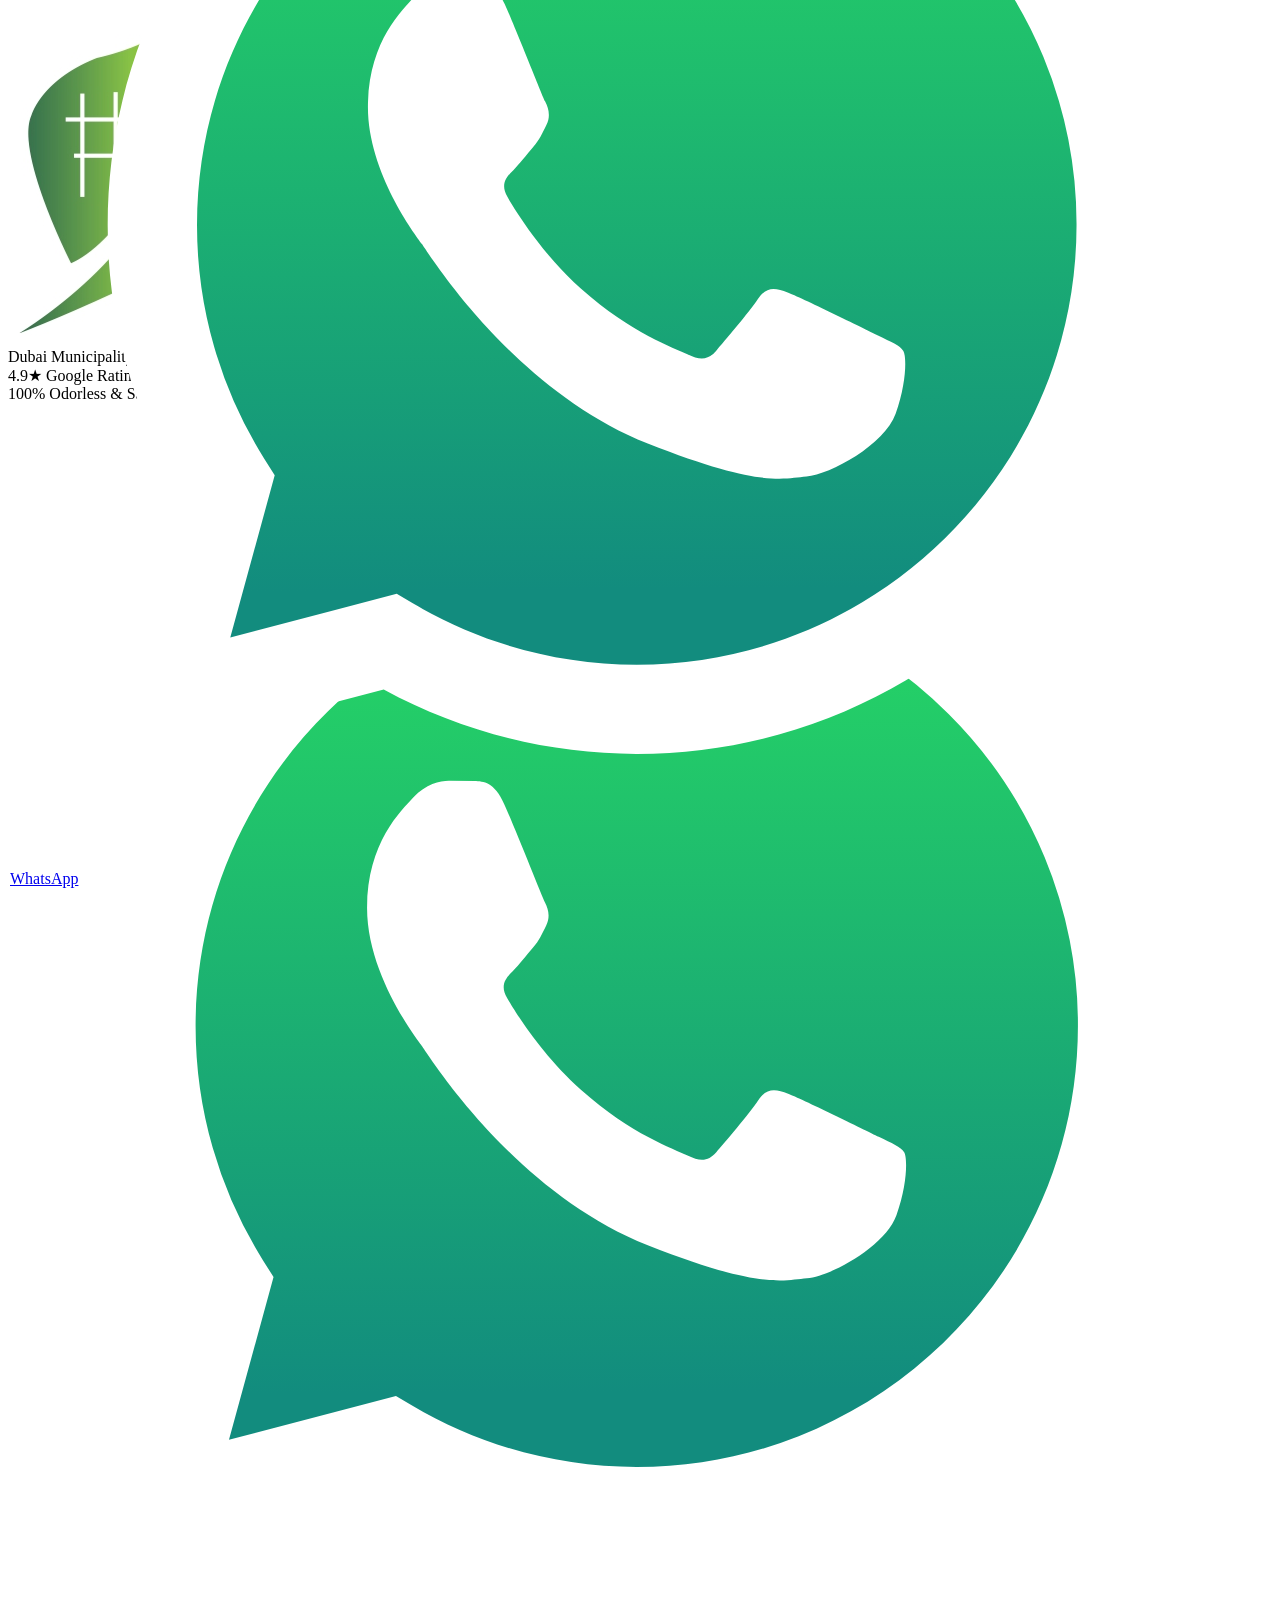
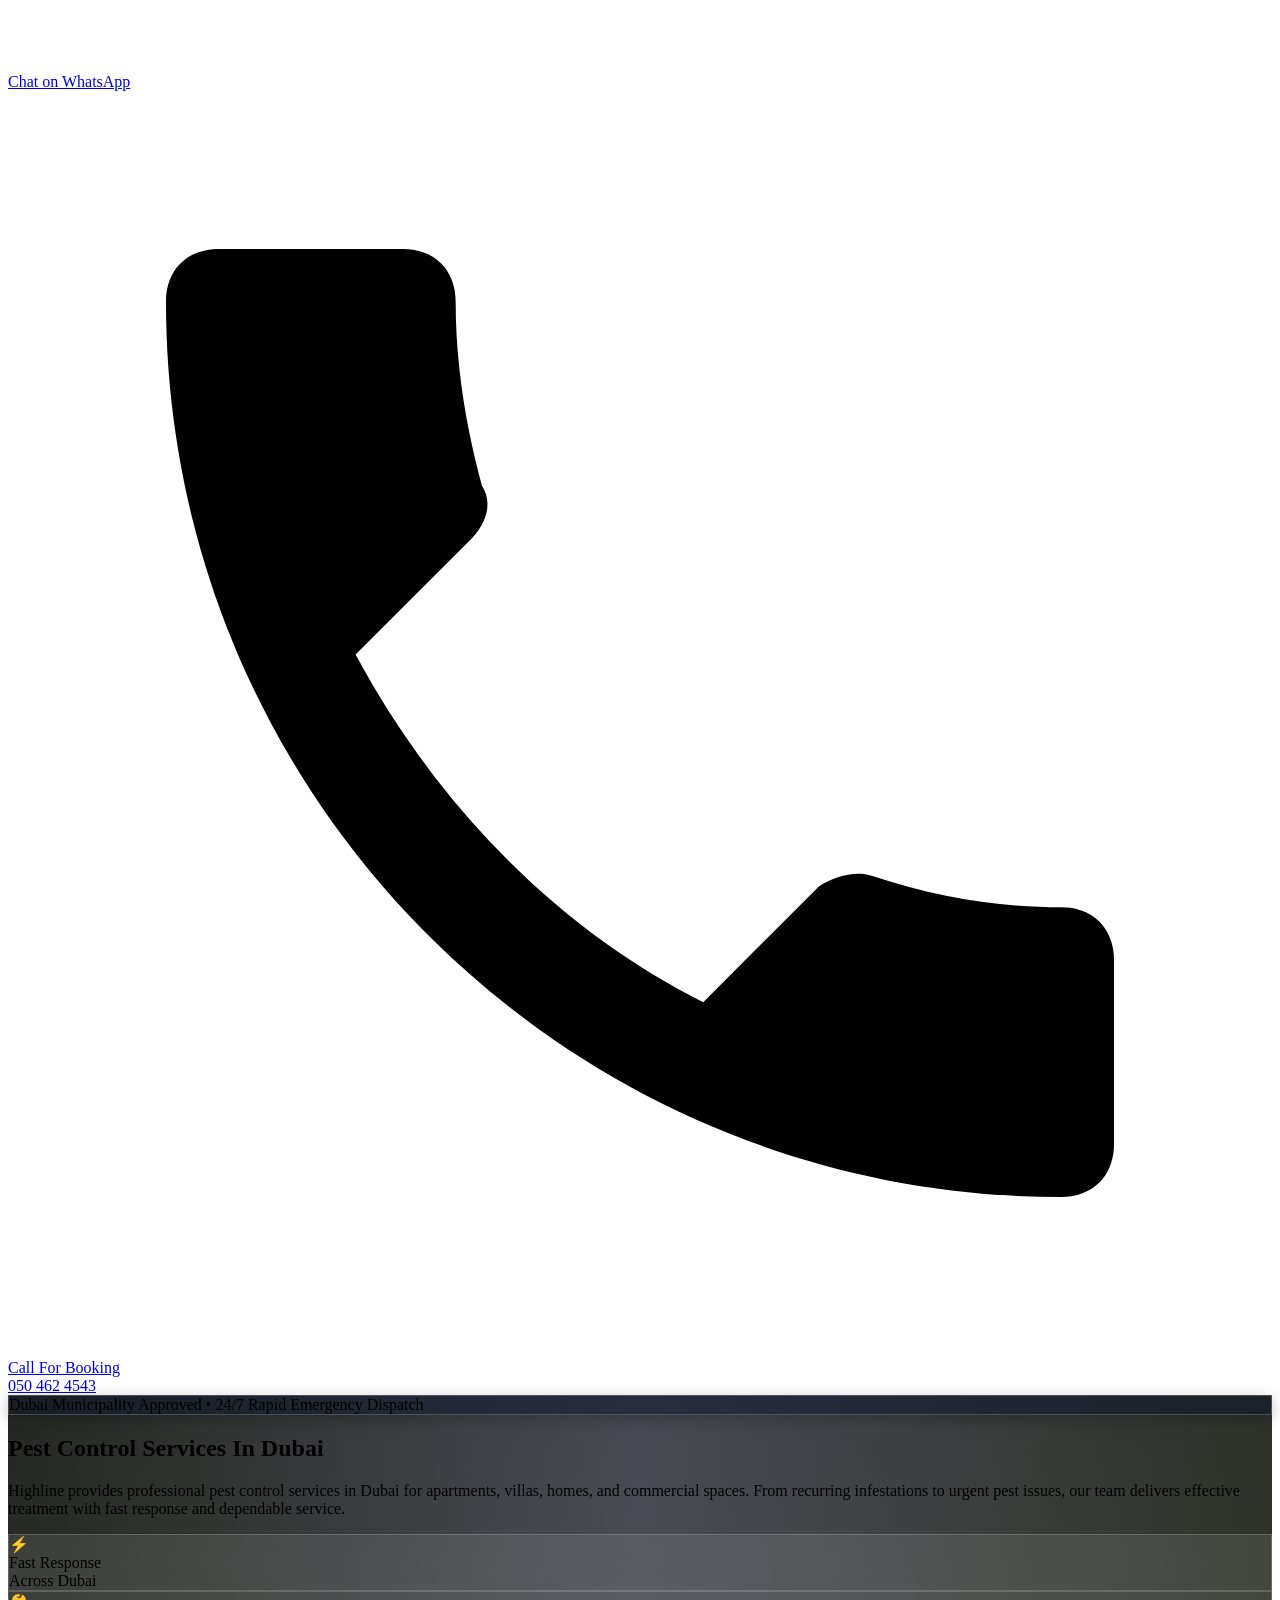
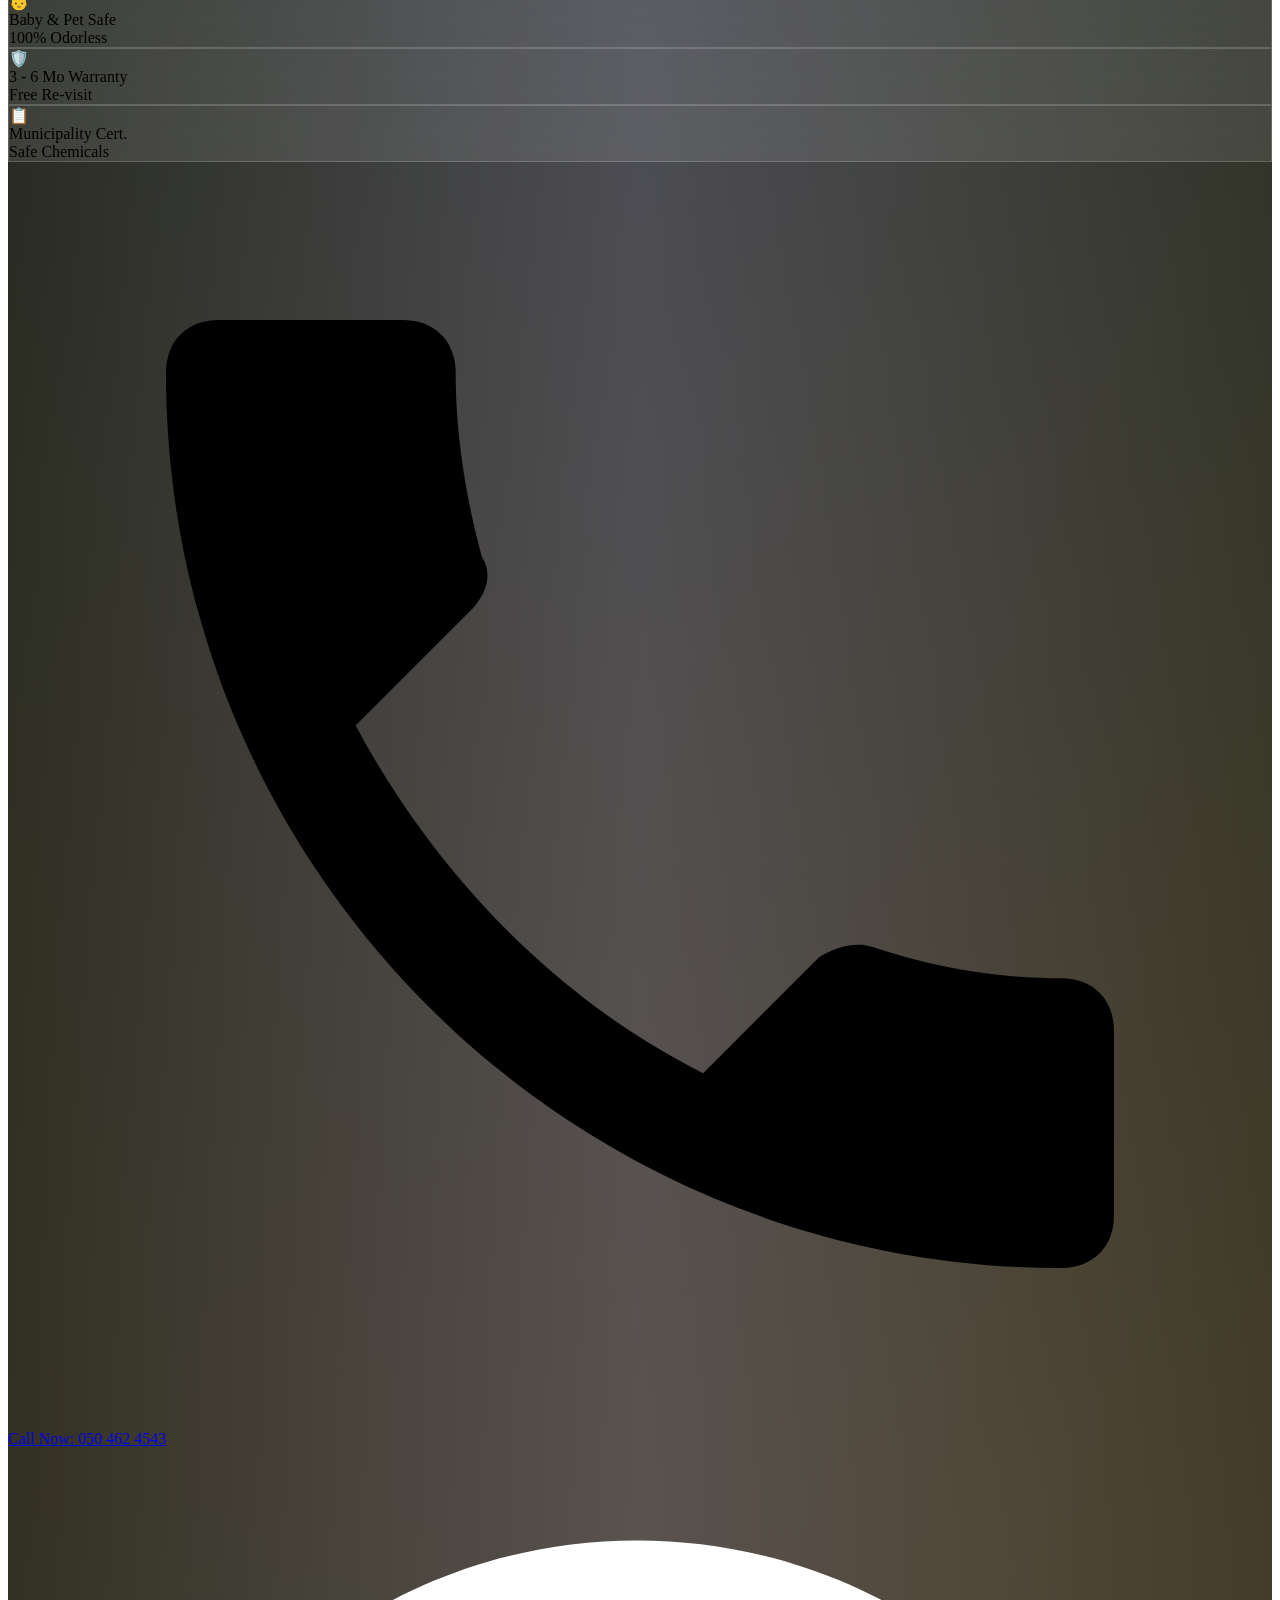
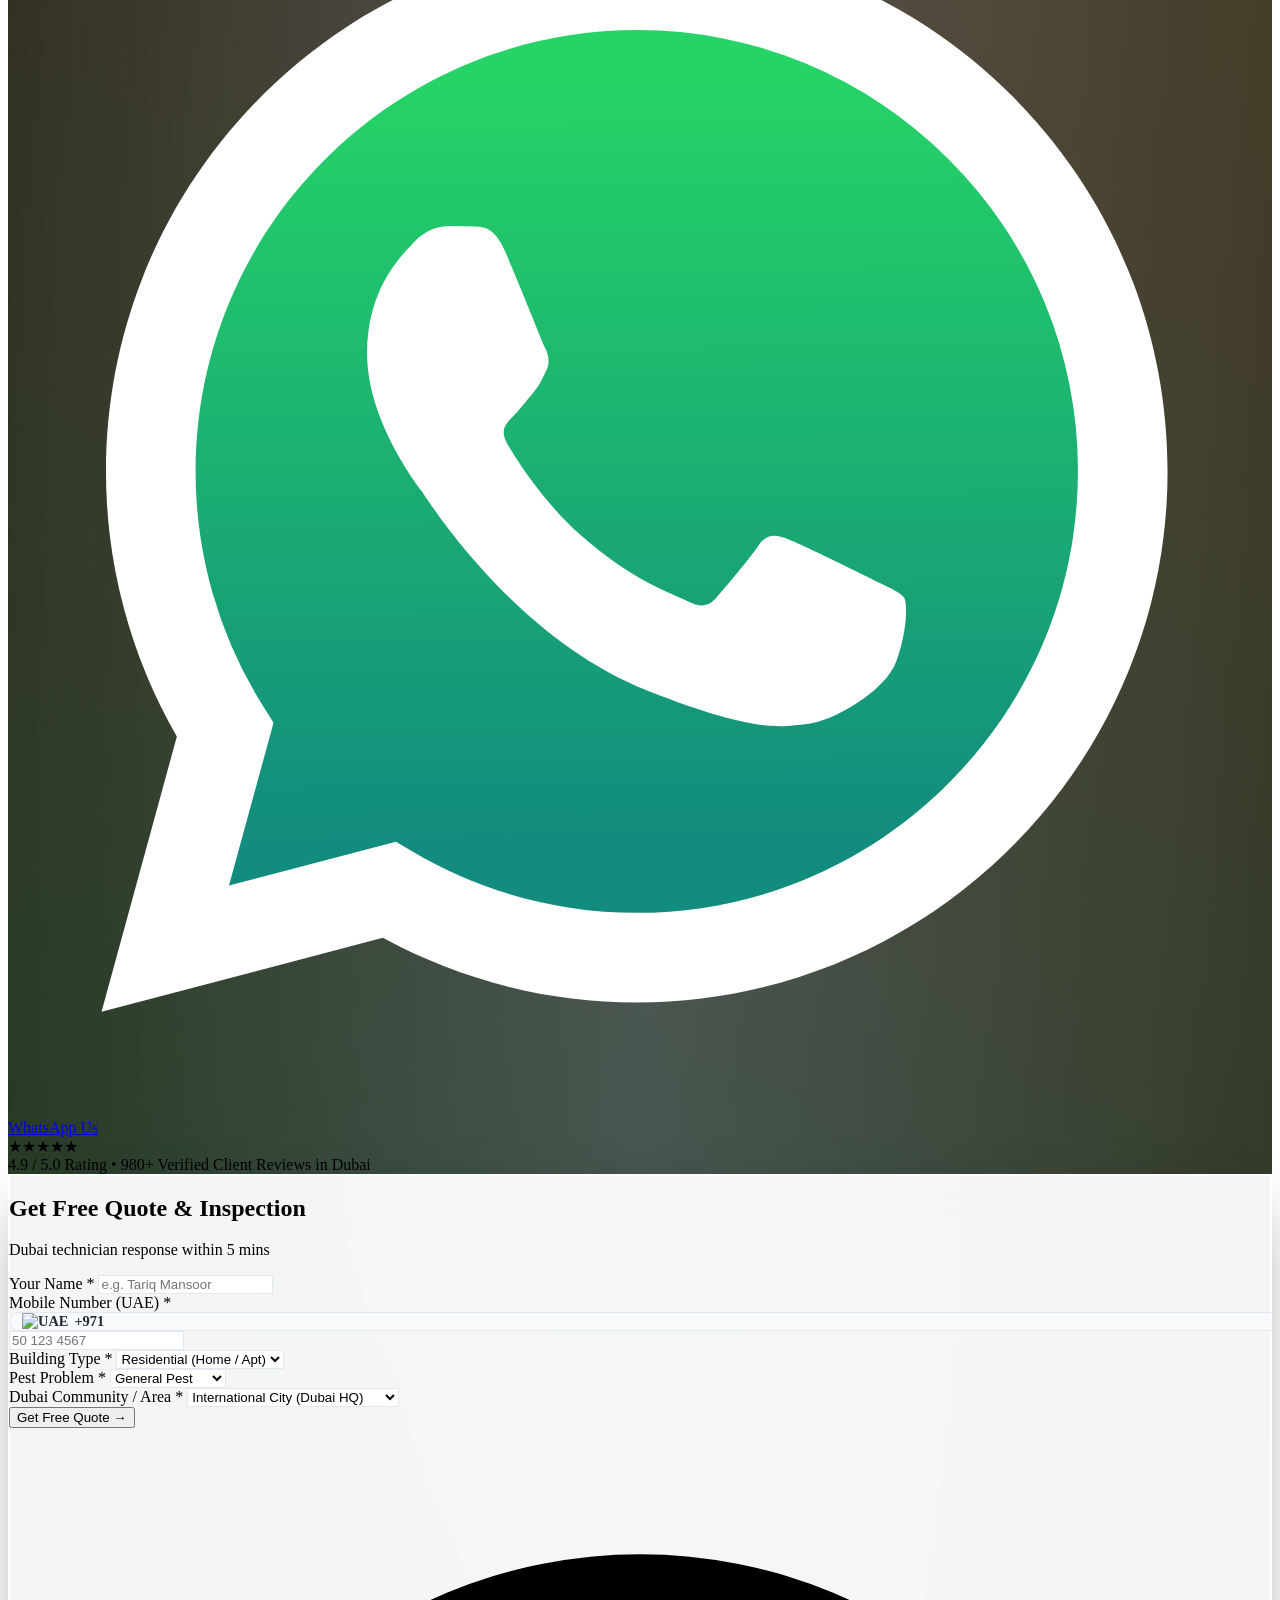
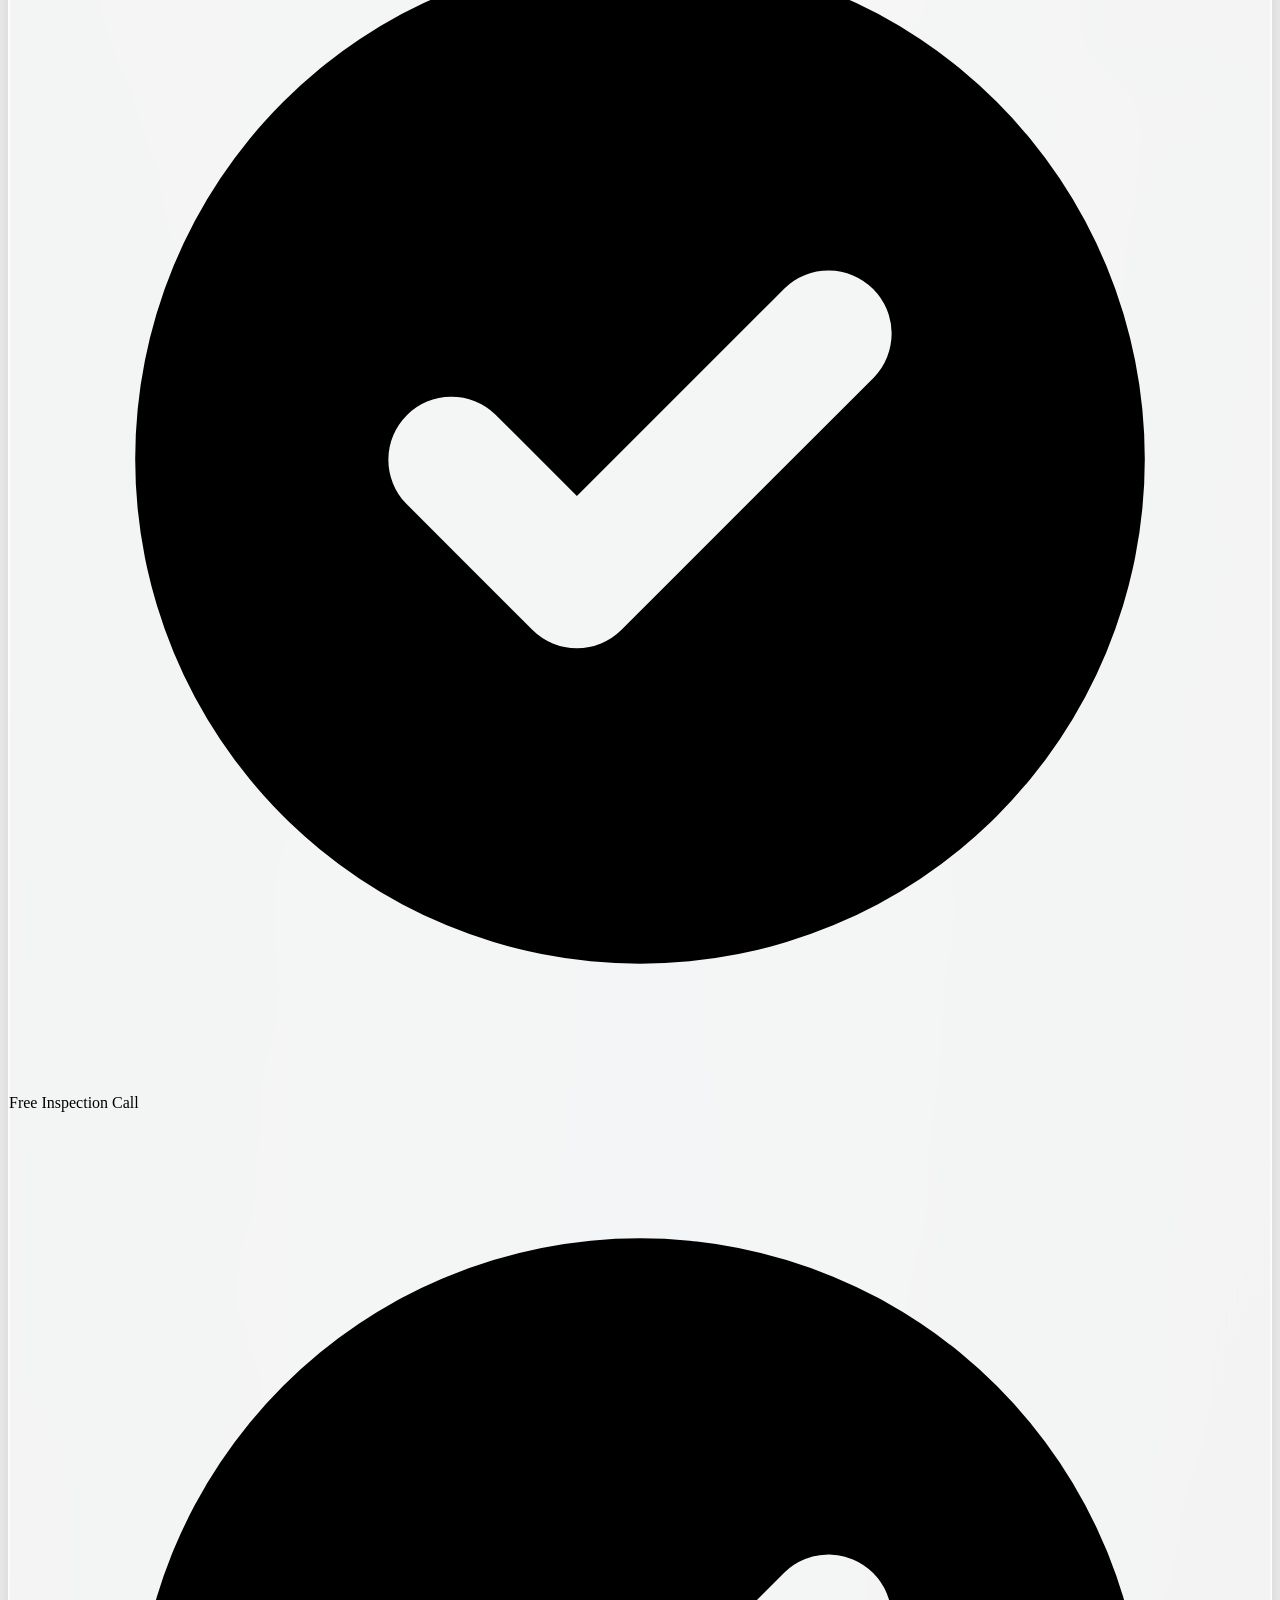
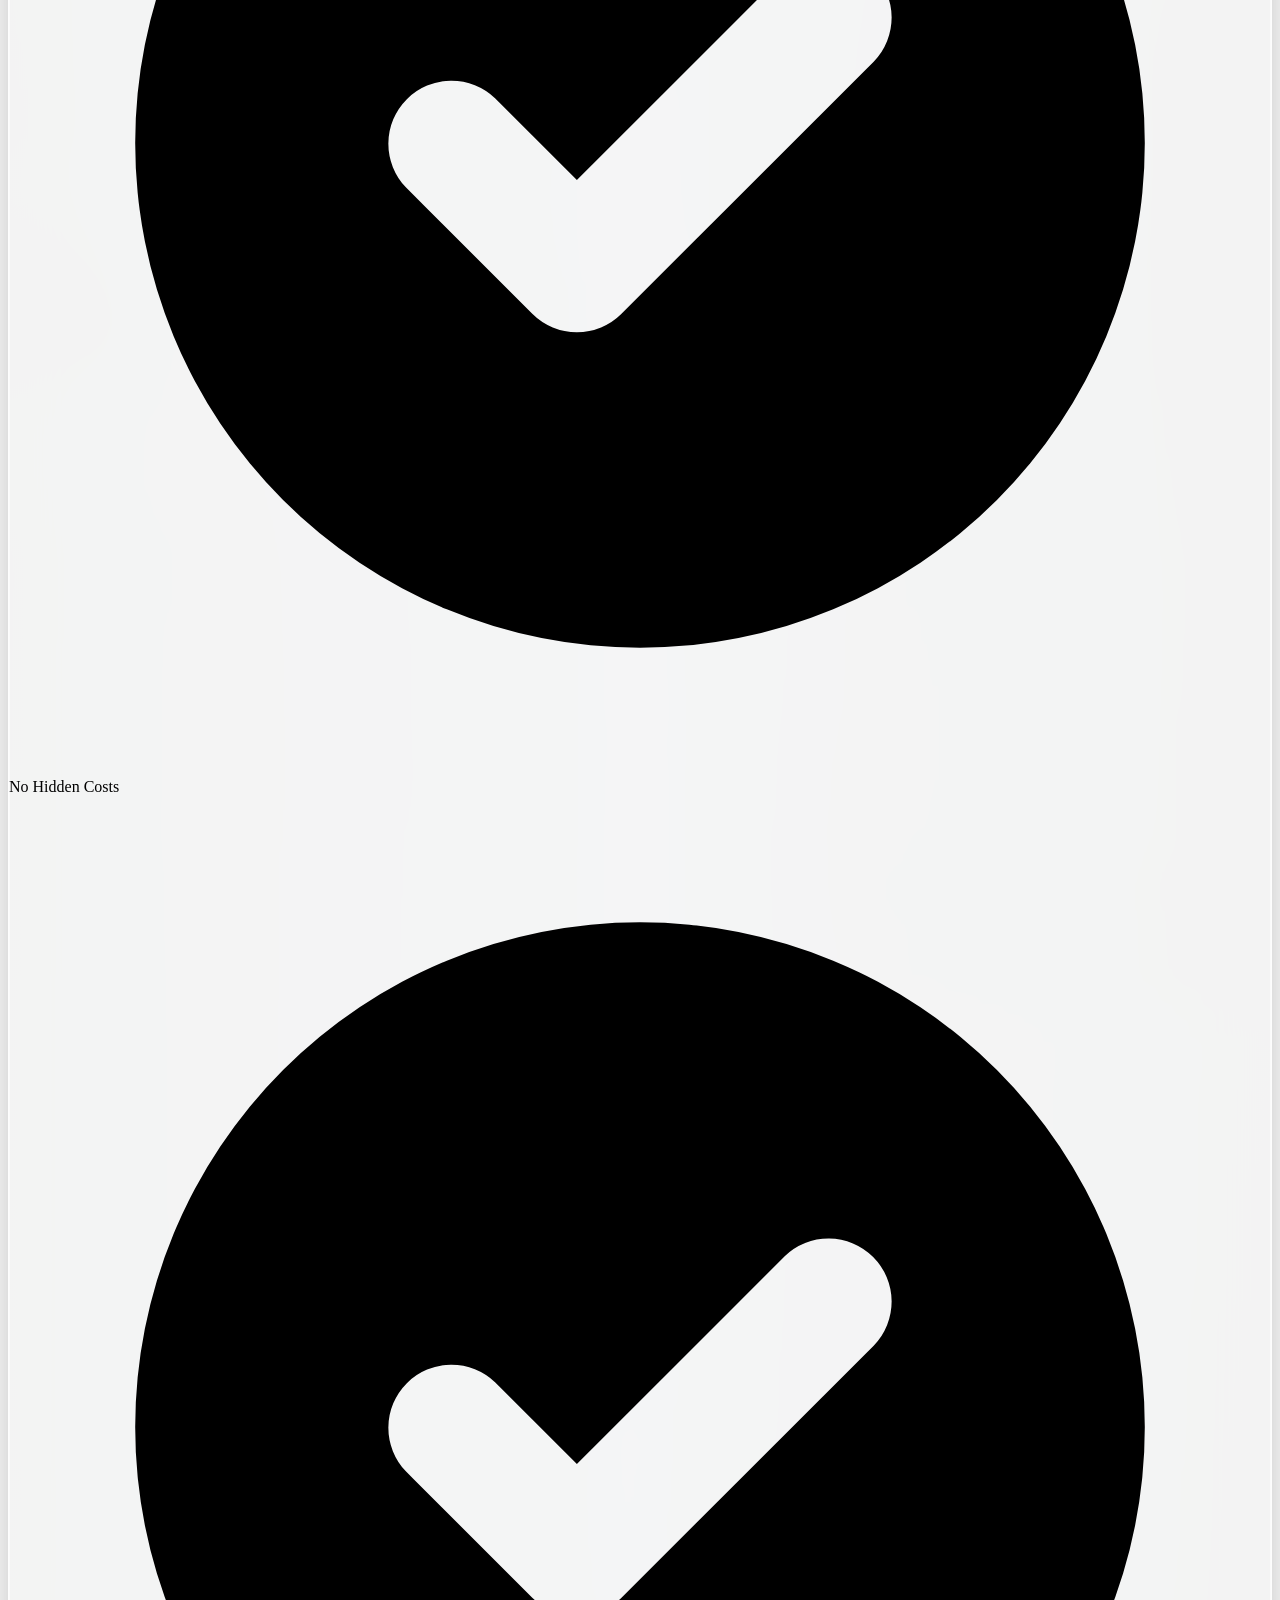
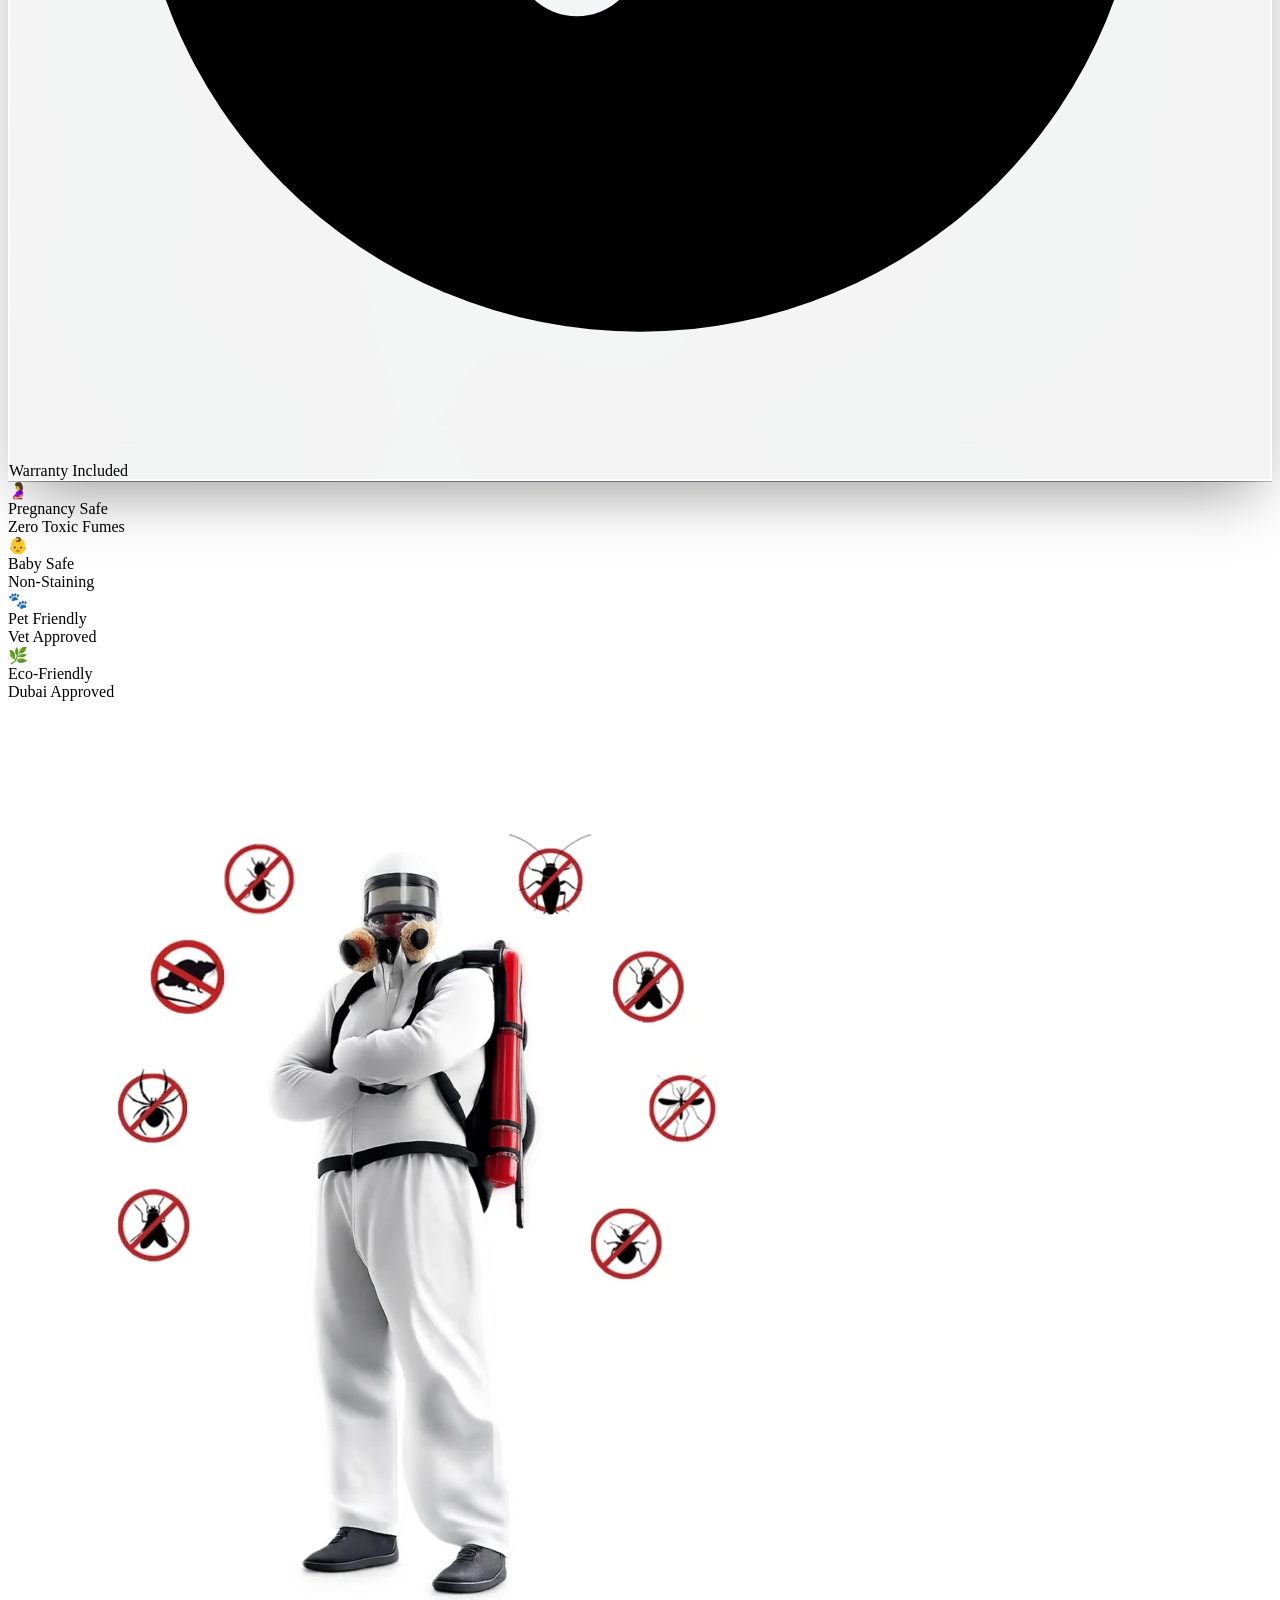
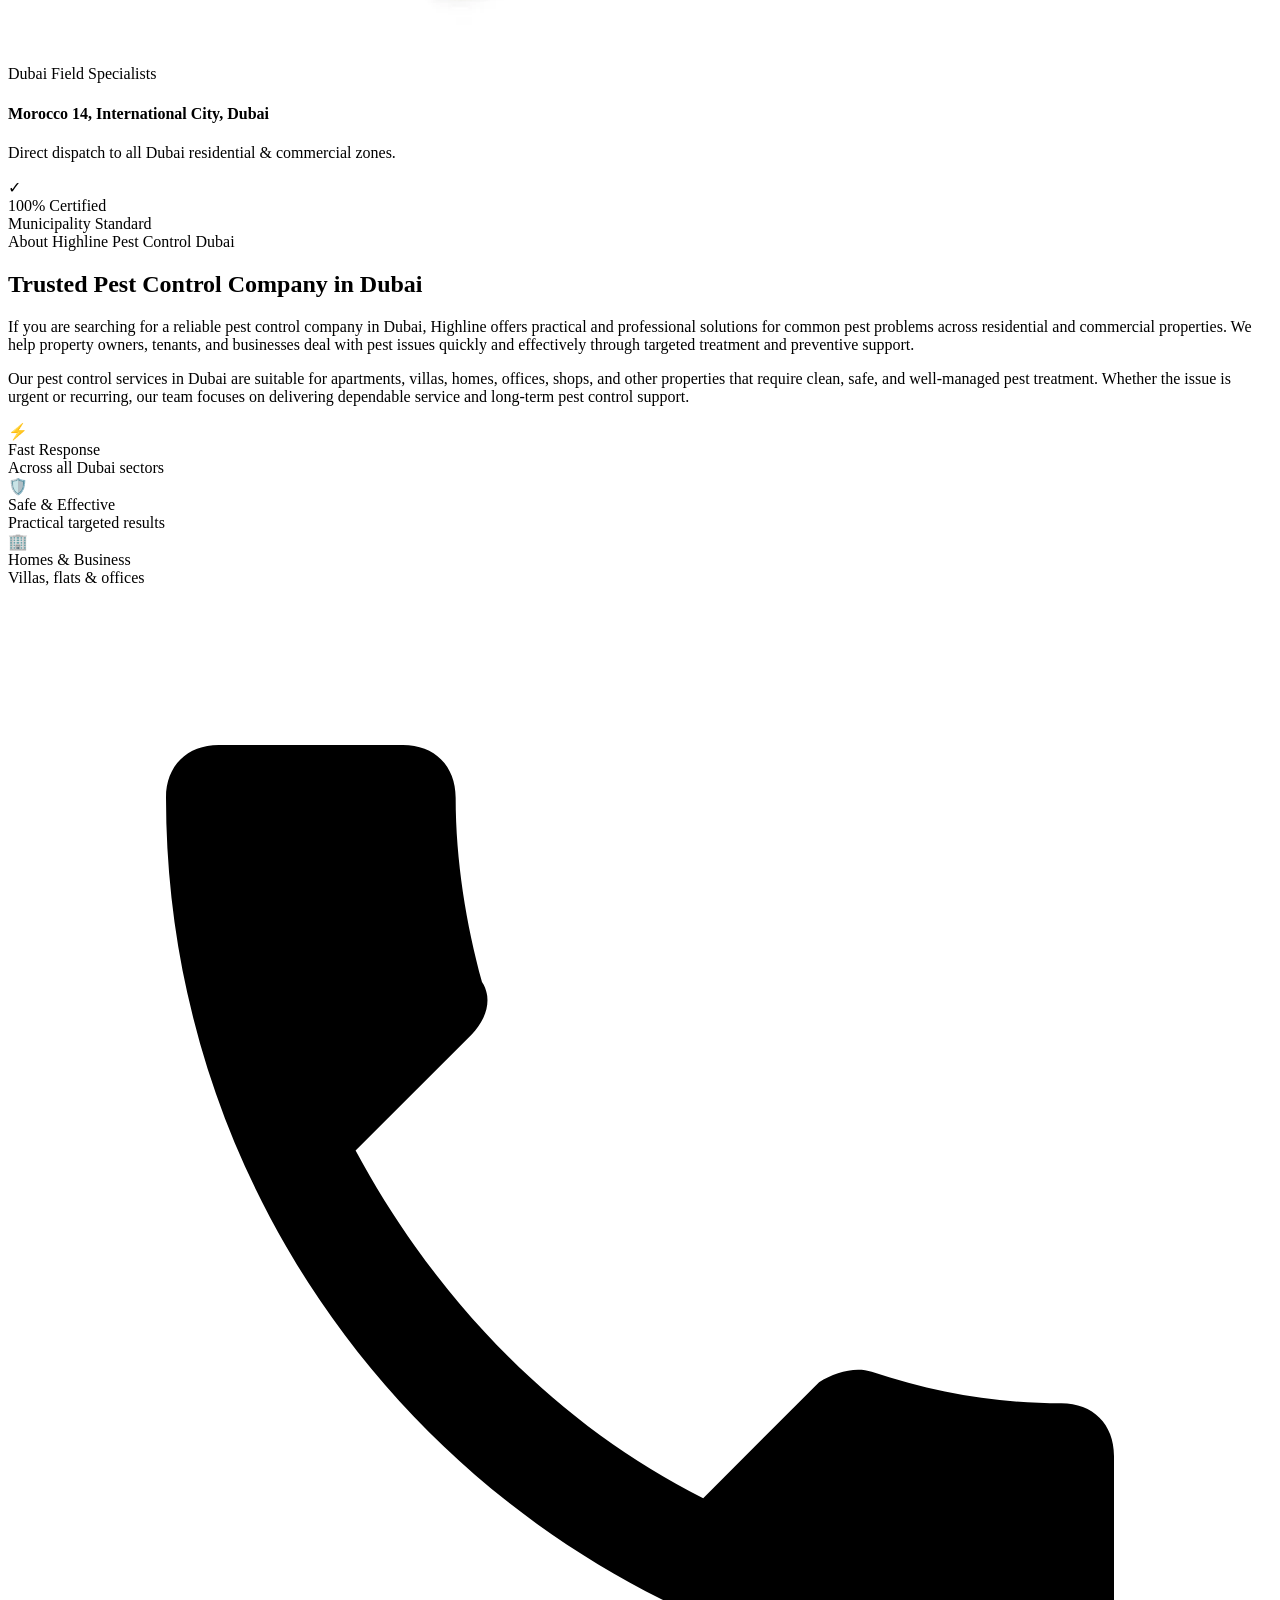
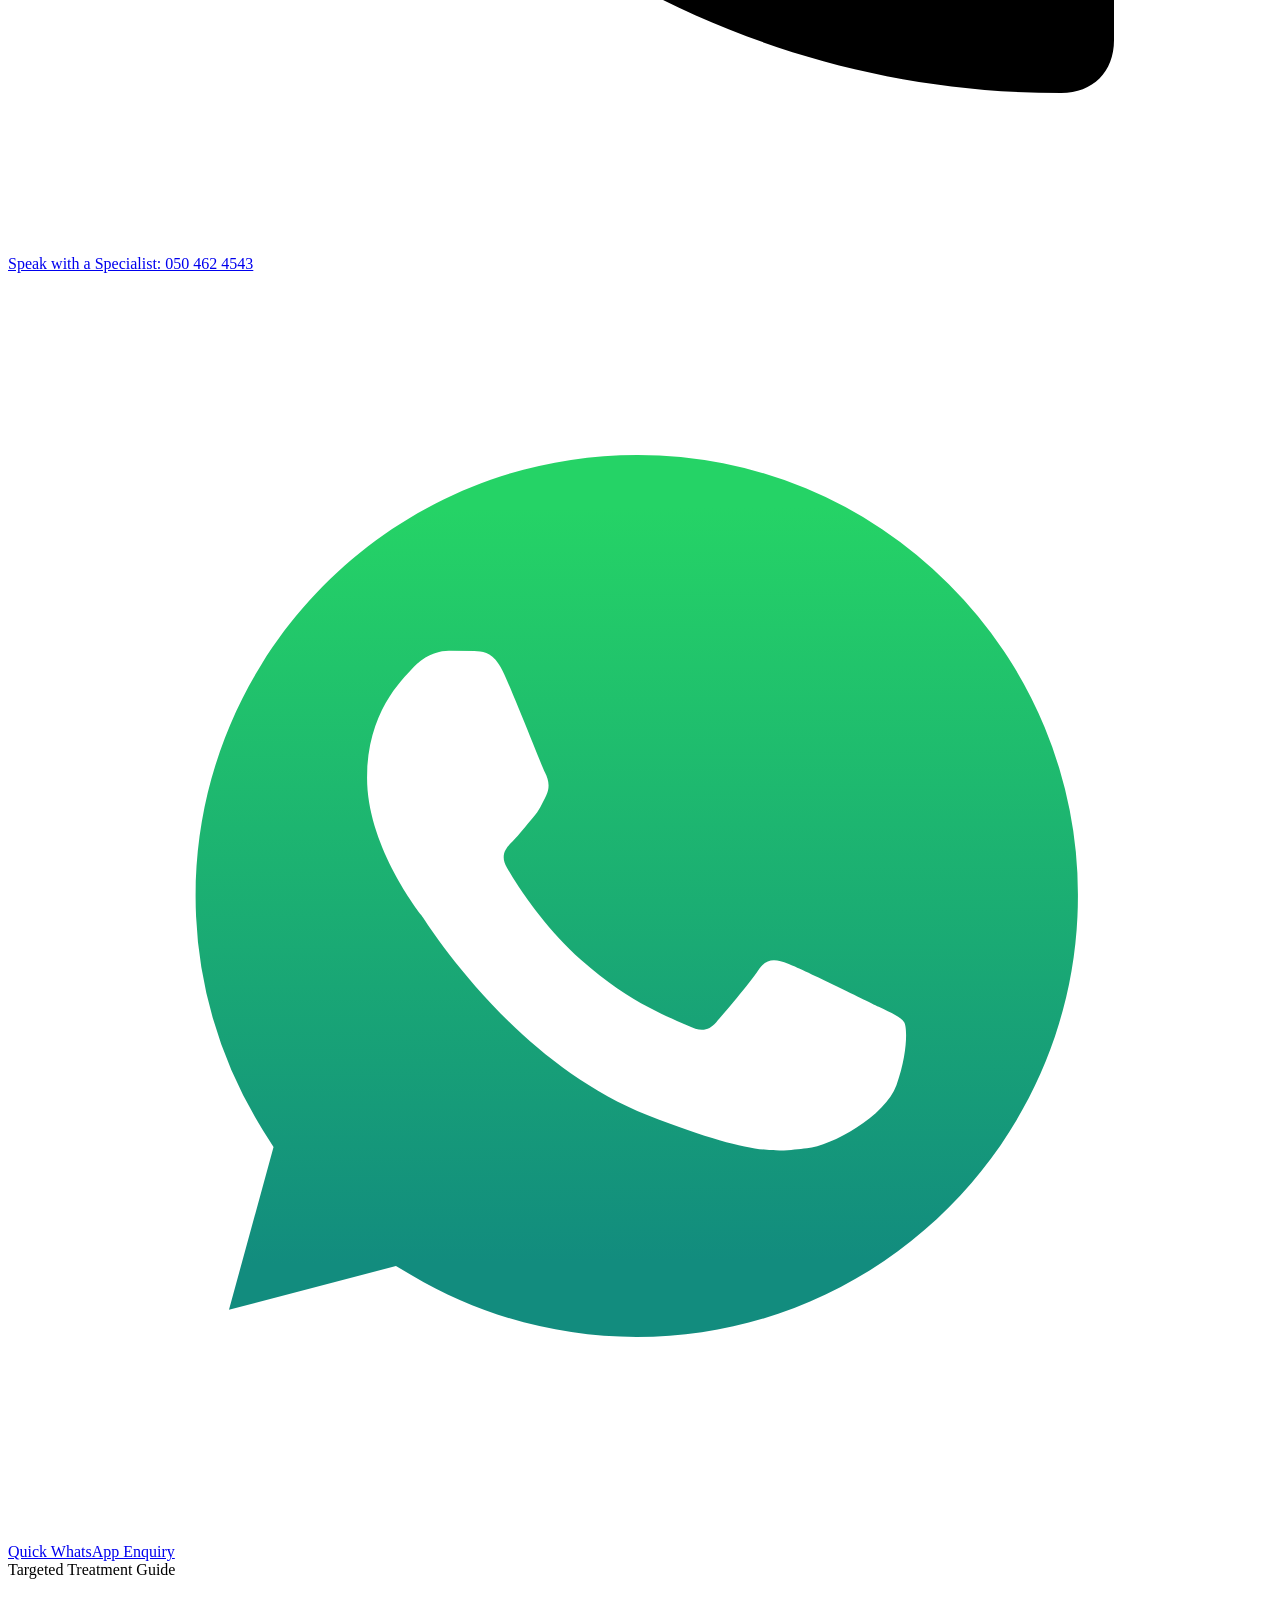
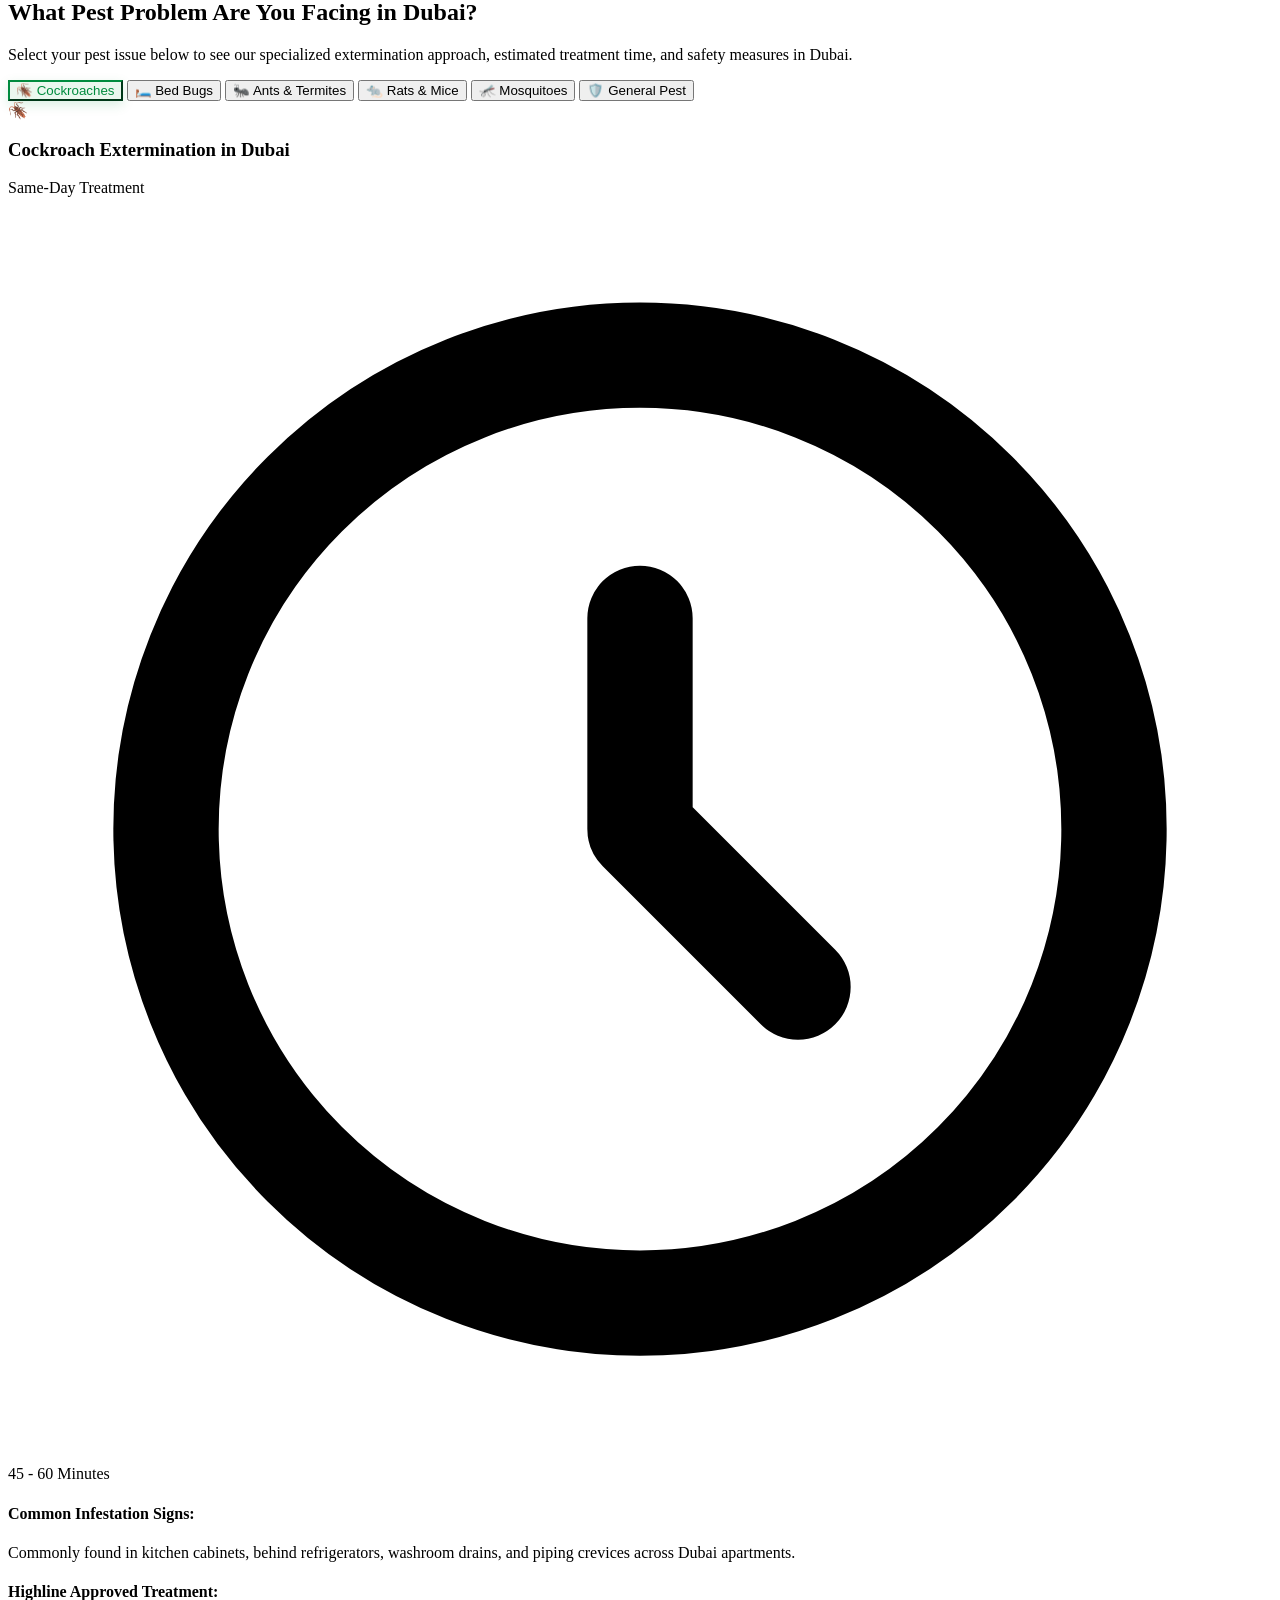
==== dubai.html @ 38111800 "Update hero Call Now button to orange (#F8931D)" ====
<!DOCTYPE html>
<html lang="en" class="scroll-smooth">
<head>
  <!-- Google Tag Manager -->
  <script>(function(w,d,s,l,i){w[l]=w[l]||[];w[l].push({'gtm.start':
  new Date().getTime(),event:'gtm.js'});var f=d.getElementsByTagName(s)[0],
  j=d.createElement(s),dl=l!='dataLayer'?'&l='+l:'';j.async=true;j.src=
  'https://www.googletagmanager.com/gtm.js?id='+i+dl;f.parentNode.insertBefore(j,f);
  })(window,document,'script','dataLayer','GTM-K8WDGL3S');</script>
  <!-- End Google Tag Manager -->
  <meta charset="UTF-8">
  <meta name="viewport" content="width=device-width, initial-scale=1.0, viewport-fit=cover">
  <!-- Primary SEO Meta Tags -->
  <title>Pest Control Services in Dubai | Highline – Termite &amp; Bed Bug Extermination UAE</title>
  <meta name="title" content="Pest Control Services in Dubai | Highline – Termite &amp; Bed Bug Extermination UAE">
  <meta name="description" content="Highline provides professional, municipality-approved pest control services in Dubai for apartments, villas, and businesses. Termite &amp; bed bug extermination, cockroach and rodent control. 100% odorless &amp; safe. Call 050 462 4543.">
  <meta name="keywords" content="pest control dubai, pest control services in dubai, bed bug extermination UAE, cockroach pest control dubai, termite control dubai, rodent control dubai, pest control company dubai, safe pest control dubai, highline pest control">
  <meta name="robots" content="index, follow, max-snippet:-1, max-image-preview:large, max-video-preview:-1">
  <link rel="canonical" href="https://lp.highlinepestcontrol.com/dubai.html">

  <!-- Open Graph / Facebook -->
  <meta property="og:locale" content="en_US">
  <meta property="og:type" content="website">
  <meta property="og:url" content="https://lp.highlinepestcontrol.com/dubai.html">
  <meta property="og:title" content="Pest Control Services in Dubai | Highline – Termite &amp; Bed Bug Extermination UAE">
  <meta property="og:description" content="From termite and bed bug extermination to rodent control, Highline Pest Control delivers safe, effective, and Dubai Municipality approved pest management solutions across Dubai.">
  <meta property="og:image" content="https://lp.highlinepestcontrol.com/assets/bedbug.webp">
  <meta property="og:site_name" content="Highline Pest Control">

  <!-- Twitter -->
  <meta name="twitter:card" content="summary_large_image">
  <meta name="twitter:url" content="https://lp.highlinepestcontrol.com/dubai.html">
  <meta name="twitter:title" content="Pest Control Services in Dubai | Highline Pest Control">
  <meta name="twitter:description" content="From termite and bed bug extermination to rodent control, Highline delivers safe, odorless, and approved pest control in Dubai. Call 050 462 4543.">
  <meta name="twitter:image" content="https://lp.highlinepestcontrol.com/assets/bedbug.webp">

  <!-- Structured Data: Local Business / Pest Control Schema -->
  <script type="application/ld+json">
  {
    "@context": "https://schema.org",
    "@type": "HomeAndConstructionBusiness",
    "name": "Highline Pest Control Services Dubai",
    "alternateName": "Highline Pest Control",
    "description": "Highline provides professional, municipality-approved pest control services in Dubai for apartments, villas, and commercial properties. Specializing in bed bug, cockroach, ant, and rodent eradication.",
    "url": "https://lp.highlinepestcontrol.com/dubai.html",
    "logo": "https://lp.highlinepestcontrol.com/assets/logo.png",
    "image": "https://lp.highlinepestcontrol.com/assets/bedbug.webp",
    "telephone": "+971504624543",
    "email": "info@highlinepestnclean.com",
    "address": {
      "@type": "PostalAddress",
      "streetAddress": "Morocco 14, International City",
      "addressLocality": "Dubai",
      "addressRegion": "Dubai",
      "addressCountry": "AE"
    },
    "geo": {
      "@type": "GeoCoordinates",
      "latitude": 25.1633,
      "longitude": 55.4058
    },
    "openingHoursSpecification": {
      "@type": "OpeningHoursSpecification",
      "dayOfWeek": ["Monday", "Tuesday", "Wednesday", "Thursday", "Friday", "Saturday", "Sunday"],
      "opens": "00:00",
      "closes": "23:59"
    },
    "aggregateRating": {
      "@type": "AggregateRating",
      "ratingValue": "4.9",
      "reviewCount": "980"
    },
    "priceRange": "$$"
  }
  </script>

  <!-- Favicon -->
  <link rel="icon" type="image/jpeg" href="assets/favicon.jpg">
  
  <!-- Google Fonts: Plus Jakarta Sans -->
  <link rel="preconnect" href="https://fonts.googleapis.com">
  <link rel="preconnect" href="https://fonts.gstatic.com" crossorigin>
  <link href="https://fonts.googleapis.com/css2?family=Plus+Jakarta+Sans:wght@400;500;600;700;800&display=swap" rel="stylesheet">
  
  <!-- Tailwind CSS via CDN -->
  <script src="https://cdn.tailwindcss.com"></script>
  <script>
    tailwind.config = {
      theme: {
        extend: {
          fontFamily: {
            sans: ['"Plus Jakarta Sans"', 'system-ui', 'sans-serif'],
          },
          colors: {
            highline: {
              topgreen: '#5EB94A',   /* Exact top bar leaf green */
              forest: '#008B3E',     /* Exact nav & Call button deep green */
              foresthover: '#007333',
              orange: '#F8931D',     /* Exact title & Book button orange */
              orangehover: '#e07f12',
              slate: '#1e293b',
              softbg: '#f8faf8',
              wa: '#25d366',
            }
          }
        }
      }
    }
  </script>
  
  <!-- Custom Stylesheet with Screenshot Colors & Glass Effect -->
  <link rel="stylesheet" href="css/custom.css">
</head>
<body data-city="Dubai" class="font-sans antialiased text-slate-800 bg-[#f8faf8] mobile-padded-bottom">
  <!-- Google Tag Manager (noscript) -->
  <noscript><iframe src="https://www.googletagmanager.com/ns.html?id=GTM-K8WDGL3S"
  height="0" width="0" style="display:none;visibility:hidden"></iframe></noscript>
  <!-- End Google Tag Manager (noscript) -->

  <!-- ================= GOOGLE ADS DEDICATED CONVERSION HEADER (STICKY TOP-0, NO LEAKS) ================= -->
  <header class="bg-white border-b border-slate-100 sticky top-0 z-40 shadow-xs">
    <div class="max-w-7xl mx-auto px-4 sm:px-6 lg:px-8 py-2 sm:py-3 flex items-center justify-between gap-3 sm:gap-6">
      
      <!-- Left: Prominent Logo on clean white -->
      <a href="#" class="flex items-center shrink-0" aria-label="Highline Pest Control Dubai">
        <img src="assets/logo.png" alt="Highline Pest Control Logo" class="h-12 sm:h-14 md:h-16 w-auto max-w-[210px] sm:max-w-[260px] md:max-w-[290px] object-contain transition-transform" onerror="this.src='assets/logo.jpg'">
      </a>

      <!-- Middle: Trust Credentials (Non-clickable, zero exit leaks) -->
      <div class="hidden lg:flex items-center gap-6 text-xs text-slate-600 font-medium">
        <div class="flex items-center gap-1.5">
          <span class="w-2.5 h-2.5 rounded-full bg-[#5EB94A]"></span>
          <span class="font-bold text-slate-800">Dubai Municipality Approved</span>
        </div>
        <div class="flex items-center gap-1.5">
          <span class="w-2.5 h-2.5 rounded-full bg-[#F8931D]"></span>
          <span class="font-bold text-slate-800">4.9★ Google Rating</span>
        </div>
        <div class="flex items-center gap-1.5">
          <span class="w-2.5 h-2.5 rounded-full bg-[#008B3E]"></span>
          <span class="font-bold text-slate-800">100% Odorless & Safe</span>
        </div>
      </div>

      <!-- Right: Call & WhatsApp CTAs (Strictly Conversion Oriented) -->
      <div class="flex items-center gap-2.5 sm:gap-3 shrink-0">
        <!-- WhatsApp button for desktop/tablet with Official WhatsApp Logo -->
        <a href="https://api.whatsapp.com/send?phone=971504624543&text=Hi%20Highline!%20I%20saw%20your%20Google%20Ad%20and%20need%20pest%20control%20in%20Dubai." target="_blank" rel="noopener" onclick="dataLayer.push({event:'whatsapp_click'})" class="hidden sm:inline-flex items-center gap-2 px-3.5 py-2 sm:px-4 sm:py-2.5 bg-[#25D366] hover:bg-[#1EBE5D] text-white rounded-xl text-xs sm:text-sm font-bold shadow-xs hover:shadow-md transition-all active:scale-98">
          <img src="assets/whatsapp.svg" class="w-5 h-5 shrink-0" alt="WhatsApp">
          <span class="tracking-tight">Chat on WhatsApp</span>
        </a>

        <!-- Phone Box with Orange Phone Icon (#F8931D) -->
        <a href="tel:+971504624543" onclick="dataLayer.push({event:'call_click'})" class="flex items-center gap-2 sm:gap-2.5 group bg-[#f8faf8] hover:bg-[#eaf7ee] px-2.5 sm:px-4 py-1.5 sm:py-2 rounded-xl border border-slate-200 transition-all active:scale-98" aria-label="Call for booking">
          <div class="w-9 h-9 sm:w-10 sm:h-10 rounded-full bg-[#F8931D] flex items-center justify-center text-white shadow-xs group-hover:scale-105 transition-transform">
            <svg class="w-4 h-4 sm:w-5 sm:h-5 fill-current" viewBox="0 0 24 24"><path d="M20 15.5c-1.2 0-2.4-.2-3.6-.6-.3-.1-.7 0-1 .2l-2.2 2.2c-2.8-1.4-5.1-3.8-6.6-6.6l2.2-2.2c.3-.3.4-.7.2-1-.3-1.1-.5-2.3-.5-3.5 0-.6-.4-1-1-1H4c-.6 0-1 .4-1 1 0 9.4 7.6 17 17 17 .6 0 1-.4 1-1v-3.5c0-.6-.4-1-1-1z"/></svg>
          </div>
          <div class="text-left">
            <div class="text-[10px] sm:text-[11px] font-bold text-slate-500 uppercase tracking-wider leading-tight">Call For Booking</div>
            <div class="text-xs sm:text-sm md:text-base font-extrabold text-slate-900 group-hover:text-[#008B3E] transition-colors leading-tight tracking-tight whitespace-nowrap">
              050 462 4543
            </div>
          </div>
        </a>
      </div>

    </div>
  </header>

  <!-- ================= HERO SECTION (HIGH-END CINEMATIC ATMOSPHERE + LUXURY GLASS + MAXIMUM CRO) ================= -->
  <section id="hero" class="relative min-h-[620px] lg:min-h-[680px] flex items-center py-12 lg:py-20 overflow-hidden bg-slate-950" style="background-image: radial-gradient(circle at 80% 25%, rgba(248, 147, 29, 0.16) 0%, transparent 45%), radial-gradient(circle at 15% 50%, rgba(0, 139, 62, 0.22) 0%, transparent 50%), linear-gradient(to right, rgba(10, 18, 14, 0.90) 0%, rgba(15, 23, 42, 0.76) 50%, rgba(10, 20, 16, 0.88) 100%), url('assets/bedbug.webp'); background-size: cover; background-position: center; background-repeat: no-repeat;">
    
    <!-- Top & Bottom Soft Vignette Shadows for Cinematic Polish -->
    <div class="absolute inset-x-0 top-0 h-16 bg-gradient-to-b from-black/40 to-transparent pointer-events-none"></div>
    <div class="absolute inset-x-0 bottom-0 h-20 bg-gradient-to-t from-slate-950/60 to-transparent pointer-events-none"></div>

    <div class="max-w-7xl mx-auto px-4 sm:px-6 lg:px-8 relative z-10 w-full">
      <div class="grid grid-cols-1 lg:grid-cols-12 gap-10 lg:gap-14 items-center">
        
        <!-- Left Column: High-Authority Value Proposition (7 cols) -->
        <div class="lg:col-span-7 space-y-6 text-left">
          
          <!-- Municipality & Certified Glass Pill -->
          <div class="inline-flex items-center gap-2.5 px-4 py-1.5 rounded-full glass-pill-dark text-white text-xs sm:text-sm font-semibold tracking-wide">
            <span class="w-2.5 h-2.5 rounded-full bg-[#5EB94A] animate-ping"></span>
            <span class="text-emerald-300 font-bold">Dubai Municipality Approved</span>
            <span class="text-white/30">•</span>
            <span class="text-slate-200">24/7 Rapid Emergency Dispatch</span>
          </div>

          <!-- Main Heading -->
          <h1 class="text-3xl sm:text-5xl lg:text-[54px] font-black tracking-tight leading-[1.12] text-white">
            <span class="text-[#F8931D] drop-shadow-md">Pest Control Services</span>
            <span class="block mt-1 sm:mt-2 text-white">In Dubai</span>
          </h1>

          <!-- Value Proposition Subhead (Pulled from Dubai Page) -->
          <p class="text-base sm:text-lg text-slate-200 font-normal leading-relaxed max-w-xl">
            Highline provides professional pest control services in Dubai for apartments, villas, homes, and commercial spaces. From recurring infestations to urgent pest issues, our team delivers effective treatment with fast response and dependable service.
          </p>

          <!-- 4 High-Authority Glass Trust Chips -->
          <div class="grid grid-cols-2 sm:grid-cols-4 gap-2.5 pt-1">
            <div class="glass-trust-chip px-3 py-2.5 rounded-xl text-left">
              <div class="text-base">⚡</div>
              <div class="text-xs font-bold text-white mt-1">Fast Response</div>
              <div class="text-[11px] text-emerald-300">Across Dubai</div>
            </div>
            <div class="glass-trust-chip px-3 py-2.5 rounded-xl text-left">
              <div class="text-base">👶</div>
              <div class="text-xs font-bold text-white mt-1">Baby & Pet Safe</div>
              <div class="text-[11px] text-emerald-300">100% Odorless</div>
            </div>
            <div class="glass-trust-chip px-3 py-2.5 rounded-xl text-left">
              <div class="text-base">🛡️</div>
              <div class="text-xs font-bold text-white mt-1">3 - 6 Mo Warranty</div>
              <div class="text-[11px] text-emerald-300">Free Re-visit</div>
            </div>
            <div class="glass-trust-chip px-3 py-2.5 rounded-xl text-left">
              <div class="text-base">📋</div>
              <div class="text-xs font-bold text-white mt-1">Municipality Cert.</div>
              <div class="text-[11px] text-emerald-300">Safe Chemicals</div>
            </div>
          </div>

          <!-- 2 Main CTAs (Call Now in Deep Forest Green #008B3E, Book Inspection in Orange #F8931D) -->
          <div class="pt-2 flex flex-col sm:flex-row items-stretch sm:items-center gap-3.5">
            <a href="tel:+971504624543" onclick="dataLayer.push({event:'call_click'})" class="inline-flex items-center justify-center gap-3 px-7 py-4 bg-gradient-to-r from-[#F8931D] to-[#ea7e0a] hover:from-[#e07f12] hover:to-[#d06f00] text-white font-extrabold rounded-2xl text-base shadow-xl shadow-[#F8931D]/35 border border-white/30 transition-all btn-pulse-orange">
              <svg class="w-5 h-5 fill-current" viewBox="0 0 24 24"><path d="M20 15.5c-1.2 0-2.4-.2-3.6-.6-.3-.1-.7 0-1 .2l-2.2 2.2c-2.8-1.4-5.1-3.8-6.6-6.6l2.2-2.2c.3-.3.4-.7.2-1-.3-1.1-.5-2.3-.5-3.5 0-.6-.4-1-1-1H4c-.6 0-1 .4-1 1 0 9.4 7.6 17 17 17 .6 0 1-.4 1-1v-3.5c0-.6-.4-1-1-1z"/></svg>
              <span>Call Now: 050 462 4543</span>
            </a>
            
            <a href="https://api.whatsapp.com/send?phone=971504624543&text=Hi%20Highline!%20I%20need%20pest%20control%20in%20Dubai." target="_blank" rel="noopener" onclick="dataLayer.push({event:'whatsapp_click'})" class="inline-flex items-center justify-center gap-2.5 px-7 py-4 bg-[#25D366] hover:bg-[#1EBE5D] text-white font-extrabold rounded-2xl text-base shadow-xl shadow-[#25D366]/35 border-t border-white/25 transition-all btn-pulse-green">
              <img src="assets/whatsapp.svg" class="w-5 h-5 shrink-0" alt="WhatsApp">
              <span>WhatsApp Us</span>
            </a>
          </div>

          <!-- Social Proof & Review Ratings Strip -->
          <div class="pt-2 flex items-center gap-3 text-xs sm:text-sm text-slate-300">
            <div class="flex text-amber-400 text-sm tracking-widest">★★★★★</div>
            <div>
              <span class="font-extrabold text-white">4.9 / 5.0 Rating</span>
              <span class="text-slate-400">• 980+ Verified Client Reviews in Dubai</span>
            </div>
          </div>

        </div>

        <!-- Right Column: Luxury Frosted Glass Lead Generation Card (5 cols) -->
        <div class="lg:col-span-5" id="hero-lead-form">
          <div class="glass-panel-luxury rounded-3xl p-6 sm:p-8 relative overflow-hidden">
            
            <!-- Form Header -->
            <div class="mb-4 pb-3 border-b border-slate-100">
              <h2 class="text-lg sm:text-xl font-extrabold text-slate-900 leading-tight">Get Free Quote & Inspection</h2>
              <p class="text-xs text-slate-500 mt-0.5">Dubai technician response within 5 mins</p>
            </div>

            <!-- Form -->
            <form class="highline-lead-form space-y-3.5">
              
              <!-- Full Name -->
              <div>
                <label class="block text-xs font-bold text-slate-700 uppercase tracking-wider mb-1">Your Name *</label>
                <input type="text" name="full_name" placeholder="e.g. Tariq Mansoor" required class="glass-input-luxury w-full px-4 py-3 rounded-xl text-sm text-slate-800 placeholder-slate-400">
              </div>

              <!-- Mobile Number with UAE Flag -->
              <div>
                <label class="block text-xs font-bold text-slate-700 uppercase tracking-wider mb-1">Mobile Number (UAE) *</label>
                <div class="flex">
                  <span class="phone-prefix-addon">
                    <img src="https://flagcdn.com/w20/ae.png" alt="UAE" class="w-4 h-auto">
                    +971
                  </span>
                  <input type="tel" name="phone_number" placeholder="50 123 4567" required class="glass-input-luxury w-full px-4 py-3 rounded-r-xl rounded-l-none text-sm text-slate-800 placeholder-slate-400">
                </div>
              </div>

              <!-- Building Type & Pest Service -->
              <div class="grid grid-cols-1 sm:grid-cols-2 gap-3">
                <div>
                  <label class="block text-xs font-bold text-slate-700 uppercase tracking-wider mb-1">Building Type *</label>
                  <select name="property_type" class="glass-input-luxury w-full px-3 py-3 rounded-xl text-sm text-slate-800">
                    <option value="Residential" selected>Residential (Home / Apt)</option>
                    <option value="Villa">Villa / Townhouse</option>
                    <option value="Commercial">Commercial / Office</option>
                    <option value="Restaurant">Restaurant / Cafe</option>
                    <option value="Industrial">Industrial / Warehouse</option>
                    <option value="Institutional">Institutional</option>
                    <option value="Other">Other</option>
                  </select>
                </div>

                <div>
                  <label class="block text-xs font-bold text-slate-700 uppercase tracking-wider mb-1">Pest Problem *</label>
                  <select name="pest_service" id="service-pest-select" class="glass-input-luxury w-full px-3 py-3 rounded-xl text-sm text-slate-800">
                    <option value="cockroaches">Cockroaches</option>
                    <option value="bed-bugs">Bed Bugs</option>
                    <option value="ants">Ants & Termites</option>
                    <option value="rodents">Rats & Mice</option>
                    <option value="mosquitoes">Mosquitoes</option>
                    <option value="general" selected>General Pest</option>
                  </select>
                </div>
              </div>

              <!-- Dubai Area -->
              <div>
                <label class="block text-xs font-bold text-slate-700 uppercase tracking-wider mb-1">Dubai Community / Area *</label>
                <select name="dubai_area" class="glass-input-luxury w-full px-3 py-3 rounded-xl text-sm text-slate-800">
                  <option value="International City" selected>International City (Dubai HQ)</option>
                  <option value="Deira">Deira</option>
                  <option value="Bur Dubai">Bur Dubai</option>
                  <option value="Al Qusais">Al Qusais</option>
                  <option value="Al Nahda">Al Nahda</option>
                  <option value="JVC">Jumeirah Village Circle (JVC)</option>
                  <option value="Business Bay">Business Bay</option>
                  <option value="Dubai Marina">Dubai Marina</option>
                  <option value="Downtown Dubai">Downtown Dubai</option>
                  <option value="JLT">JLT (Jumeirah Lakes Towers)</option>
                  <option value="Al Barsha">Al Barsha</option>
                  <option value="Dubai Silicon Oasis">Dubai Silicon Oasis (DSO)</option>
                  <option value="Mirdif">Mirdif</option>
                  <option value="Palm Jumeirah">Palm Jumeirah</option>
                  <option value="Arabian Ranches">Arabian Ranches & Damac Hills</option>
                  <option value="Other Dubai Area">Other Dubai Area</option>
                </select>
              </div>

              <!-- Submit CTA Button in Vibrant Orange #F8931D -->
              <div class="pt-1.5">
                <button type="submit" class="w-full py-4 px-4 bg-gradient-to-r from-[#F8931D] to-[#ea7e0a] hover:from-[#e07f12] hover:to-[#d06f00] text-white font-extrabold rounded-xl text-sm sm:text-base shadow-lg shadow-[#F8931D]/35 transition-all flex items-center justify-center gap-2">
                  <span>Get Free Quote →</span>
                </button>
              </div>

              <!-- Privacy Reassurance footer -->
              <div class="flex items-center justify-between text-[11px] text-slate-500 pt-1.5 px-1">
                <span class="flex items-center gap-1">
                  <svg class="w-3.5 h-3.5 text-[#008B3E]" fill="currentColor" viewBox="0 0 20 20"><path fill-rule="evenodd" d="M10 18a8 8 0 100-16 8 8 0 000 16zm3.707-9.293a1 1 0 00-1.414-1.414L9 10.586 7.707 9.293a1 1 0 00-1.414 1.414l2 2a1 1 0 001.414 0l4-4z" clip-rule="evenodd"></path></svg>
                  Free Inspection Call
                </span>
                <span class="flex items-center gap-1">
                  <svg class="w-3.5 h-3.5 text-[#008B3E]" fill="currentColor" viewBox="0 0 20 20"><path fill-rule="evenodd" d="M10 18a8 8 0 100-16 8 8 0 000 16zm3.707-9.293a1 1 0 00-1.414-1.414L9 10.586 7.707 9.293a1 1 0 00-1.414 1.414l2 2a1 1 0 001.414 0l4-4z" clip-rule="evenodd"></path></svg>
                  No Hidden Costs
                </span>
                <span class="flex items-center gap-1">
                  <svg class="w-3.5 h-3.5 text-[#008B3E]" fill="currentColor" viewBox="0 0 20 20"><path fill-rule="evenodd" d="M10 18a8 8 0 100-16 8 8 0 000 16zm3.707-9.293a1 1 0 00-1.414-1.414L9 10.586 7.707 9.293a1 1 0 00-1.414 1.414l2 2a1 1 0 001.414 0l4-4z" clip-rule="evenodd"></path></svg>
                  Warranty Included
                </span>
              </div>

            </form>

          </div>
        </div>

      </div>
    </div>
  </section>

  <!-- ================= 4 CORE SAFETY PILLARS (DEDICATED SECTION FROM DUBAI CONTENT) ================= -->
  <section class="py-10 bg-white border-b border-emerald-100/60">
    <div class="max-w-7xl mx-auto px-4 sm:px-6 lg:px-8">
      <div class="grid grid-cols-2 md:grid-cols-4 gap-4">
        
        <div class="p-4 rounded-2xl bg-[#f0f8f3] border border-emerald-100 flex items-center gap-3">
          <span class="text-2xl">🤰</span>
          <div>
            <div class="text-xs font-bold text-slate-900">Pregnancy Safe</div>
            <div class="text-[11px] text-[#008B3E] font-semibold">Zero Toxic Fumes</div>
          </div>
        </div>

        <div class="p-4 rounded-2xl bg-[#f0f8f3] border border-emerald-100 flex items-center gap-3">
          <span class="text-2xl">👶</span>
          <div>
            <div class="text-xs font-bold text-slate-900">Baby Safe</div>
            <div class="text-[11px] text-[#008B3E] font-semibold">Non-Staining</div>
          </div>
        </div>

        <div class="p-4 rounded-2xl bg-[#f0f8f3] border border-emerald-100 flex items-center gap-3">
          <span class="text-2xl">🐾</span>
          <div>
            <div class="text-xs font-bold text-slate-900">Pet Friendly</div>
            <div class="text-[11px] text-[#008B3E] font-semibold">Vet Approved</div>
          </div>
        </div>

        <div class="p-4 rounded-2xl bg-[#f0f8f3] border border-emerald-100 flex items-center gap-3">
          <span class="text-2xl">🌿</span>
          <div>
            <div class="text-xs font-bold text-slate-900">Eco-Friendly</div>
            <div class="text-[11px] text-[#008B3E] font-semibold">Dubai Approved</div>
          </div>
        </div>

      </div>
    </div>
  </section>

  <!-- ================= ABOUT HIGHLINE DUBAI SECTION (AUTHENTIC CONTENT) ================= -->
  <section class="py-14 sm:py-20 bg-white" id="about">
    <div class="max-w-7xl mx-auto px-4 sm:px-6 lg:px-8">
      <div class="grid grid-cols-1 lg:grid-cols-12 gap-10 lg:gap-14 items-center">
        
        <!-- Left: Image & Badge Showcase -->
        <div class="lg:col-span-5 relative">
          <div class="relative rounded-3xl overflow-hidden shadow-2xl border-4 border-white bg-slate-100">
            <img src="assets/hero-technician.webp" alt="Highline Pest Control Dubai Technician" class="w-full h-[420px] object-cover object-top" onerror="this.src='assets/service-tech.webp'">
            <div class="absolute inset-0 bg-gradient-to-t from-slate-950/70 via-transparent to-transparent"></div>
            <div class="absolute bottom-6 left-6 right-6 text-white">
              <span class="inline-block px-3 py-1 bg-[#F8931D] text-white text-xs font-bold rounded-lg uppercase tracking-wider mb-2">
                Dubai Field Specialists
              </span>
              <h4 class="text-lg font-extrabold leading-snug">Morocco 14, International City, Dubai</h4>
              <p class="text-xs text-slate-200 mt-1">Direct dispatch to all Dubai residential & commercial zones.</p>
            </div>
          </div>
          <!-- Floating Experience Badge -->
          <div class="absolute -top-4 -right-4 bg-white p-4 rounded-2xl shadow-xl border border-emerald-100 hidden sm:flex items-center gap-3">
            <div class="w-12 h-12 rounded-xl bg-emerald-50 text-[#008B3E] flex items-center justify-center font-black text-xl">
              ✓
            </div>
            <div>
              <div class="text-sm font-extrabold text-slate-900">100% Certified</div>
              <div class="text-xs text-slate-500">Municipality Standard</div>
            </div>
          </div>
        </div>

        <!-- Right: Text Content (Pulled verbatim from live Dubai page) -->
        <div class="lg:col-span-7 space-y-6">
          <div class="inline-block bg-emerald-50 border border-emerald-200 px-3 py-1 rounded-full text-xs font-bold text-[#008B3E] uppercase tracking-widest">
            About Highline Pest Control Dubai
          </div>
          <h2 class="text-2xl sm:text-4xl font-extrabold text-slate-900 leading-tight">
            Trusted Pest Control Company in Dubai
          </h2>
          <p class="text-sm sm:text-base text-slate-600 leading-relaxed">
            If you are searching for a reliable pest control company in Dubai, Highline offers practical and professional solutions for common pest problems across residential and commercial properties. We help property owners, tenants, and businesses deal with pest issues quickly and effectively through targeted treatment and preventive support.
          </p>
          <p class="text-sm sm:text-base text-slate-600 leading-relaxed">
            Our pest control services in Dubai are suitable for apartments, villas, homes, offices, shops, and other properties that require clean, safe, and well-managed pest treatment. Whether the issue is urgent or recurring, our team focuses on delivering dependable service and long-term pest control support.
          </p>

          <!-- 3 Pillars Grid -->
          <div class="grid grid-cols-1 sm:grid-cols-3 gap-3.5 pt-2">
            <div class="p-4 rounded-xl bg-[#f0f8f3] border border-emerald-100">
              <div class="w-8 h-8 rounded-lg bg-[#008B3E] text-white flex items-center justify-center text-sm font-black mb-2">⚡</div>
              <div class="text-xs font-bold text-slate-900">Fast Response</div>
              <div class="text-[11px] text-slate-600 mt-1">Across all Dubai sectors</div>
            </div>
            <div class="p-4 rounded-xl bg-[#f0f8f3] border border-emerald-100">
              <div class="w-8 h-8 rounded-lg bg-[#F8931D] text-white flex items-center justify-center text-sm font-black mb-2">🛡️</div>
              <div class="text-xs font-bold text-slate-900">Safe & Effective</div>
              <div class="text-[11px] text-slate-600 mt-1">Practical targeted results</div>
            </div>
            <div class="p-4 rounded-xl bg-[#f0f8f3] border border-emerald-100">
              <div class="w-8 h-8 rounded-lg bg-[#008B3E] text-white flex items-center justify-center text-sm font-black mb-2">🏢</div>
              <div class="text-xs font-bold text-slate-900">Homes & Business</div>
              <div class="text-[11px] text-slate-600 mt-1">Villas, flats & offices</div>
            </div>
          </div>

          <div class="pt-2 flex flex-col sm:flex-row items-stretch sm:items-center gap-3">
            <a href="tel:+971504624543" onclick="dataLayer.push({event:'call_click'})" class="inline-flex items-center justify-center gap-2 w-full sm:w-auto px-6 py-3.5 bg-[#F8931D] hover:bg-[#e07f12] text-white font-bold rounded-xl text-sm transition-all shadow-md active:scale-95">
              <svg class="w-4 h-4 shrink-0 fill-current" viewBox="0 0 24 24"><path d="M20 15.5c-1.2 0-2.4-.2-3.6-.6-.3-.1-.7 0-1 .2l-2.2 2.2c-2.8-1.4-5.1-3.8-6.6-6.6l2.2-2.2c.3-.3.4-.7.2-1-.3-1.1-.5-2.3-.5-3.5 0-.6-.4-1-1-1H4c-.6 0-1 .4-1 1 0 9.4 7.6 17 17 17 .6 0 1-.4 1-1v-3.5c0-.6-.4-1-1-1z"/></svg>
              <span>Speak with a Specialist: 050 462 4543</span>
            </a>
            <a href="https://api.whatsapp.com/send?phone=971504624543&text=Hi%20Highline!%20I%20need%20a%20pest%20control%20quote%20for%20Dubai." target="_blank" rel="noopener" onclick="dataLayer.push({event:'whatsapp_click'})" class="inline-flex items-center justify-center gap-2 w-full sm:w-auto px-5 py-3.5 bg-[#25D366] hover:bg-[#1EBE5D] text-white font-bold rounded-xl text-sm transition-all shadow-md active:scale-95">
              <img src="assets/whatsapp.svg" class="w-4 h-4 shrink-0" alt="WhatsApp">
              <span>Quick WhatsApp Enquiry</span>
            </a>
          </div>

        </div>

      </div>
    </div>
  </section>

  <!-- ================= INTERACTIVE PEST SELECTOR ================= -->
  <section class="py-12 sm:py-16 bg-[#f8faf8] border-t border-slate-200/80" id="pest-solutions">
    <div class="max-w-7xl mx-auto px-4 sm:px-6 lg:px-8">
      
      <div class="text-center max-w-3xl mx-auto mb-8 sm:mb-10">
        <span class="text-xs font-bold text-[#008B3E] uppercase tracking-widest bg-emerald-50 px-3 py-1 rounded-full border border-emerald-100">
          Targeted Treatment Guide
        </span>
        <h2 class="text-2xl sm:text-3xl font-extrabold text-slate-900 mt-3">
          What Pest Problem Are You Facing in Dubai?
        </h2>
        <p class="text-sm sm:text-base text-slate-600 mt-2">
          Select your pest issue below to see our specialized extermination approach, estimated treatment time, and safety measures in Dubai.
        </p>
      </div>

      <!-- Quick Selector Tabs -->
      <div class="flex flex-wrap items-center justify-center gap-2 sm:gap-3 mb-6">
        <button class="pest-selector-btn active px-4 py-2.5 rounded-xl border border-[#008B3E] bg-[#eaf7ee] text-[#008B3E] font-bold text-xs sm:text-sm flex items-center gap-2 transition-all" data-pest="cockroach">
          <span>🪳</span>
          <span>Cockroaches</span>
        </button>
        <button class="pest-selector-btn px-4 py-2.5 rounded-xl border border-slate-200 bg-white text-slate-700 hover:border-slate-300 font-bold text-xs sm:text-sm flex items-center gap-2 transition-all" data-pest="bedbug">
          <span>🛏️</span>
          <span>Bed Bugs</span>
        </button>
        <button class="pest-selector-btn px-4 py-2.5 rounded-xl border border-slate-200 bg-white text-slate-700 hover:border-slate-300 font-bold text-xs sm:text-sm flex items-center gap-2 transition-all" data-pest="ants">
          <span>🐜</span>
          <span>Ants & Termites</span>
        </button>
        <button class="pest-selector-btn px-4 py-2.5 rounded-xl border border-slate-200 bg-white text-slate-700 hover:border-slate-300 font-bold text-xs sm:text-sm flex items-center gap-2 transition-all" data-pest="rodents">
          <span>🐀</span>
          <span>Rats & Mice</span>
        </button>
        <button class="pest-selector-btn px-4 py-2.5 rounded-xl border border-slate-200 bg-white text-slate-700 hover:border-slate-300 font-bold text-xs sm:text-sm flex items-center gap-2 transition-all" data-pest="mosquitoes">
          <span>🦟</span>
          <span>Mosquitoes</span>
        </button>
        <button class="pest-selector-btn px-4 py-2.5 rounded-xl border border-slate-200 bg-white text-slate-700 hover:border-slate-300 font-bold text-xs sm:text-sm flex items-center gap-2 transition-all" data-pest="general">
          <span>🛡️</span>
          <span>General Pest</span>
        </button>
      </div>

      <!-- Dynamic Content Box -->
      <div id="pest-details-content" class="max-w-4xl mx-auto">
        <!-- Rendered by JS on load (defaults to cockroach for Dubai) -->
        <div class="bg-white rounded-2xl p-6 sm:p-8 border border-slate-200 shadow-lg">
          <div class="flex flex-wrap items-center justify-between gap-3 mb-4 pb-4 border-b border-slate-100">
            <div class="flex items-center gap-3">
              <span class="text-3xl">🪳</span>
              <div>
                <h3 class="text-xl sm:text-2xl font-bold text-slate-900">Cockroach Extermination in Dubai</h3>
                <span class="inline-block px-2.5 py-0.5 mt-1 text-xs font-semibold rounded-full bg-emerald-100 text-[#008B3E]">
                  Same-Day Treatment
                </span>
              </div>
            </div>
            <div class="flex items-center gap-2">
              <span class="text-xs sm:text-sm font-semibold text-slate-500 bg-slate-100 px-3 py-1.5 rounded-lg flex items-center gap-1.5">
                <svg class="w-4 h-4 text-[#008B3E]" fill="none" stroke="currentColor" viewBox="0 0 24 24"><path stroke-linecap="round" stroke-linejoin="round" stroke-width="2" d="M12 8v4l3 3m6-3a9 9 0 11-18 0 9 9 0 0118 0z"></path></svg>
                45 - 60 Minutes
              </span>
            </div>
          </div>

          <div class="grid grid-cols-1 md:grid-cols-2 gap-4 mb-6">
            <div class="p-4 bg-slate-50 rounded-xl border border-slate-100">
              <h4 class="text-xs font-bold text-slate-500 uppercase tracking-wider mb-1">Common Infestation Signs:</h4>
              <p class="text-sm text-slate-700 font-medium">Commonly found in kitchen cabinets, behind refrigerators, washroom drains, and piping crevices across Dubai apartments.</p>
            </div>
            <div class="p-4 bg-emerald-50/60 rounded-xl border border-emerald-100">
              <h4 class="text-xs font-bold text-[#008B3E] uppercase tracking-wider mb-1">Highline Approved Treatment:</h4>
              <p class="text-sm text-slate-700 font-medium">German & American cockroach gel baiting + targeted micro-residual spray + drain seal treatment. 100% odorless & safe.</p>
            </div>
          </div>

          <div class="flex flex-wrap items-center justify-between gap-4 pt-2">
            <div class="flex items-center gap-2 text-sm text-[#008B3E] font-semibold">
              <svg class="w-5 h-5 text-[#008B3E] shrink-0" fill="currentColor" viewBox="0 0 20 20"><path fill-rule="evenodd" d="M10 18a8 8 0 100-16 8 8 0 000 16zm3.707-9.293a1 1 0 00-1.414-1.414L9 10.586 7.707 9.293a1 1 0 00-1.414 1.414l2 2a1 1 0 001.414 0l4-4z" clip-rule="evenodd"></path></svg>
              Up to 6 Months Warranty
            </div>
            <div class="flex flex-col sm:flex-row gap-2.5 w-full sm:w-auto">
              <a href="https://api.whatsapp.com/send?phone=971504624543&text=Hi%20Highline!%20I%20need%20Cockroach%20Pest%20Control%20in%20Dubai." target="_blank" rel="noopener" onclick="dataLayer.push({event:'whatsapp_click'})" class="w-full sm:w-auto inline-flex items-center justify-center gap-2 px-4 py-2.5 bg-[#25D366] hover:bg-[#1EBE5D] text-white font-semibold rounded-xl text-sm transition-all shadow-md shadow-[#25D366]/20">
                <img src="assets/whatsapp.svg" class="w-4 h-4 shrink-0" alt="WhatsApp">
                <span>Book via WhatsApp</span>
              </a>
              <button onclick="dataLayer.push({event:'form_click'});scrollToAndSelectPest('cockroaches')" class="w-full sm:w-auto inline-flex items-center justify-center gap-2 px-4 py-2.5 bg-[#F8931D] hover:bg-[#e07f12] text-white font-semibold rounded-xl text-sm transition-all shadow-md shadow-[#F8931D]/20">
                Request Quote Form
              </button>
            </div>
          </div>
        </div>
      </div>

    </div>
  </section>

  <!-- ================= DETAILED SERVICES SECTION (PULLED FROM LIVE DUBAI PAGE) ================= -->
  <section class="py-12 sm:py-16 bg-[#f0f8f3]" id="services">
    <div class="max-w-7xl mx-auto px-4 sm:px-6 lg:px-8">
      
      <div class="text-center max-w-3xl mx-auto mb-12">
        <span class="text-xs font-bold text-[#008B3E] uppercase tracking-widest bg-emerald-100/60 px-3 py-1 rounded-full border border-emerald-200">
          Our Pest Control Services in Dubai
        </span>
        <h2 class="text-2xl sm:text-3xl lg:text-4xl font-extrabold text-slate-900 mt-3">
          Comprehensive Pest Solutions in Dubai
        </h2>
        <p class="text-sm sm:text-base text-slate-600 mt-2">
          We provide pest control solutions in Dubai for a wide range of common pest problems in homes, villas, apartments, and commercial businesses.
        </p>
      </div>

      <!-- Services 6-Grid -->
      <div class="grid grid-cols-1 md:grid-cols-2 lg:grid-cols-3 gap-6 sm:gap-8">
        
        <!-- Card 1: Cockroach Pest Control (Dubai Content) -->
        <div class="bg-white rounded-2xl border border-slate-200 shadow-xs hover:shadow-xl transition-all duration-300 flex flex-col overflow-hidden group">
          <div class="relative h-48 overflow-hidden bg-slate-100">
            <img src="assets/cockroach.webp" alt="Cockroach Pest Control Dubai" class="w-full h-full object-cover group-hover:scale-105 transition-all duration-500" onerror="this.src='https://highlinepestcontrol.com/wp-content/uploads/2025/12/cockroaches-e1763128863443-300x206-1.webp'">
            <div class="absolute top-3 left-3 bg-[#F8931D] text-white text-xs font-bold px-2.5 py-1 rounded-md uppercase tracking-wider">
              Urgent Roaches
            </div>
          </div>
          <div class="p-6 flex-1 flex flex-col justify-between">
            <div>
              <h3 class="text-lg font-bold text-slate-900 group-hover:text-[#008B3E] transition-colors">Cockroach Pest Control</h3>
              <p class="text-xs sm:text-sm text-slate-600 mt-2 leading-relaxed">
                Effective treatment for cockroach infestations in kitchens, washrooms, storage areas, and other affected spaces. Non-disruptive gel baits and odorless sprays.
              </p>
              <ul class="mt-4 space-y-1.5 text-xs text-slate-600 font-medium">
                <li class="flex items-center gap-2"><span class="text-[#008B3E] font-bold">✓</span> No need to empty all kitchen cabinets</li>
                <li class="flex items-center gap-2"><span class="text-[#008B3E] font-bold">✓</span> Kills nest & egg capsules</li>
                <li class="flex items-center gap-2"><span class="text-[#008B3E] font-bold">✓</span> Up to 6 months warranty</li>
              </ul>
            </div>
            <div class="pt-5 mt-5 border-t border-slate-100 flex items-stretch gap-2">
              <a href="tel:+971504624543" onclick="dataLayer.push({event:'call_click'})" class="flex-1 inline-flex items-center justify-center gap-1.5 px-3 py-2 rounded-xl border border-[#008B3E] text-[#008B3E] hover:bg-emerald-50 text-xs font-bold transition-colors">
                <span>📞 Call 050 462 4543</span>
              </a>
              <button onclick="dataLayer.push({event:'form_click'});scrollToAndSelectPest('cockroaches')" class="flex-1 inline-flex items-center justify-center px-3 py-2 bg-[#F8931D] hover:bg-[#e07f12] text-white text-xs font-bold rounded-xl transition-colors">
                Book Service
              </button>
            </div>
          </div>
        </div>

        <!-- Card 2: Bed Bug Control (Dubai Content) -->
        <div class="bg-white rounded-2xl border border-slate-200 shadow-xs hover:shadow-xl transition-all duration-300 flex flex-col overflow-hidden group">
          <div class="relative h-48 overflow-hidden bg-slate-100">
            <img src="assets/bedbug.webp" alt="Bed Bug Control Dubai" class="w-full h-full object-cover group-hover:scale-105 transition-all duration-500" onerror="this.src='https://highlinepestcontrol.com/wp-content/uploads/2025/10/wp-1024x683.webp'">
            <div class="absolute top-3 left-3 bg-[#008B3E] text-white text-xs font-bold px-2.5 py-1 rounded-md uppercase tracking-wider">
              100% Eradication
            </div>
          </div>
          <div class="p-6 flex-1 flex flex-col justify-between">
            <div>
              <h3 class="text-lg font-bold text-slate-900 group-hover:text-[#008B3E] transition-colors">Bed Bug Control</h3>
              <p class="text-xs sm:text-sm text-slate-600 mt-2 leading-relaxed">
                Professional treatment for bed bug issues affecting bedrooms, furniture, and living spaces. Combined thermal heat and deep penetration spray eradication.
              </p>
              <ul class="mt-4 space-y-1.5 text-xs text-slate-600 font-medium">
                <li class="flex items-center gap-2"><span class="text-[#008B3E] font-bold">✓</span> Destroys eggs & larvae hidden in seams</li>
                <li class="flex items-center gap-2"><span class="text-[#008B3E] font-bold">✓</span> Free re-inspection follow-up</li>
                <li class="flex items-center gap-2"><span class="text-[#008B3E] font-bold">✓</span> Safe for sensitive bedding fabrics</li>
              </ul>
            </div>
            <div class="pt-5 mt-5 border-t border-slate-100 flex items-stretch gap-2">
              <a href="tel:+971504624543" onclick="dataLayer.push({event:'call_click'})" class="flex-1 inline-flex items-center justify-center gap-1.5 px-3 py-2 rounded-xl border border-[#008B3E] text-[#008B3E] hover:bg-emerald-50 text-xs font-bold transition-colors">
                <span>📞 Call 050 462 4543</span>
              </a>
              <button onclick="dataLayer.push({event:'form_click'});scrollToAndSelectPest('bed-bugs')" class="flex-1 inline-flex items-center justify-center px-3 py-2 bg-[#F8931D] hover:bg-[#e07f12] text-white text-xs font-bold rounded-xl transition-colors">
                Book Service
              </button>
            </div>
          </div>
        </div>

        <!-- Card 3: Ants Control (Dubai Content) -->
        <div class="bg-white rounded-2xl border border-slate-200 shadow-xs hover:shadow-xl transition-all duration-300 flex flex-col overflow-hidden group">
          <div class="relative h-48 overflow-hidden bg-slate-100">
            <img src="assets/ants.webp" alt="Ants Control Dubai" class="w-full h-full object-cover group-hover:scale-105 transition-all duration-500" onerror="this.src='https://highlinepestcontrol.com/wp-content/uploads/2025/12/Ants-image-300x225-1.webp'">
            <div class="absolute top-3 left-3 bg-[#008B3E] text-white text-xs font-bold px-2.5 py-1 rounded-md uppercase tracking-wider">
              Colony Removal
            </div>
          </div>
          <div class="p-6 flex-1 flex flex-col justify-between">
            <div>
              <h3 class="text-lg font-bold text-slate-900 group-hover:text-[#008B3E] transition-colors">Ants & Termite Control</h3>
              <p class="text-xs sm:text-sm text-slate-600 mt-2 leading-relaxed">
                Targeted treatment for recurring ant problems in homes, apartments, and commercial spaces across Dubai. Non-repellent matrix destroys the queen & entire colony.
              </p>
              <ul class="mt-4 space-y-1.5 text-xs text-slate-600 font-medium">
                <li class="flex items-center gap-2"><span class="text-[#008B3E] font-bold">✓</span> Non-repellent colony transfer formula</li>
                <li class="flex items-center gap-2"><span class="text-[#008B3E] font-bold">✓</span> Wall & perimeter barrier treatment</li>
                <li class="flex items-center gap-2"><span class="text-[#008B3E] font-bold">✓</span> Long-lasting prevention</li>
              </ul>
            </div>
            <div class="pt-5 mt-5 border-t border-slate-100 flex items-stretch gap-2">
              <a href="tel:+971504624543" onclick="dataLayer.push({event:'call_click'})" class="flex-1 inline-flex items-center justify-center gap-1.5 px-3 py-2 rounded-xl border border-[#008B3E] text-[#008B3E] hover:bg-emerald-50 text-xs font-bold transition-colors">
                <span>📞 Call 050 462 4543</span>
              </a>
              <button onclick="dataLayer.push({event:'form_click'});scrollToAndSelectPest('ants')" class="flex-1 inline-flex items-center justify-center px-3 py-2 bg-[#F8931D] hover:bg-[#e07f12] text-white text-xs font-bold rounded-xl transition-colors">
                Book Service
              </button>
            </div>
          </div>
        </div>

        <!-- Card 4: Rodent Control (Dubai Content) -->
        <div class="bg-white rounded-2xl border border-slate-200 shadow-xs hover:shadow-xl transition-all duration-300 flex flex-col overflow-hidden group">
          <div class="relative h-48 overflow-hidden bg-slate-800 flex items-center justify-center">
            <img src="assets/service-tech.webp" alt="Rodent Control Dubai" class="w-full h-full object-cover group-hover:scale-105 transition-all duration-500 opacity-90" onerror="this.src='https://highlinepestcontrol.com/wp-content/uploads/2025/12/pest-control-300x225-1.webp'">
            <div class="absolute top-3 left-3 bg-[#F8931D] text-white text-xs font-bold px-2.5 py-1 rounded-md uppercase tracking-wider">
              Rodent Proofing
            </div>
          </div>
          <div class="p-6 flex-1 flex flex-col justify-between">
            <div>
              <h3 class="text-lg font-bold text-slate-900 group-hover:text-[#008B3E] transition-colors">Rodent Control (Rats & Mice)</h3>
              <p class="text-xs sm:text-sm text-slate-600 mt-2 leading-relaxed">
                Control solutions for rats and mice in residential and commercial properties throughout Dubai. Tamper-resistant bait stations and structural hole sealing.
              </p>
              <ul class="mt-4 space-y-1.5 text-xs text-slate-600 font-medium">
                <li class="flex items-center gap-2"><span class="text-[#008B3E] font-bold">✓</span> Safe tamper-proof bait stations</li>
                <li class="flex items-center gap-2"><span class="text-[#008B3E] font-bold">✓</span> Sealing of entry holes & vents</li>
                <li class="flex items-center gap-2"><span class="text-[#008B3E] font-bold">✓</span> Dubai Municipality hygiene compliant</li>
              </ul>
            </div>
            <div class="pt-5 mt-5 border-t border-slate-100 flex items-stretch gap-2">
              <a href="tel:+971504624543" onclick="dataLayer.push({event:'call_click'})" class="flex-1 inline-flex items-center justify-center gap-1.5 px-3 py-2 rounded-xl border border-[#008B3E] text-[#008B3E] hover:bg-emerald-50 text-xs font-bold transition-colors">
                <span>📞 Call 050 462 4543</span>
              </a>
              <button onclick="dataLayer.push({event:'form_click'});scrollToAndSelectPest('rodents')" class="flex-1 inline-flex items-center justify-center px-3 py-2 bg-[#F8931D] hover:bg-[#e07f12] text-white text-xs font-bold rounded-xl transition-colors">
                Book Service
              </button>
            </div>
          </div>
        </div>

        <!-- Card 5: Mosquito Control (Dubai Content) -->
        <div class="bg-white rounded-2xl border border-slate-200 shadow-xs hover:shadow-xl transition-all duration-300 flex flex-col overflow-hidden group">
          <div class="relative h-48 overflow-hidden bg-slate-100">
            <img src="assets/wasp-flying.webp" alt="Mosquito Control Dubai" class="w-full h-full object-cover group-hover:scale-105 transition-all duration-500" onerror="this.src='https://highlinepestcontrol.com/wp-content/uploads/2025/12/WASP-control-300x225-1.webp'">
            <div class="absolute top-3 left-3 bg-[#008B3E] text-white text-xs font-bold px-2.5 py-1 rounded-md uppercase tracking-wider">
              Flying Pests
            </div>
          </div>
          <div class="p-6 flex-1 flex flex-col justify-between">
            <div>
              <h3 class="text-lg font-bold text-slate-900 group-hover:text-[#008B3E] transition-colors">Mosquito Control</h3>
              <p class="text-xs sm:text-sm text-slate-600 mt-2 leading-relaxed">
                Treatment support for mosquito-prone areas that require improved pest prevention. Specialized for gardens, villas, balconies, and stagnant water zones.
              </p>
              <ul class="mt-4 space-y-1.5 text-xs text-slate-600 font-medium">
                <li class="flex items-center gap-2"><span class="text-[#008B3E] font-bold">✓</span> Thermal fogging & cold misting</li>
                <li class="flex items-center gap-2"><span class="text-[#008B3E] font-bold">✓</span> Eco-safe larvicidal water treatment</li>
                <li class="flex items-center gap-2"><span class="text-[#008B3E] font-bold">✓</span> Garden & patio perimeter defense</li>
              </ul>
            </div>
            <div class="pt-5 mt-5 border-t border-slate-100 flex items-stretch gap-2">
              <a href="tel:+971504624543" onclick="dataLayer.push({event:'call_click'})" class="flex-1 inline-flex items-center justify-center gap-1.5 px-3 py-2 rounded-xl border border-[#008B3E] text-[#008B3E] hover:bg-emerald-50 text-xs font-bold transition-colors">
                <span>📞 Call 050 462 4543</span>
              </a>
              <button onclick="dataLayer.push({event:'form_click'});scrollToAndSelectPest('mosquitoes')" class="flex-1 inline-flex items-center justify-center px-3 py-2 bg-[#F8931D] hover:bg-[#e07f12] text-white text-xs font-bold rounded-xl transition-colors">
                Book Service
              </button>
            </div>
          </div>
        </div>

        <!-- Card 6: General Pest Control (Dubai Content) -->
        <div class="bg-white rounded-2xl border border-slate-200 shadow-xs hover:shadow-xl transition-all duration-300 flex flex-col overflow-hidden group">
          <div class="relative h-48 overflow-hidden bg-slate-100">
            <img src="assets/tech-spray.webp" alt="General Pest Control Dubai" class="w-full h-full object-cover group-hover:scale-105 transition-all duration-500" onerror="this.src='https://highlinepestcontrol.com/wp-content/uploads/2025/12/3545.webp'">
            <div class="absolute top-3 left-3 bg-[#008B3E] text-white text-xs font-bold px-2.5 py-1 rounded-md uppercase tracking-wider">
              360° Shield
            </div>
          </div>
          <div class="p-6 flex-1 flex flex-col justify-between">
            <div>
              <h3 class="text-lg font-bold text-slate-900 group-hover:text-[#008B3E] transition-colors">General Pest Control</h3>
              <p class="text-xs sm:text-sm text-slate-600 mt-2 leading-relaxed">
                Complete pest control services for common infestations and recurring pest problems in Dubai properties. Silverfish, spiders, crickets, and seasonal bugs.
              </p>
              <ul class="mt-4 space-y-1.5 text-xs text-slate-600 font-medium">
                <li class="flex items-center gap-2"><span class="text-[#008B3E] font-bold">✓</span> Ideal for move-in / annual prevention</li>
                <li class="flex items-center gap-2"><span class="text-[#008B3E] font-bold">✓</span> Full indoor & outdoor perimeter</li>
                <li class="flex items-center gap-2"><span class="text-[#008B3E] font-bold">✓</span> Dubai Municipality certified safe</li>
              </ul>
            </div>
            <div class="pt-5 mt-5 border-t border-slate-100 flex items-stretch gap-2">
              <a href="tel:+971504624543" onclick="dataLayer.push({event:'call_click'})" class="flex-1 inline-flex items-center justify-center gap-1.5 px-3 py-2 rounded-xl border border-[#008B3E] text-[#008B3E] hover:bg-emerald-50 text-xs font-bold transition-colors">
                <span>📞 Call 050 462 4543</span>
              </a>
              <button onclick="dataLayer.push({event:'form_click'});scrollToAndSelectPest('general')" class="flex-1 inline-flex items-center justify-center px-3 py-2 bg-[#F8931D] hover:bg-[#e07f12] text-white text-xs font-bold rounded-xl transition-colors">
                Book Service
              </button>
            </div>
          </div>
        </div>

      </div>

    </div>
  </section>

  <!-- ================= WHY CHOOSE HIGHLINE DUBAI (PULLED FROM LIVE DUBAI PAGE) ================= -->
  <section class="py-14 sm:py-20 bg-white" id="why-choose">
    <div class="max-w-7xl mx-auto px-4 sm:px-6 lg:px-8">
      
      <div class="text-center max-w-3xl mx-auto mb-12">
        <span class="text-xs font-bold text-[#008B3E] uppercase tracking-widest bg-emerald-50 px-3 py-1 rounded-full border border-emerald-100">
          The Highline Standard
        </span>
        <h2 class="text-2xl sm:text-3xl lg:text-4xl font-extrabold text-slate-900 mt-3">
          Why Choose Highline for Pest Control in Dubai?
        </h2>
        <p class="text-sm sm:text-base text-slate-600 mt-3 leading-relaxed">
          Many customers looking for the best pest control in Dubai are not only searching for fast service, but also for a company they can rely on. Highline focuses on service quality, responsive support, and effective treatment designed to solve pest issues properly rather than offering temporary quick fixes.
        </p>
      </div>

      <!-- 5 Key Reasons Grid -->
      <div class="grid grid-cols-1 md:grid-cols-2 lg:grid-cols-3 gap-6 max-w-6xl mx-auto">
        
        <div class="p-6 rounded-2xl bg-[#f0f8f3] border border-emerald-100 hover:shadow-md transition-shadow">
          <div class="w-10 h-10 rounded-xl bg-[#008B3E] text-white flex items-center justify-center font-bold mb-4">
            01
          </div>
          <h3 class="text-base font-bold text-slate-900">Residential & Commercial Expertise</h3>
          <p class="text-xs sm:text-sm text-slate-600 mt-2 leading-relaxed">
            Professional pest control service for homes, villas, apartments, restaurants, offices, and commercial properties throughout Dubai.
          </p>
        </div>

        <div class="p-6 rounded-2xl bg-[#f0f8f3] border border-emerald-100 hover:shadow-md transition-shadow">
          <div class="w-10 h-10 rounded-xl bg-[#F8931D] text-white flex items-center justify-center font-bold mb-4">
            02
          </div>
          <h3 class="text-base font-bold text-slate-900">Fast Response Across Dubai</h3>
          <p class="text-xs sm:text-sm text-slate-600 mt-2 leading-relaxed">
            Rapid response for urgent pest problems across all Dubai sectors with mobile teams strategically stationed for same-day dispatch.
          </p>
        </div>

        <div class="p-6 rounded-2xl bg-[#f0f8f3] border border-emerald-100 hover:shadow-md transition-shadow">
          <div class="w-10 h-10 rounded-xl bg-[#008B3E] text-white flex items-center justify-center font-bold mb-4">
            03
          </div>
          <h3 class="text-base font-bold text-slate-900">Effective Practical Methods</h3>
          <p class="text-xs sm:text-sm text-slate-600 mt-2 leading-relaxed">
            Effective treatment methods focused on practical, long-lasting results that tackle root causes, nest locations, and entry routes.
          </p>
        </div>

        <div class="p-6 rounded-2xl bg-[#f0f8f3] border border-emerald-100 hover:shadow-md transition-shadow">
          <div class="w-10 h-10 rounded-xl bg-[#008B3E] text-white flex items-center justify-center font-bold mb-4">
            04
          </div>
          <h3 class="text-base font-bold text-slate-900">One-Time & Recurring Plans</h3>
          <p class="text-xs sm:text-sm text-slate-600 mt-2 leading-relaxed">
            Suitable solutions for both immediate one-time eradication and recurring annual pest maintenance with guaranteed warranty.
          </p>
        </div>

        <div class="p-6 rounded-2xl bg-[#f0f8f3] border border-emerald-100 hover:shadow-md transition-shadow lg:col-span-2">
          <div class="w-10 h-10 rounded-xl bg-[#F8931D] text-white flex items-center justify-center font-bold mb-4">
            05
          </div>
          <h3 class="text-base font-bold text-slate-900">Dependable Certified Support</h3>
          <p class="text-xs sm:text-sm text-slate-600 mt-2 leading-relaxed">
            Dependable support from a trained, certified service team utilizing Dubai Municipality approved eco-friendly products safe for children and pets.
          </p>
        </div>

      </div>

    </div>
  </section>

  <!-- ================= MID-PAGE CONVERSION BANNER (PULLED FROM LIVE DUBAI PAGE) ================= -->
  <section class="py-12 bg-gradient-to-r from-[#008B3E] via-[#007333] to-[#005a28] text-white relative overflow-hidden">
    <div class="max-w-7xl mx-auto px-4 sm:px-6 lg:px-8 relative z-10">
      <div class="flex flex-col md:flex-row items-center justify-between gap-6">
        <div>
          <span class="inline-block bg-[#F8931D] text-white text-xs font-bold uppercase tracking-wider px-3 py-1 rounded-full mb-2">
            Dubai Mobile Units on Standby
          </span>
          <h2 class="text-2xl sm:text-3xl font-extrabold tracking-tight">Need Professional Pest Control in Dubai?</h2>
          <p class="text-emerald-100 text-sm sm:text-base mt-2 max-w-xl">
            Speak with the Highline team today for reliable pest control services in Dubai. We help homes, apartments, villas, and businesses handle pest issues through effective treatment and responsive support.
          </p>
        </div>
        <div class="flex flex-col sm:flex-row gap-3 w-full sm:w-auto shrink-0">
          <a href="tel:+971504624543" onclick="dataLayer.push({event:'call_click'})" class="inline-flex items-center justify-center gap-2 px-6 py-3.5 bg-white text-[#008B3E] hover:bg-slate-50 font-extrabold rounded-xl text-base shadow-lg border border-slate-200 transition-all">
            <svg class="w-5 h-5 text-[#008B3E] fill-current" viewBox="0 0 24 24"><path d="M20 15.5c-1.2 0-2.4-.2-3.6-.6-.3-.1-.7 0-1 .2l-2.2 2.2c-2.8-1.4-5.1-3.8-6.6-6.6l2.2-2.2c.3-.3.4-.7.2-1-.3-1.1-.5-2.3-.5-3.5 0-.6-.4-1-1-1H4c-.6 0-1 .4-1 1 0 9.4 7.6 17 17 17 .6 0 1-.4 1-1v-3.5c0-.6-.4-1-1-1z"/></svg>
            <span>050 462 4543</span>
          </a>
          <a href="https://api.whatsapp.com/send?phone=971504624543&text=Hi%20Highline!%20I%20saw%20your%20Google%20Ad%20and%20need%20pest%20control%20in%20Dubai." target="_blank" rel="noopener" onclick="dataLayer.push({event:'whatsapp_click'})" class="inline-flex items-center justify-center gap-2 px-6 py-3.5 bg-[#25D366] hover:bg-[#1EBE5D] text-white font-extrabold rounded-xl text-base shadow-lg transition-all active:scale-98">
            <img src="assets/whatsapp.svg" class="w-5 h-5 shrink-0" alt="WhatsApp">
            <span>WhatsApp Chat</span>
          </a>
        </div>
      </div>
    </div>
  </section>

  <!-- ================= 4-STEP PROCESS (PULLED FROM LIVE DUBAI PAGE) ================= -->
  <section class="py-12 sm:py-16 bg-white border-t border-slate-100">
    <div class="max-w-7xl mx-auto px-4 sm:px-6 lg:px-8">
      
      <div class="text-center max-w-3xl mx-auto mb-12">
        <span class="text-xs font-bold text-[#008B3E] uppercase tracking-widest bg-emerald-50 px-3 py-1 rounded-full border border-emerald-100">
          How Our Pest Control Service Works
        </span>
        <h2 class="text-2xl sm:text-3xl font-extrabold text-slate-900 mt-3">
          Simple, Straightforward 4-Step Process
        </h2>
        <p class="text-sm sm:text-base text-slate-600 mt-2">
          From first enquiry to ongoing warranty protection across Dubai.
        </p>
      </div>

      <div class="grid grid-cols-1 sm:grid-cols-2 lg:grid-cols-4 gap-6">
        
        <div class="bg-[#f0f8f3] p-6 rounded-2xl border border-emerald-100 shadow-xs relative">
          <div class="text-4xl font-black text-[#008B3E]/20 mb-2">01</div>
          <h3 class="text-lg font-bold text-slate-900">Contact Our Team</h3>
          <p class="text-xs sm:text-sm text-slate-600 mt-2">
            Call us or submit your enquiry with your location and pest issue.
          </p>
        </div>

        <div class="bg-[#f0f8f3] p-6 rounded-2xl border border-emerald-100 shadow-xs relative">
          <div class="text-4xl font-black text-[#008B3E]/20 mb-2">02</div>
          <h3 class="text-lg font-bold text-slate-900">Requirement Review</h3>
          <p class="text-xs sm:text-sm text-slate-600 mt-2">
            Our team understands the issue, property type, and service requirement.
          </p>
        </div>

        <div class="bg-[#f0f8f3] p-6 rounded-2xl border border-emerald-100 shadow-xs relative">
          <div class="text-4xl font-black text-[#008B3E]/20 mb-2">03</div>
          <h3 class="text-lg font-bold text-slate-900">Treatment Visit</h3>
          <p class="text-xs sm:text-sm text-slate-600 mt-2">
            A suitable pest control treatment is carried out based on the problem and affected area.
          </p>
        </div>

        <div class="bg-[#f0f8f3] p-6 rounded-2xl border border-emerald-100 shadow-xs relative">
          <div class="text-4xl font-black text-[#008B3E]/20 mb-2">04</div>
          <h3 class="text-lg font-bold text-slate-900">Ongoing Prevention Support</h3>
          <p class="text-xs sm:text-sm text-slate-600 mt-2">
            We help reduce recurring pest issues with practical treatment and preventive guidance.
          </p>
        </div>

      </div>

    </div>
  </section>

  <!-- ================= DUBAI SERVICE AREAS (FROM LIVE DUBAI PAGE) ================= -->
  <section class="py-12 sm:py-16 bg-[#f0f8f3] border-t border-emerald-100" id="areas">
    <div class="max-w-7xl mx-auto px-4 sm:px-6 lg:px-8">
      
      <div class="text-center max-w-3xl mx-auto mb-10">
        <span class="text-xs font-bold text-[#008B3E] uppercase tracking-widest bg-emerald-100 px-3 py-1 rounded-full border border-emerald-200">
          Covering All Dubai Communities
        </span>
        <h2 class="text-2xl sm:text-3xl font-extrabold text-slate-900 mt-3">
          Pest Control Services Across Dubai
        </h2>
        <p class="text-sm sm:text-base text-slate-600 mt-2 max-w-2xl mx-auto">
          Highline provides pest control services across Dubai and supports customers in residential communities, apartment buildings, villas, offices, and commercial properties. We serve a wide range of areas based on requirement and availability.
        </p>
      </div>

      <div class="flex flex-wrap items-center justify-center gap-2.5 max-w-4xl mx-auto">
        <span class="px-4 py-2 bg-white hover:bg-emerald-50 border border-slate-200 rounded-xl text-xs sm:text-sm font-semibold text-slate-800 transition-colors cursor-default">📍 International City (Branch HQ)</span>
        <span class="px-4 py-2 bg-white hover:bg-emerald-50 border border-slate-200 rounded-xl text-xs sm:text-sm font-semibold text-slate-800 transition-colors cursor-default">📍 Deira</span>
        <span class="px-4 py-2 bg-white hover:bg-emerald-50 border border-slate-200 rounded-xl text-xs sm:text-sm font-semibold text-slate-800 transition-colors cursor-default">📍 Bur Dubai</span>
        <span class="px-4 py-2 bg-white hover:bg-emerald-50 border border-slate-200 rounded-xl text-xs sm:text-sm font-semibold text-slate-800 transition-colors cursor-default">📍 Al Qusais</span>
        <span class="px-4 py-2 bg-white hover:bg-emerald-50 border border-slate-200 rounded-xl text-xs sm:text-sm font-semibold text-slate-800 transition-colors cursor-default">📍 Al Nahda</span>
        <span class="px-4 py-2 bg-white hover:bg-emerald-50 border border-slate-200 rounded-xl text-xs sm:text-sm font-semibold text-slate-800 transition-colors cursor-default">📍 JVC (Jumeirah Village Circle)</span>
        <span class="px-4 py-2 bg-white hover:bg-emerald-50 border border-slate-200 rounded-xl text-xs sm:text-sm font-semibold text-slate-800 transition-colors cursor-default">📍 Business Bay</span>
        <span class="px-4 py-2 bg-white hover:bg-emerald-50 border border-slate-200 rounded-xl text-xs sm:text-sm font-semibold text-slate-800 transition-colors cursor-default">📍 Dubai Marina</span>
        <span class="px-4 py-2 bg-white hover:bg-emerald-50 border border-slate-200 rounded-xl text-xs sm:text-sm font-semibold text-slate-800 transition-colors cursor-default">📍 Downtown Dubai</span>
        <span class="px-4 py-2 bg-white hover:bg-emerald-50 border border-slate-200 rounded-xl text-xs sm:text-sm font-semibold text-slate-800 transition-colors cursor-default">📍 JLT (Jumeirah Lakes Towers)</span>
        <span class="px-4 py-2 bg-white hover:bg-emerald-50 border border-slate-200 rounded-xl text-xs sm:text-sm font-semibold text-slate-800 transition-colors cursor-default">📍 Al Barsha</span>
        <span class="px-4 py-2 bg-white hover:bg-emerald-50 border border-slate-200 rounded-xl text-xs sm:text-sm font-semibold text-slate-800 transition-colors cursor-default">📍 Dubai Silicon Oasis (DSO)</span>
        <span class="px-4 py-2 bg-white hover:bg-emerald-50 border border-slate-200 rounded-xl text-xs sm:text-sm font-semibold text-slate-800 transition-colors cursor-default">📍 Mirdif</span>
        <span class="px-4 py-2 bg-white hover:bg-emerald-50 border border-slate-200 rounded-xl text-xs sm:text-sm font-semibold text-slate-800 transition-colors cursor-default">📍 Palm Jumeirah</span>
        <span class="px-4 py-2 bg-white hover:bg-emerald-50 border border-slate-200 rounded-xl text-xs sm:text-sm font-semibold text-slate-800 transition-colors cursor-default">📍 Arabian Ranches & Damac Hills</span>
      </div>

    </div>
  </section>

  <!-- ================= FAQS ACCORDION (VERBATIM FROM LIVE DUBAI PAGE) ================= -->
  <section class="py-12 sm:py-16 bg-white border-t border-slate-200/80" id="faqs">
    <div class="max-w-4xl mx-auto px-4 sm:px-6 lg:px-8">
      
      <div class="text-center mb-10">
        <span class="text-xs font-bold text-[#008B3E] uppercase tracking-widest bg-emerald-50 px-3 py-1 rounded-full border border-emerald-100">
          Got Questions?
        </span>
        <h2 class="text-2xl sm:text-3xl font-extrabold text-slate-900 mt-3">
          Frequently Asked Questions
        </h2>
      </div>

      <div class="space-y-3">
        
        <!-- FAQ 1 (From Dubai Page) -->
        <div class="accordion-item active border border-slate-200 rounded-2xl p-4 sm:p-5 bg-white transition-all">
          <button class="accordion-header w-full flex items-center justify-between text-left text-sm sm:text-base font-bold text-slate-900 focus:outline-none">
            <span>What pest control services do you provide in Dubai?</span>
            <svg class="accordion-icon w-5 h-5 text-[#008B3E] shrink-0 transform transition-transform" fill="none" stroke="currentColor" viewBox="0 0 24 24"><path stroke-linecap="round" stroke-linejoin="round" stroke-width="2" d="M19 9l-7 7-7-7"></path></svg>
          </button>
          <div class="accordion-content text-xs sm:text-sm text-slate-600 leading-relaxed">
            We provide pest control services in Dubai for common pest issues such as cockroaches, ants, rodents, bed bugs, mosquitoes, and general infestations in residential and commercial properties.
          </div>
        </div>

        <!-- FAQ 2 (From Dubai Page) -->
        <div class="accordion-item border border-slate-200 rounded-2xl p-4 sm:p-5 bg-white transition-all">
          <button class="accordion-header w-full flex items-center justify-between text-left text-sm sm:text-base font-bold text-slate-900 focus:outline-none">
            <span>Do you provide cockroach pest control in Dubai?</span>
            <svg class="accordion-icon w-5 h-5 text-[#008B3E] shrink-0 transform transition-transform" fill="none" stroke="currentColor" viewBox="0 0 24 24"><path stroke-linecap="round" stroke-linejoin="round" stroke-width="2" d="M19 9l-7 7-7-7"></path></svg>
          </button>
          <div class="accordion-content text-xs sm:text-sm text-slate-600 leading-relaxed">
            Yes. We provide cockroach pest control in Dubai for homes, apartments, villas, offices, and other properties affected by recurring infestations.
          </div>
        </div>

        <!-- FAQ 3 (From Dubai Page) -->
        <div class="accordion-item border border-slate-200 rounded-2xl p-4 sm:p-5 bg-white transition-all">
          <button class="accordion-header w-full flex items-center justify-between text-left text-sm sm:text-base font-bold text-slate-900 focus:outline-none">
            <span>Do you provide residential pest control in Dubai?</span>
            <svg class="accordion-icon w-5 h-5 text-[#008B3E] shrink-0 transform transition-transform" fill="none" stroke="currentColor" viewBox="0 0 24 24"><path stroke-linecap="round" stroke-linejoin="round" stroke-width="2" d="M19 9l-7 7-7-7"></path></svg>
          </button>
          <div class="accordion-content text-xs sm:text-sm text-slate-600 leading-relaxed">
            Yes. Our pest control services in Dubai are suitable for apartments, villas, homes, and many other types of properties.
          </div>
        </div>

        <!-- FAQ 4 (From Dubai Page) -->
        <div class="accordion-item border border-slate-200 rounded-2xl p-4 sm:p-5 bg-white transition-all">
          <button class="accordion-header w-full flex items-center justify-between text-left text-sm sm:text-base font-bold text-slate-900 focus:outline-none">
            <span>Do you support both residential and commercial pest control requirements?</span>
            <svg class="accordion-icon w-5 h-5 text-[#008B3E] shrink-0 transform transition-transform" fill="none" stroke="currentColor" viewBox="0 0 24 24"><path stroke-linecap="round" stroke-linejoin="round" stroke-width="2" d="M19 9l-7 7-7-7"></path></svg>
          </button>
          <div class="accordion-content text-xs sm:text-sm text-slate-600 leading-relaxed">
            Yes. We support both residential and commercial pest control requirements depending on the property type and service need.
          </div>
        </div>

        <!-- FAQ 5 (From Dubai Page) -->
        <div class="accordion-item border border-slate-200 rounded-2xl p-4 sm:p-5 bg-white transition-all">
          <button class="accordion-header w-full flex items-center justify-between text-left text-sm sm:text-base font-bold text-slate-900 focus:outline-none">
            <span>Why choose Highline for pest control in Dubai?</span>
            <svg class="accordion-icon w-5 h-5 text-[#008B3E] shrink-0 transform transition-transform" fill="none" stroke="currentColor" viewBox="0 0 24 24"><path stroke-linecap="round" stroke-linejoin="round" stroke-width="2" d="M19 9l-7 7-7-7"></path></svg>
          </button>
          <div class="accordion-content text-xs sm:text-sm text-slate-600 leading-relaxed">
            Customers choose Highline for professional service, quick response, effective treatment, and dependable support for recurring pest problems.
          </div>
        </div>

      </div>

    </div>
  </section>

  <!-- ================= CONTACT & BRANCH DETAILS (FROM LIVE DUBAI PAGE) ================= -->
  <footer class="py-12 bg-slate-900 text-white" id="contact">
    <div class="max-w-7xl mx-auto px-4 sm:px-6 lg:px-8">
      
      <div class="grid grid-cols-1 md:grid-cols-3 gap-8 pb-10 border-b border-slate-800">
        
        <!-- Left: Logo & Bio -->
        <div>
          <div class="inline-block bg-white px-3.5 py-2.5 rounded-xl mb-4 shadow-sm">
            <img src="assets/logo.png" alt="Highline Pest Control Logo" class="h-11 w-auto object-contain" onerror="this.src='assets/logo.jpg'">
          </div>
          <p class="text-xs text-slate-300 leading-relaxed">
            Highline delivers safe, effective, and Dubai Municipality approved pest management solutions across Dubai and the UAE.
          </p>
          <div class="mt-4 pt-4 border-t border-slate-800 text-xs text-slate-400">
            <strong class="text-white">Our UAE Branches:</strong> Dubai • Sharjah • Abu Dhabi • Ras Al Khaimah • Ajman
          </div>
        </div>

        <!-- Middle: Dubai Branch Location (Verbatim from live site) -->
        <div>
          <h4 class="text-sm font-bold text-[#F8931D] uppercase tracking-wider mb-3">Dubai Branch Office</h4>
          <p class="text-xs text-slate-300 leading-relaxed">
            <strong>Highline Pest Control Service</strong><br>
            Morocco 14, International City<br>
            Dubai, United Arab Emirates
          </p>
          <div class="mt-4 space-y-1.5 text-xs text-slate-400">
            <div><strong class="text-slate-300">Sharjah:</strong> Saif Seed Bldg. 142, Qulayyah</div>
            <div><strong class="text-slate-300">Abu Dhabi:</strong> Classic HighLine, Ind. Area Mussafah</div>
            <div><strong class="text-slate-300">RAK:</strong> Felyyah | <strong class="text-slate-300">Ajman:</strong> Al Aaliya</div>
          </div>
        </div>

        <!-- Right: Direct Contact -->
        <div>
          <h4 class="text-sm font-bold text-[#F8931D] uppercase tracking-wider mb-3">Direct Contact</h4>
          <div class="space-y-2.5 text-xs text-slate-300">
            <div class="flex items-center gap-2">
              <span class="text-[#F8931D]">📞</span>
              <span>Call: <a href="tel:+971504624543" onclick="dataLayer.push({event:'call_click'})" class="text-white font-bold hover:underline">+971 50 462 4543</a></span>
            </div>
            <div class="flex items-center gap-2">
              <span class="text-[#F8931D]">📞</span>
              <span>Alt: <a href="tel:+971552218750" onclick="dataLayer.push({event:'call_click'})" class="text-white font-bold hover:underline">+971 55 221 8750</a></span>
            </div>
            <div class="flex items-center gap-2">
              <img src="assets/whatsapp.svg" class="w-4 h-4 shrink-0" alt="WhatsApp">
              <span>WhatsApp: <a href="https://wa.me/971504624543" target="_blank" rel="noopener" onclick="dataLayer.push({event:'whatsapp_click'})" class="text-[#25D366] font-bold hover:underline">+971 50 462 4543</a></span>
            </div>
            <div class="flex items-center gap-2">
              <span class="text-slate-400">✉️</span>
              <span>Email: info@highlinepestnclean.com</span>
            </div>
          </div>
        </div>

      </div>

      <div class="pt-6 flex flex-col sm:flex-row items-center justify-between text-xs text-slate-400 gap-3">
        <p>© 2026 Highline Pest Control Services Dubai. All Rights Reserved.</p>
        <div class="flex items-center gap-4">
          <a href="tel:+971504624543" onclick="dataLayer.push({event:'call_click'})" class="hover:text-white">Call: 050 462 4543</a>
          <span>•</span>
          <a href="https://wa.me/971504624543" target="_blank" rel="noopener" onclick="dataLayer.push({event:'whatsapp_click'})" class="hover:text-white">WhatsApp Support</a>
        </div>
      </div>

    </div>
  </footer>

  <!-- ================= FLOATING ACTION BUTTONS (BOTTOM LEFT CALL + BOTTOM RIGHT WHATSAPP) ================= -->
  
  <!-- Floating Call Now (Bottom Left) -->
  <a href="tel:+971504624543" onclick="dataLayer.push({event:'call_click'})" class="fixed bottom-5 left-5 z-40 hidden sm:flex items-center gap-2 px-4 py-2.5 bg-[#008B3E] hover:bg-[#007333] text-white rounded-full font-bold text-xs shadow-xl border border-white/30 btn-pulse-green transition-all" aria-label="Call Now Dubai">
    <div class="w-6 h-6 rounded-full bg-white/20 flex items-center justify-center">
      <svg class="w-3.5 h-3.5 fill-current" viewBox="0 0 24 24"><path d="M20 15.5c-1.2 0-2.4-.2-3.6-.6-.3-.1-.7 0-1 .2l-2.2 2.2c-2.8-1.4-5.1-3.8-6.6-6.6l2.2-2.2c.3-.3.4-.7.2-1-.3-1.1-.5-2.3-.5-3.5 0-.6-.4-1-1-1H4c-.6 0-1 .4-1 1 0 9.4 7.6 17 17 17 .6 0 1-.4 1-1v-3.5c0-.6-.4-1-1-1z"/></svg>
    </div>
    <span>Call Now</span>
  </a>

  <!-- Floating WhatsApp With "Need Help?" (Bottom Right) -->
  <div class="fixed bottom-5 right-5 z-40 hidden sm:flex items-center gap-2">
    <div class="bg-white text-slate-800 text-xs font-bold px-3 py-1.5 rounded-xl shadow-lg border border-slate-100 animate-bounce">
      Need Help?
    </div>
    <a href="https://api.whatsapp.com/send?phone=971504624543&text=Hi%20Highline%20Pest%20Control!%20I%20need%20a%20service%20quote%20for%20Dubai." target="_blank" rel="noopener" onclick="dataLayer.push({event:'whatsapp_click'})" class="w-13 h-13 sm:w-14 sm:h-14 rounded-full bg-[#25D366] hover:bg-[#1EBE5D] text-white flex items-center justify-center shadow-2xl transition-all btn-pulse-green hover:scale-105 active:scale-95" aria-label="WhatsApp Highline Pest Dubai">
      <img src="assets/whatsapp.svg" class="w-8 h-8 sm:w-9 sm:h-9" alt="WhatsApp">
    </a>
  </div>

  <!-- ================= STICKY MOBILE ACTION BAR (50-50 WIDTH, NO WHITE BG) ================= -->
  <div class="sticky-mobile-bar md:hidden">
    <div class="grid grid-cols-2 gap-2 w-full">
      
      <!-- Call Now (Yellow-Orangish #F8931D With 1px Border, 50% width) -->
      <a href="tel:+971504624543" onclick="dataLayer.push({event:'call_click'})" class="w-full flex items-center justify-center gap-2 py-3 px-2 bg-[#F8931D] hover:bg-[#ea7e0a] text-white rounded-2xl font-extrabold text-sm shadow-xl shadow-black/25 border border-white/30 active:scale-95 transition-all" aria-label="Call Now">
        <div class="w-6 h-6 rounded-full bg-white/20 flex items-center justify-center shrink-0">
          <svg class="w-3.5 h-3.5 fill-current" viewBox="0 0 24 24"><path d="M20 15.5c-1.2 0-2.4-.2-3.6-.6-.3-.1-.7 0-1 .2l-2.2 2.2c-2.8-1.4-5.1-3.8-6.6-6.6l2.2-2.2c.3-.3.4-.7.2-1-.3-1.1-.5-2.3-.5-3.5 0-.6-.4-1-1-1H4c-.6 0-1 .4-1 1 0 9.4 7.6 17 17 17 .6 0 1-.4 1-1v-3.5c0-.6-.4-1-1-1z"/></svg>
        </div>
        <span class="tracking-tight whitespace-nowrap">Call Now</span>
      </a>

      <!-- WhatsApp (Original WhatsApp Green #25D366 With 1px Border, 50% width) -->
      <a href="https://api.whatsapp.com/send?phone=971504624543&text=Hi%20Highline!%20I%20need%20urgent%20pest%20control%20in%20Dubai." target="_blank" rel="noopener" onclick="dataLayer.push({event:'whatsapp_click'})" class="w-full flex items-center justify-center gap-2 py-3 px-2 bg-[#25D366] hover:bg-[#1EBE5D] text-white rounded-2xl font-extrabold text-sm shadow-xl shadow-black/25 border border-white/30 active:scale-95 transition-all btn-pulse-green" aria-label="WhatsApp Highline Dubai">
        <img src="assets/whatsapp.svg" class="w-5 h-5 shrink-0" alt="WhatsApp">
        <span class="tracking-tight whitespace-nowrap">WhatsApp</span>
      </a>

    </div>
  </div>

  <!-- ================= SUCCESS CONFIRMATION MODAL ================= -->
  <div id="success-modal" class="fixed inset-0 z-50 bg-slate-900/70 backdrop-blur-xs hidden items-center justify-center p-4">
    <div class="bg-white rounded-3xl max-w-md w-full p-6 sm:p-8 text-center shadow-2xl relative animate-fadeIn">
      <button onclick="closeSuccessModal()" class="absolute top-4 right-4 text-slate-400 hover:text-slate-600 text-xl font-bold">×</button>
      
      <div class="w-14 h-14 rounded-full bg-emerald-100 text-[#008B3E] text-2xl flex items-center justify-center mx-auto mb-3">
        ✓
      </div>

      <h3 class="text-xl font-extrabold text-slate-900">Request Received!</h3>
      <p class="text-xs text-slate-600 mt-1">
        Our Dubai pest specialist is reviewing your request and will call you within <strong class="text-[#008B3E]">5 minutes</strong>.
      </p>

      <div class="my-4 bg-emerald-50 border border-emerald-200 rounded-xl p-3">
        <span class="text-xs font-bold text-[#008B3E] uppercase tracking-wider block">Free Quote Status</span>
        <span class="text-sm font-black text-slate-800 tracking-wide">Inspection Queued & Priority Dispatch</span>
      </div>

      <div id="modal-lead-details" class="mb-4"></div>

      <div class="space-y-2">
        <a id="modal-whatsapp-direct" href="#" target="_blank" rel="noopener" class="w-full py-2.5 px-4 bg-[#25D366] hover:bg-[#1EBE5D] text-white font-bold rounded-xl text-xs sm:text-sm shadow-md flex items-center justify-center gap-2 active:scale-98">
          <img src="assets/whatsapp.svg" class="w-4 h-4 shrink-0" alt="WhatsApp">
          <span>Send Details to WhatsApp</span>
        </a>
        <button onclick="closeSuccessModal()" class="w-full py-2 px-4 bg-slate-100 hover:bg-slate-200 text-slate-700 font-semibold rounded-xl text-xs transition-colors">
          Close Window
        </button>
      </div>

    </div>
  </div>

  <!-- Main JavaScript File -->
  <script src="js/main.js?v=20261021c"></script>
</body>
</html>
---- css/custom.css ----
:root {
  /* Exact Colors from Highline Pest Control Website Screenshot */
  --theme-light-green: #5EB94A;    /* Top bar leaf green */
  --theme-forest-green: #008B3E;   /* Nav bar & Call button deep green */
  --theme-forest-dark: #006e31;
  --theme-accent-orange: #F8931D;  /* Hero title & Book Inspection orange */
  --theme-orange-dark: #e07f12;
  --theme-dark-slate: #0f172a;
  --theme-body-slate: #334155;
  --theme-soft-bg: #f8faf8;
  --whatsapp-green: #25d366;
}

/* Custom Scrollbar */
::-webkit-scrollbar {
  width: 8px;
}
::-webkit-scrollbar-track {
  background: #f1f5f9;
}
::-webkit-scrollbar-thumb {
  background: #cbd5e1;
  border-radius: 4px;
}
::-webkit-scrollbar-thumb:hover {
  background: #94a3b8;
}

/* High-End Frosted Glassmorphism Styles */
.glass-panel-luxury {
  background: rgba(255, 255, 255, 0.95);
  backdrop-filter: blur(28px);
  -webkit-backdrop-filter: blur(28px);
  border: 1px solid rgba(255, 255, 255, 0.85);
  box-shadow: 0 25px 60px -15px rgba(0, 0, 0, 0.4), 0 0 0 1px rgba(255, 255, 255, 0.7) inset;
}

.glass-pill-dark {
  background: rgba(15, 23, 42, 0.55);
  backdrop-filter: blur(14px);
  -webkit-backdrop-filter: blur(14px);
  border: 1px solid rgba(255, 255, 255, 0.2);
  box-shadow: 0 4px 15px rgba(0, 0, 0, 0.25);
}

.glass-trust-chip {
  background: rgba(255, 255, 255, 0.1);
  backdrop-filter: blur(10px);
  -webkit-backdrop-filter: blur(10px);
  border: 1px solid rgba(255, 255, 255, 0.18);
  transition: all 0.2s ease;
}

.glass-trust-chip:hover {
  background: rgba(255, 255, 255, 0.16);
  border-color: rgba(255, 255, 255, 0.3);
  transform: translateY(-1px);
}

.glass-input-luxury {
  background: #ffffff;
  border: 1.5px solid #e2e8f0;
  transition: all 0.2s ease;
}

.glass-input-luxury:focus {
  border-color: var(--theme-forest-green);
  box-shadow: 0 0 0 3px rgba(0, 139, 62, 0.18);
  outline: none;
}

/* Pulse animation for CTAs */
@keyframes pulse-green {
  0%, 100% {
    transform: scale(1);
    box-shadow: 0 4px 14px 0 rgba(0, 139, 62, 0.4);
  }
  50% {
    transform: scale(1.02);
    box-shadow: 0 6px 22px 0 rgba(0, 139, 62, 0.6);
  }
}

@keyframes pulse-orange {
  0%, 100% {
    transform: scale(1);
    box-shadow: 0 4px 14px 0 rgba(248, 147, 29, 0.4);
  }
  50% {
    transform: scale(1.02);
    box-shadow: 0 6px 22px 0 rgba(248, 147, 29, 0.6);
  }
}

.btn-pulse-green {
  animation: pulse-green 2.5s infinite ease-in-out;
}

.btn-pulse-orange {
  animation: pulse-orange 2.5s infinite ease-in-out;
}

/* Sticky Bottom Bar for Mobile Conversion (Transparent Floating Dock) */
.sticky-mobile-bar {
  position: fixed;
  bottom: 0;
  left: 0;
  right: 0;
  z-index: 50;
  background: transparent !important;
  backdrop-filter: none !important;
  -webkit-backdrop-filter: none !important;
  box-shadow: none !important;
  border: none !important;
  padding: 0 10px calc(12px + env(safe-area-inset-bottom, 0px));
  pointer-events: none;
}

.sticky-mobile-bar * {
  pointer-events: auto;
}

/* Floating WhatsApp Button for Desktop */
.floating-whatsapp-desktop {
  position: fixed;
  bottom: 28px;
  right: 28px;
  z-index: 45;
  transition: transform 0.25s cubic-bezier(0.34, 1.56, 0.64, 1);
}

.floating-whatsapp-desktop:hover {
  transform: translateY(-4px) scale(1.04);
}

/* Accordion */
.accordion-content {
  max-height: 0;
  overflow: hidden;
  transition: max-height 0.35s ease-out, padding 0.35s ease-out;
}

.accordion-item.active .accordion-content {
  max-height: 400px;
  padding-top: 1rem;
  padding-bottom: 0.5rem;
}

.accordion-item.active .accordion-icon {
  transform: rotate(180deg);
}

/* Interactive Pest Card active state */
.pest-selector-btn.active {
  border-color: var(--theme-forest-green);
  background-color: #eaf7ee;
  color: var(--theme-forest-green);
  box-shadow: 0 4px 12px rgba(0, 139, 62, 0.15);
}

/* Phone input styling */
.phone-prefix-addon {
  display: flex;
  align-items: center;
  gap: 6px;
  padding: 0 12px;
  background-color: #f8fafc;
  border: 1.5px solid #e2e8f0;
  border-right: none;
  border-top-left-radius: 0.75rem;
  border-bottom-left-radius: 0.75rem;
  font-size: 0.9rem;
  font-weight: 600;
  color: #1e293b;
}

@media (max-width: 768px) {
  button, a.btn-cta, input, select {
    min-height: 46px;
  }
  .mobile-padded-bottom {
    padding-bottom: 76px;
  }
}
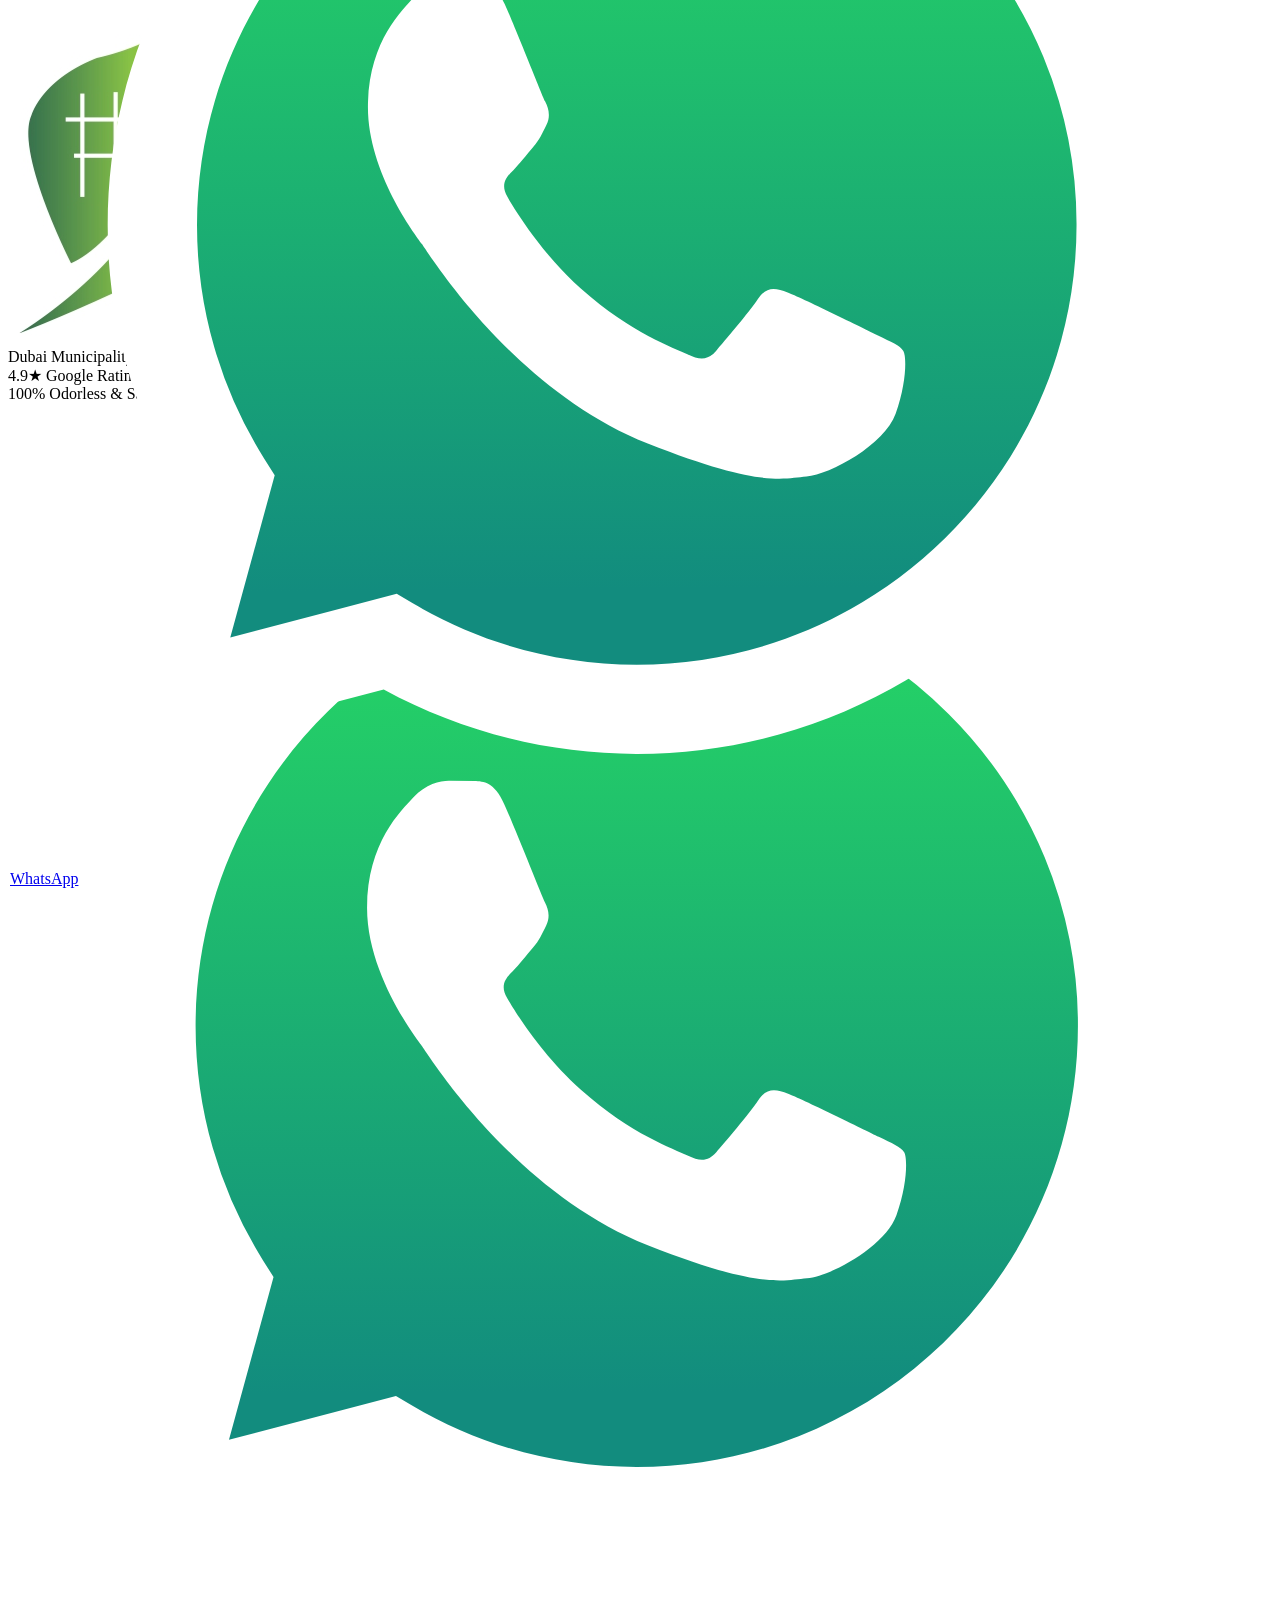
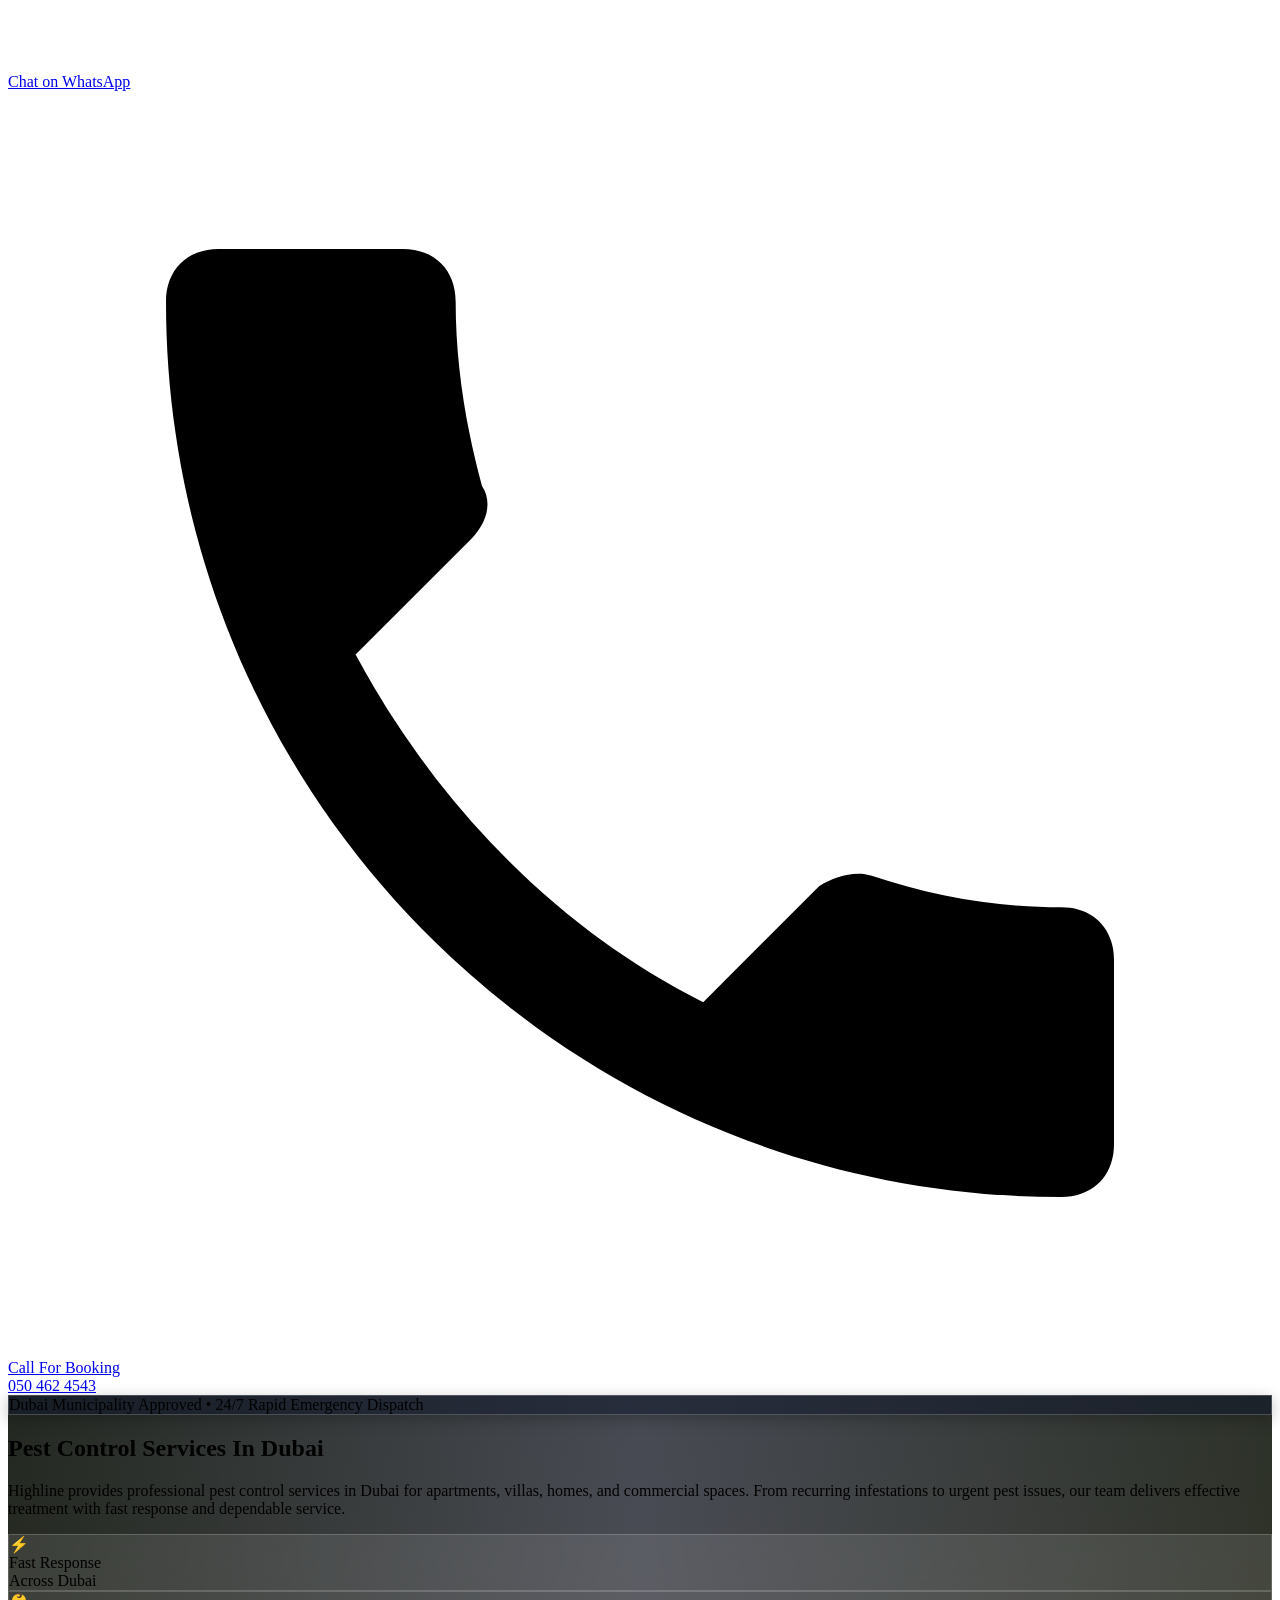
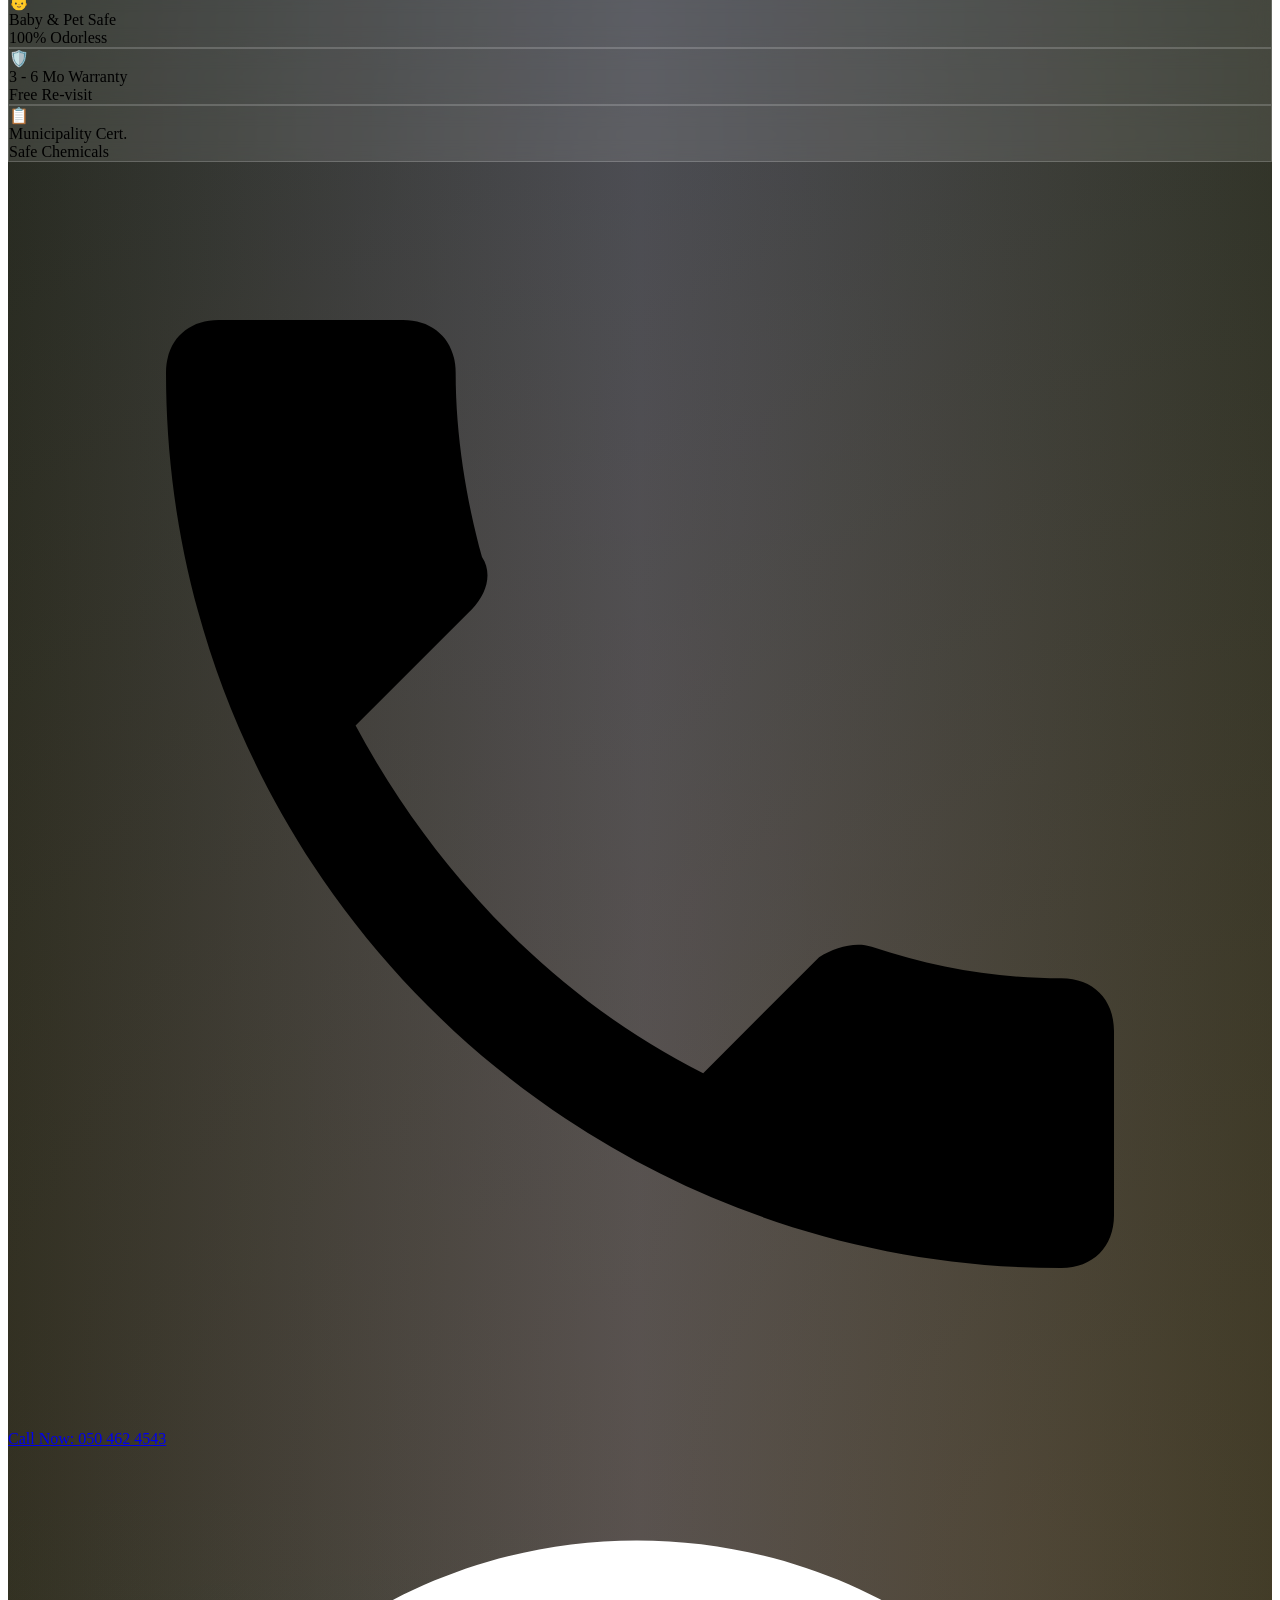
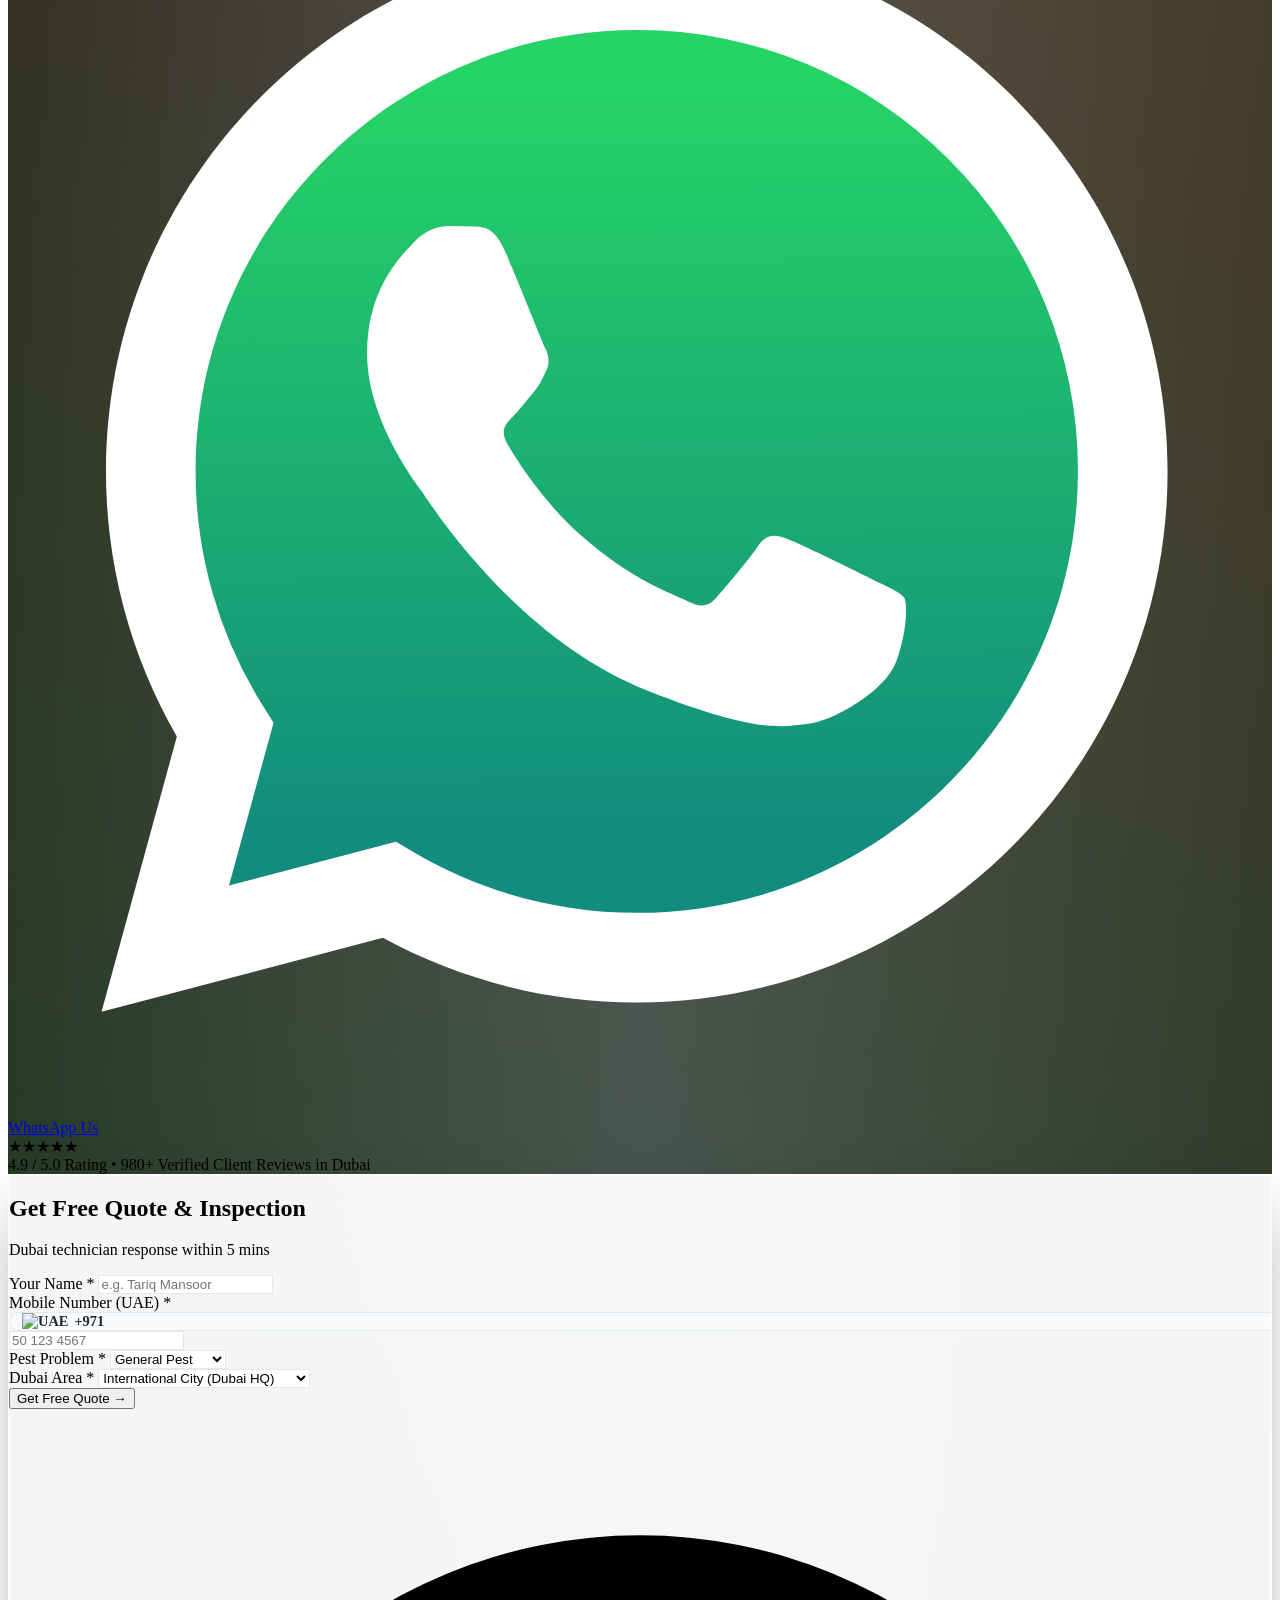
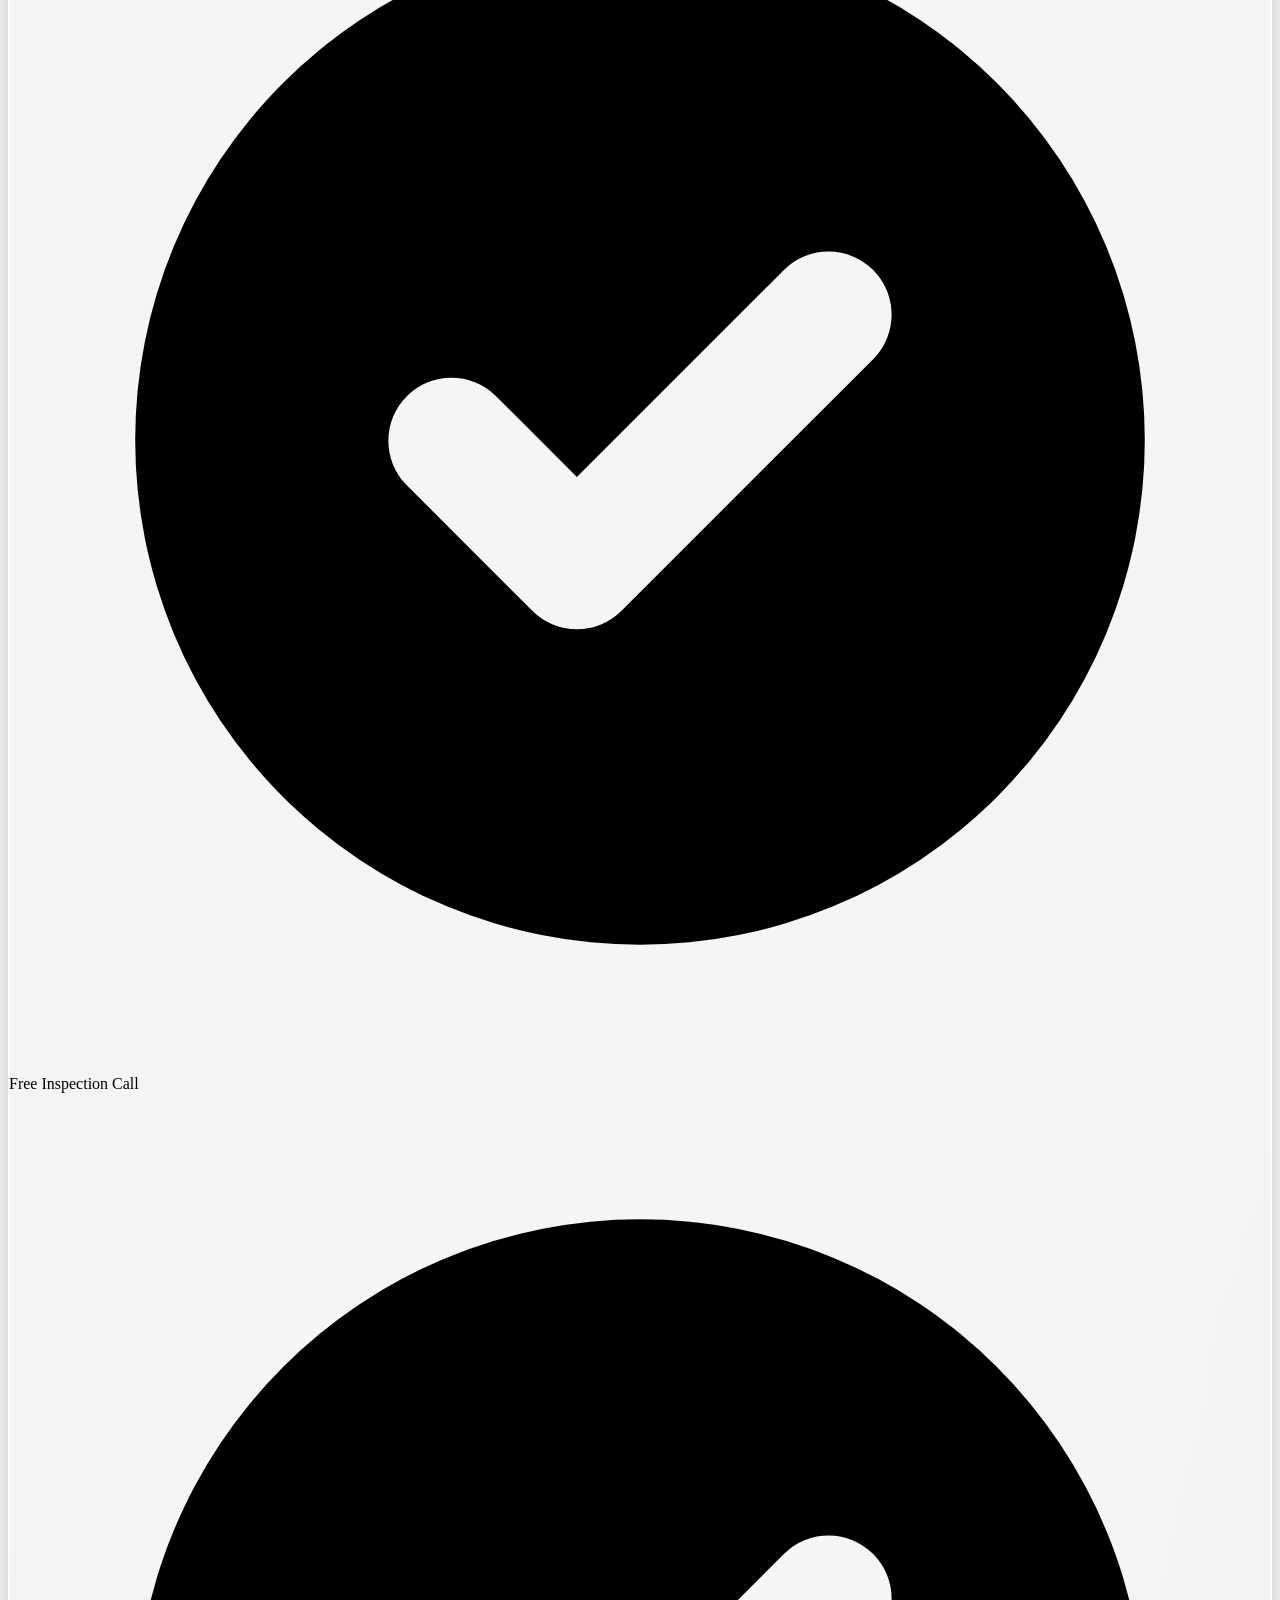
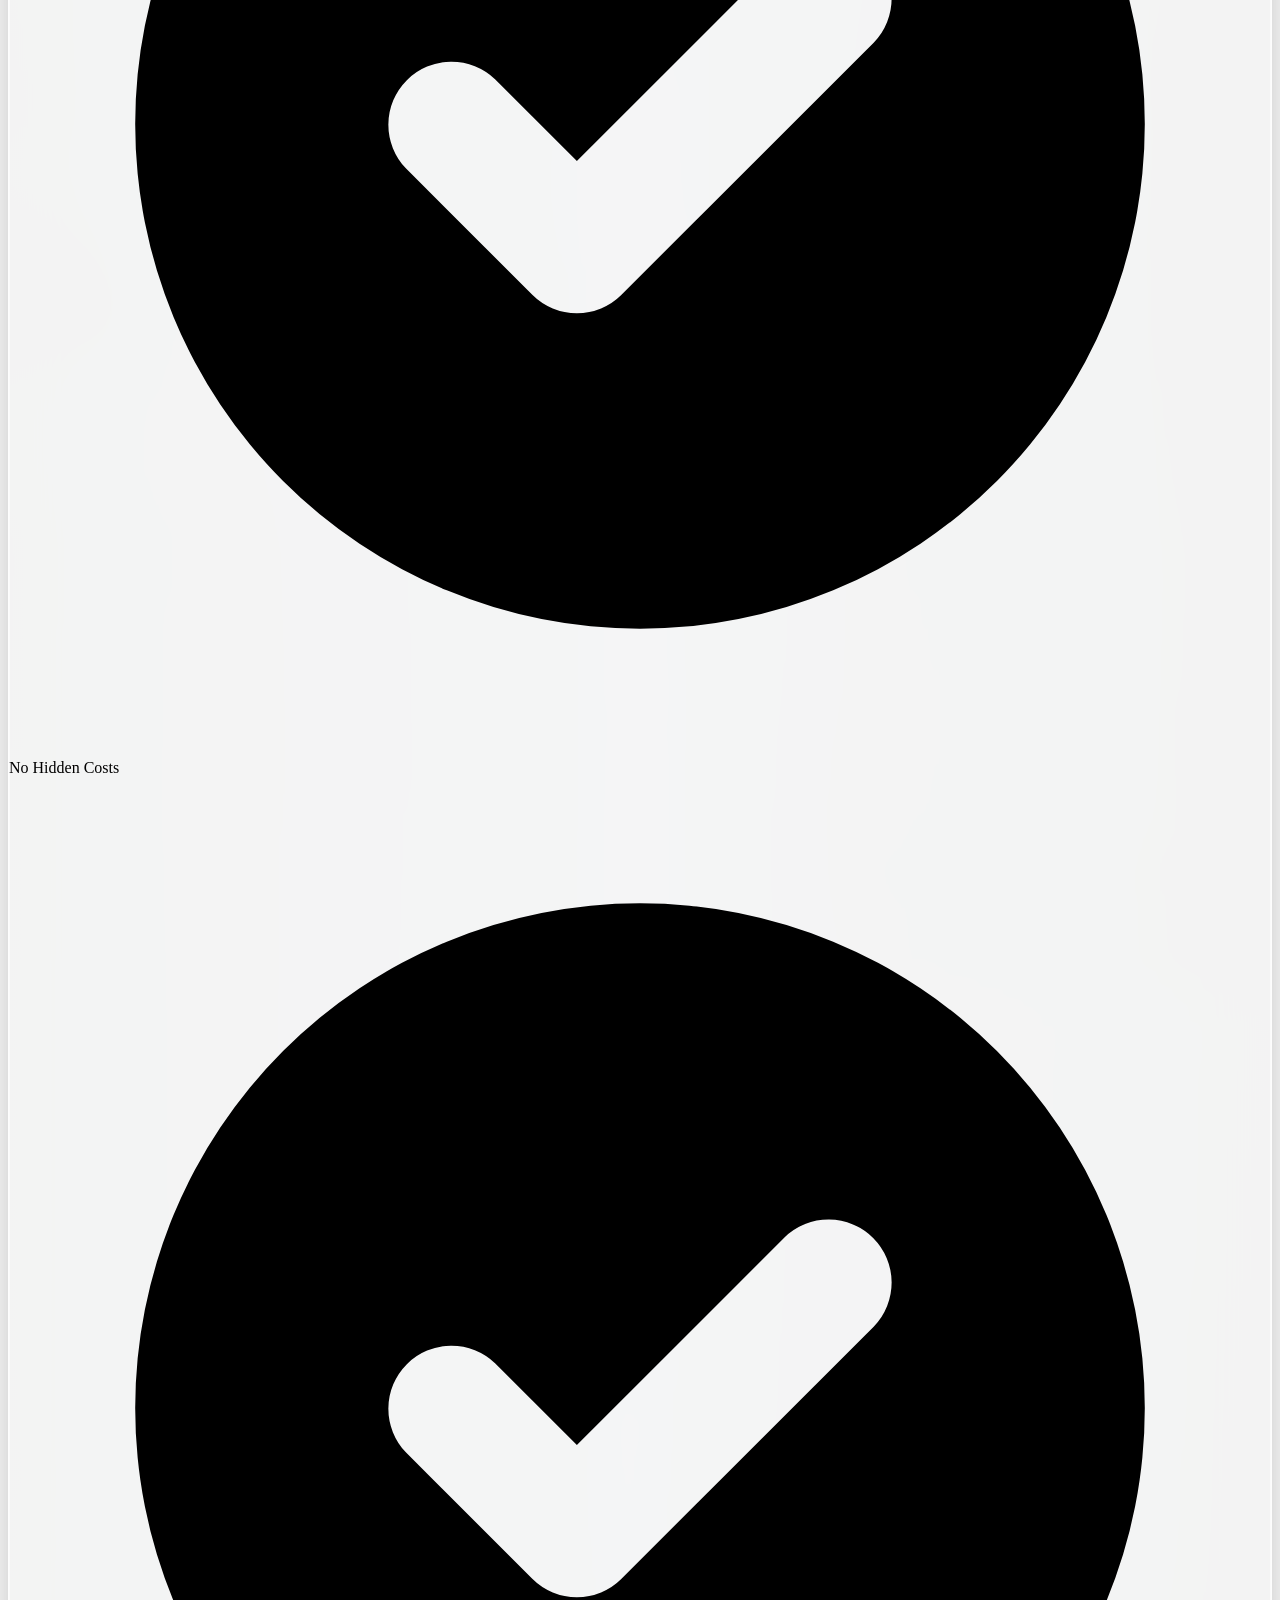
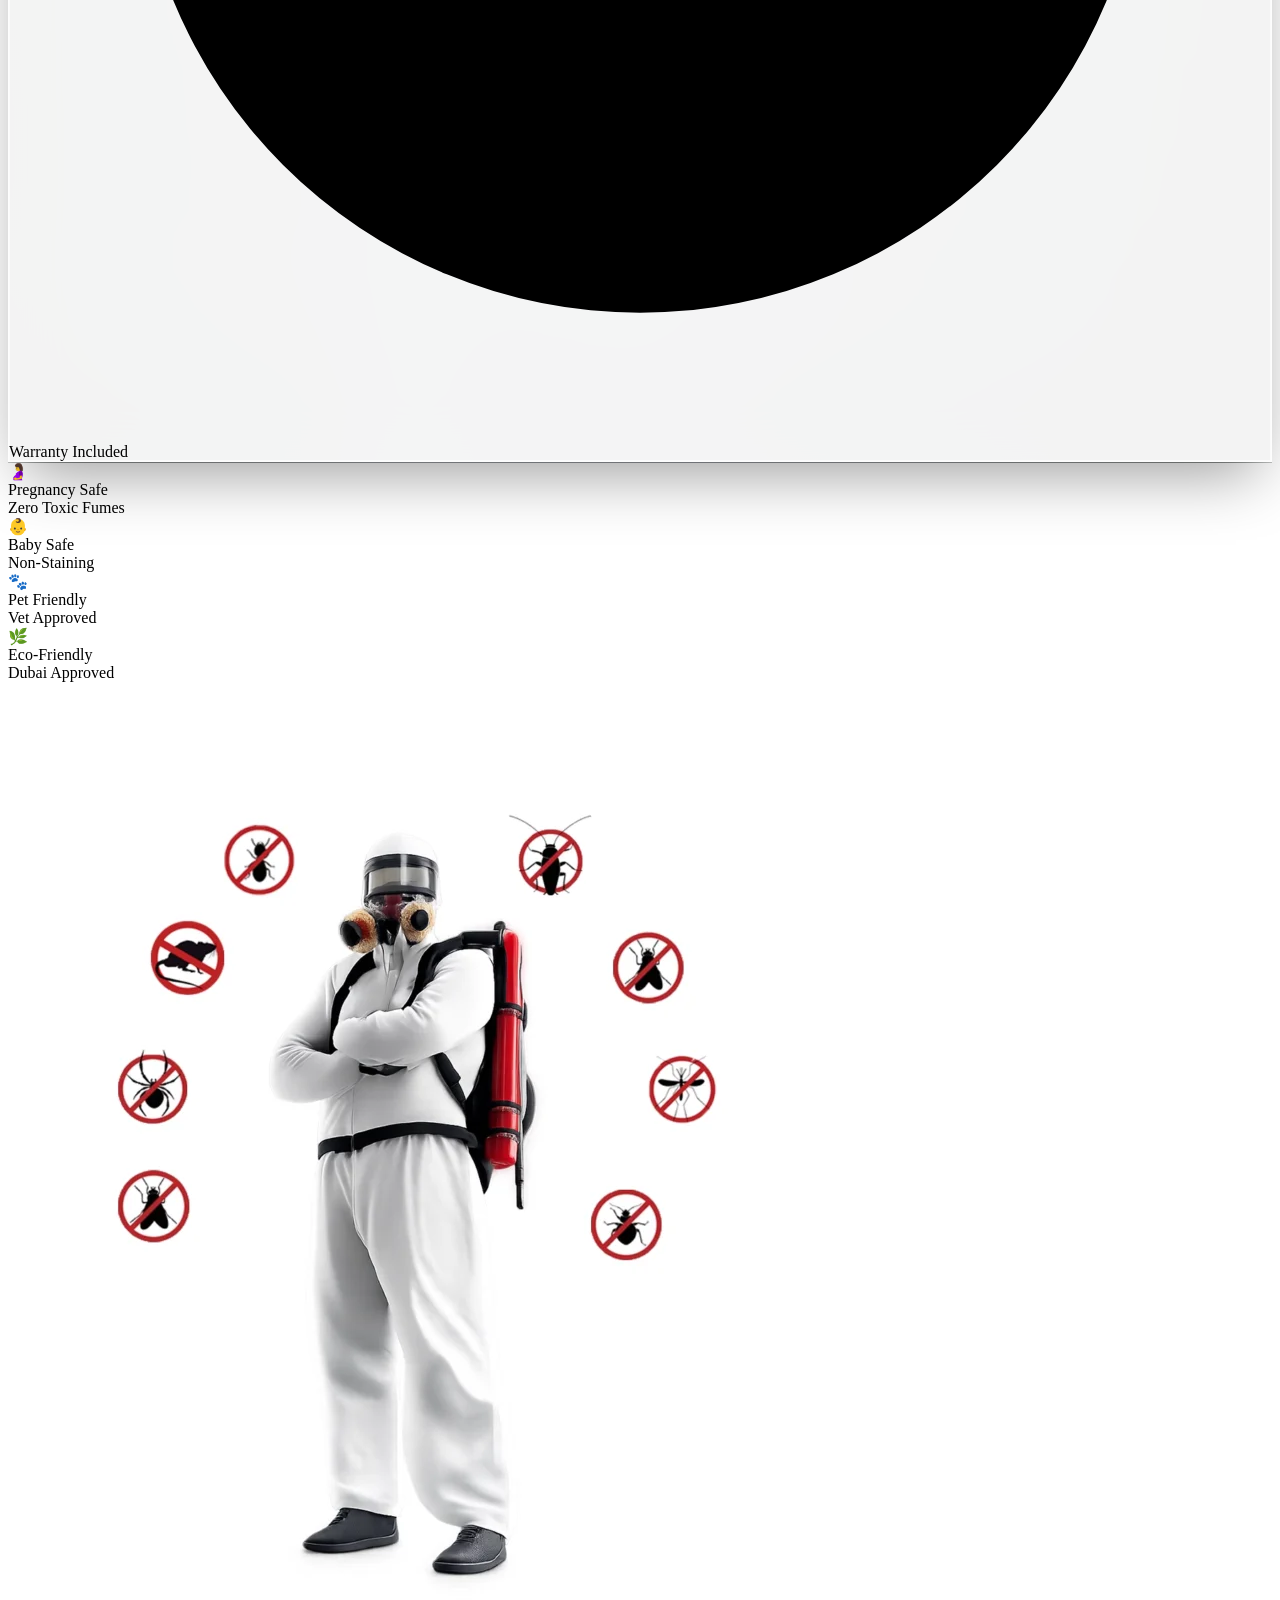
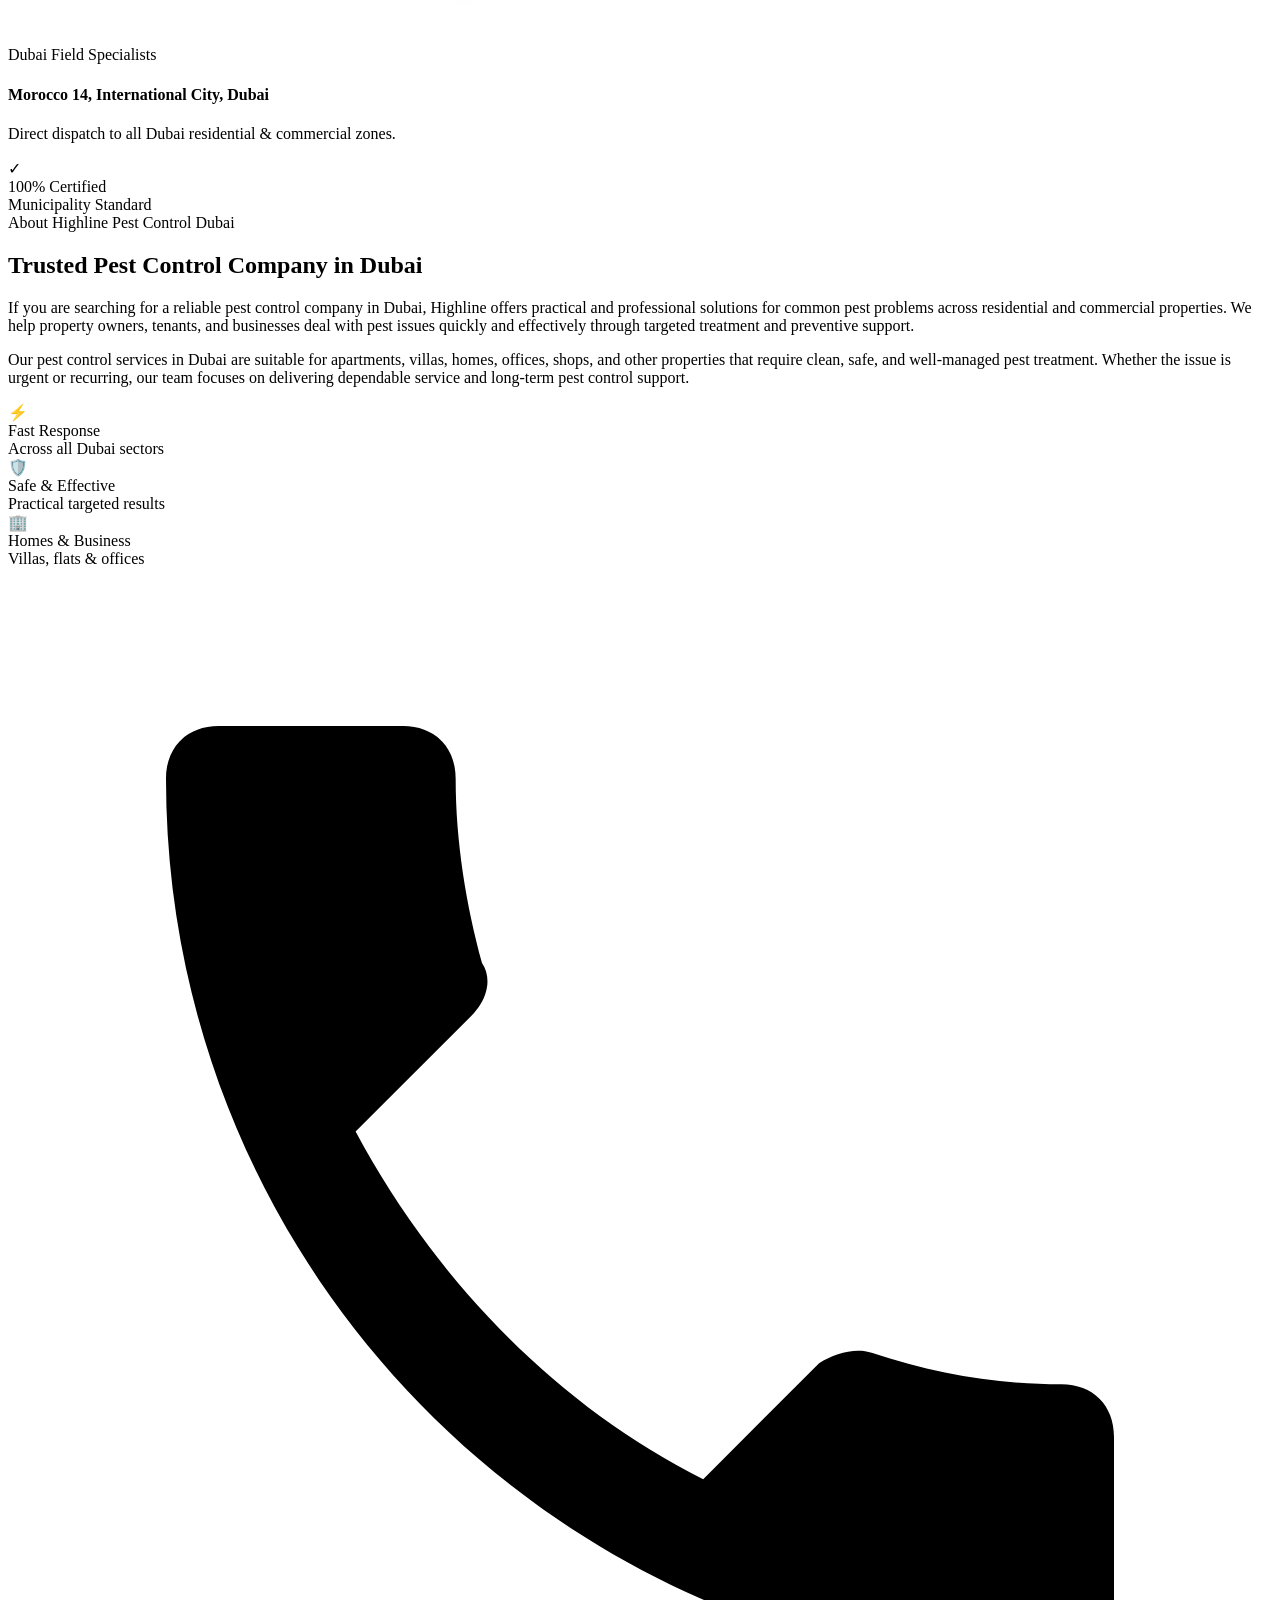
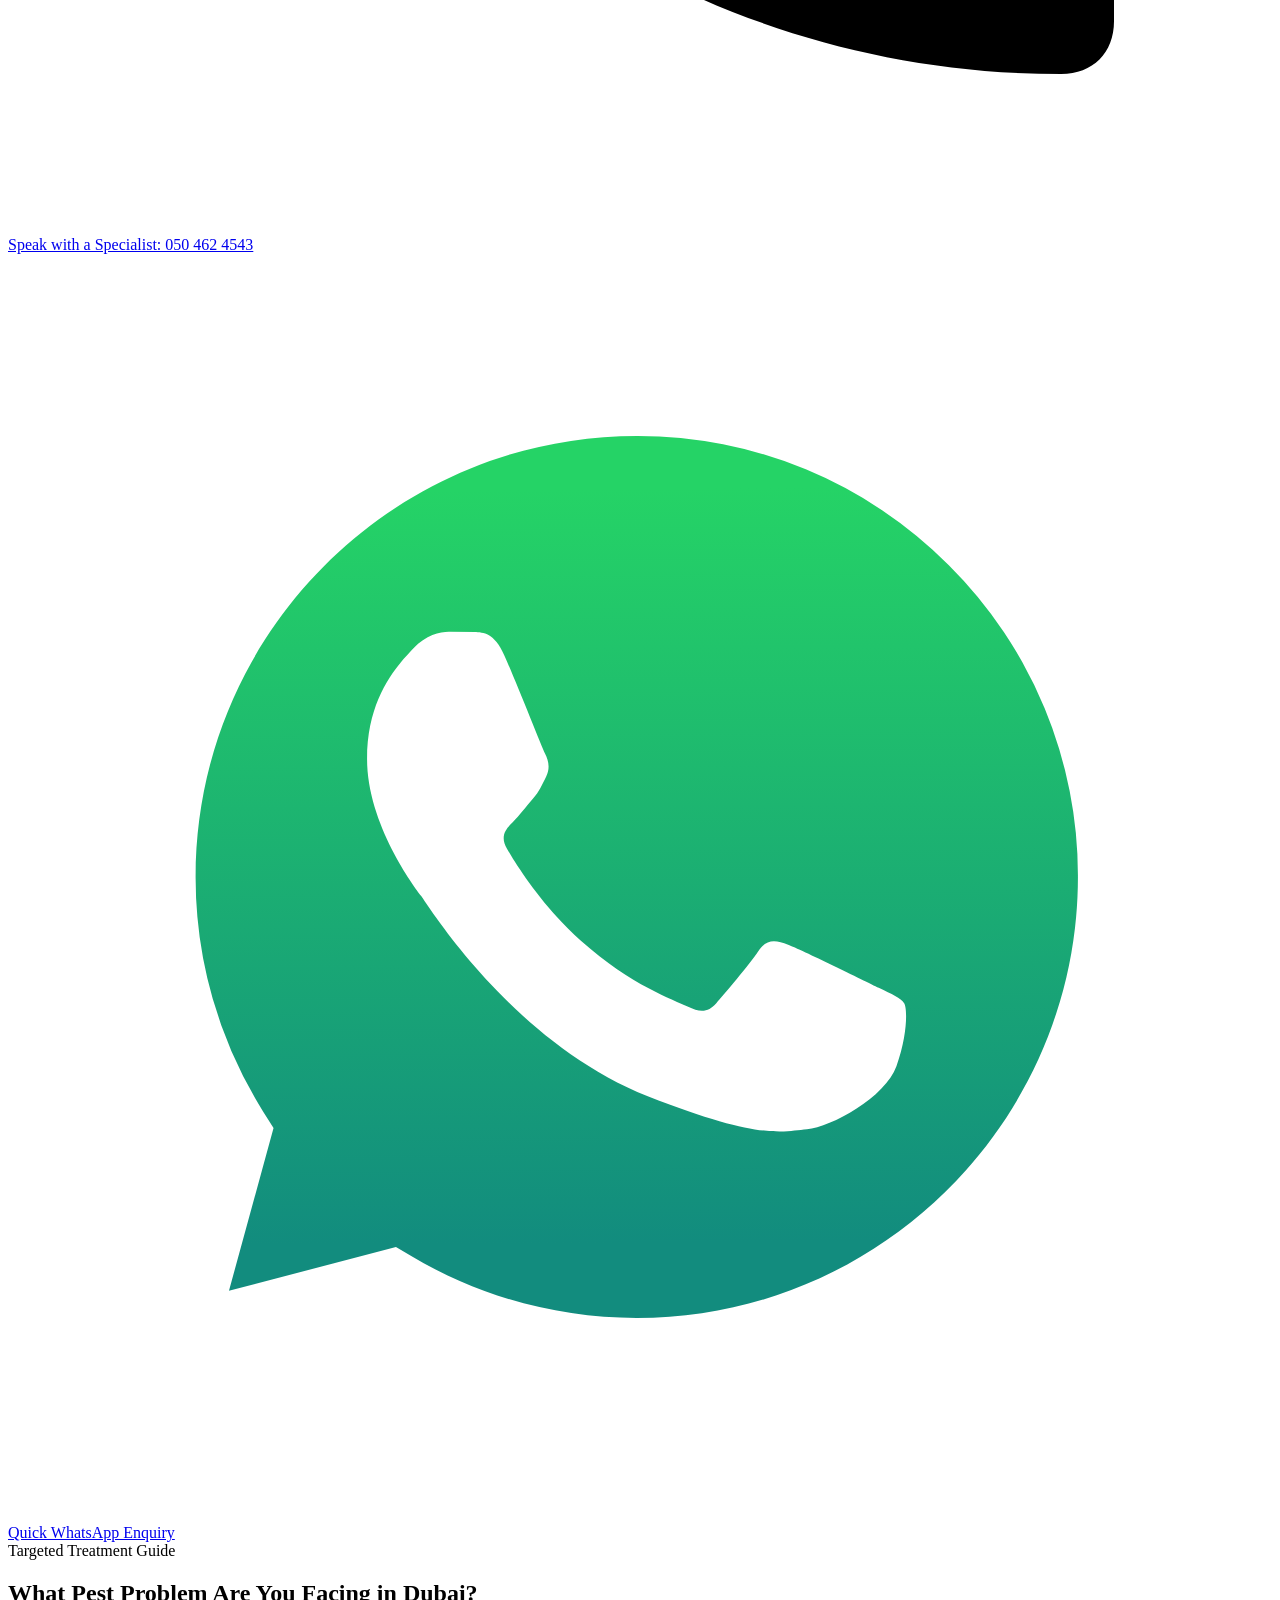
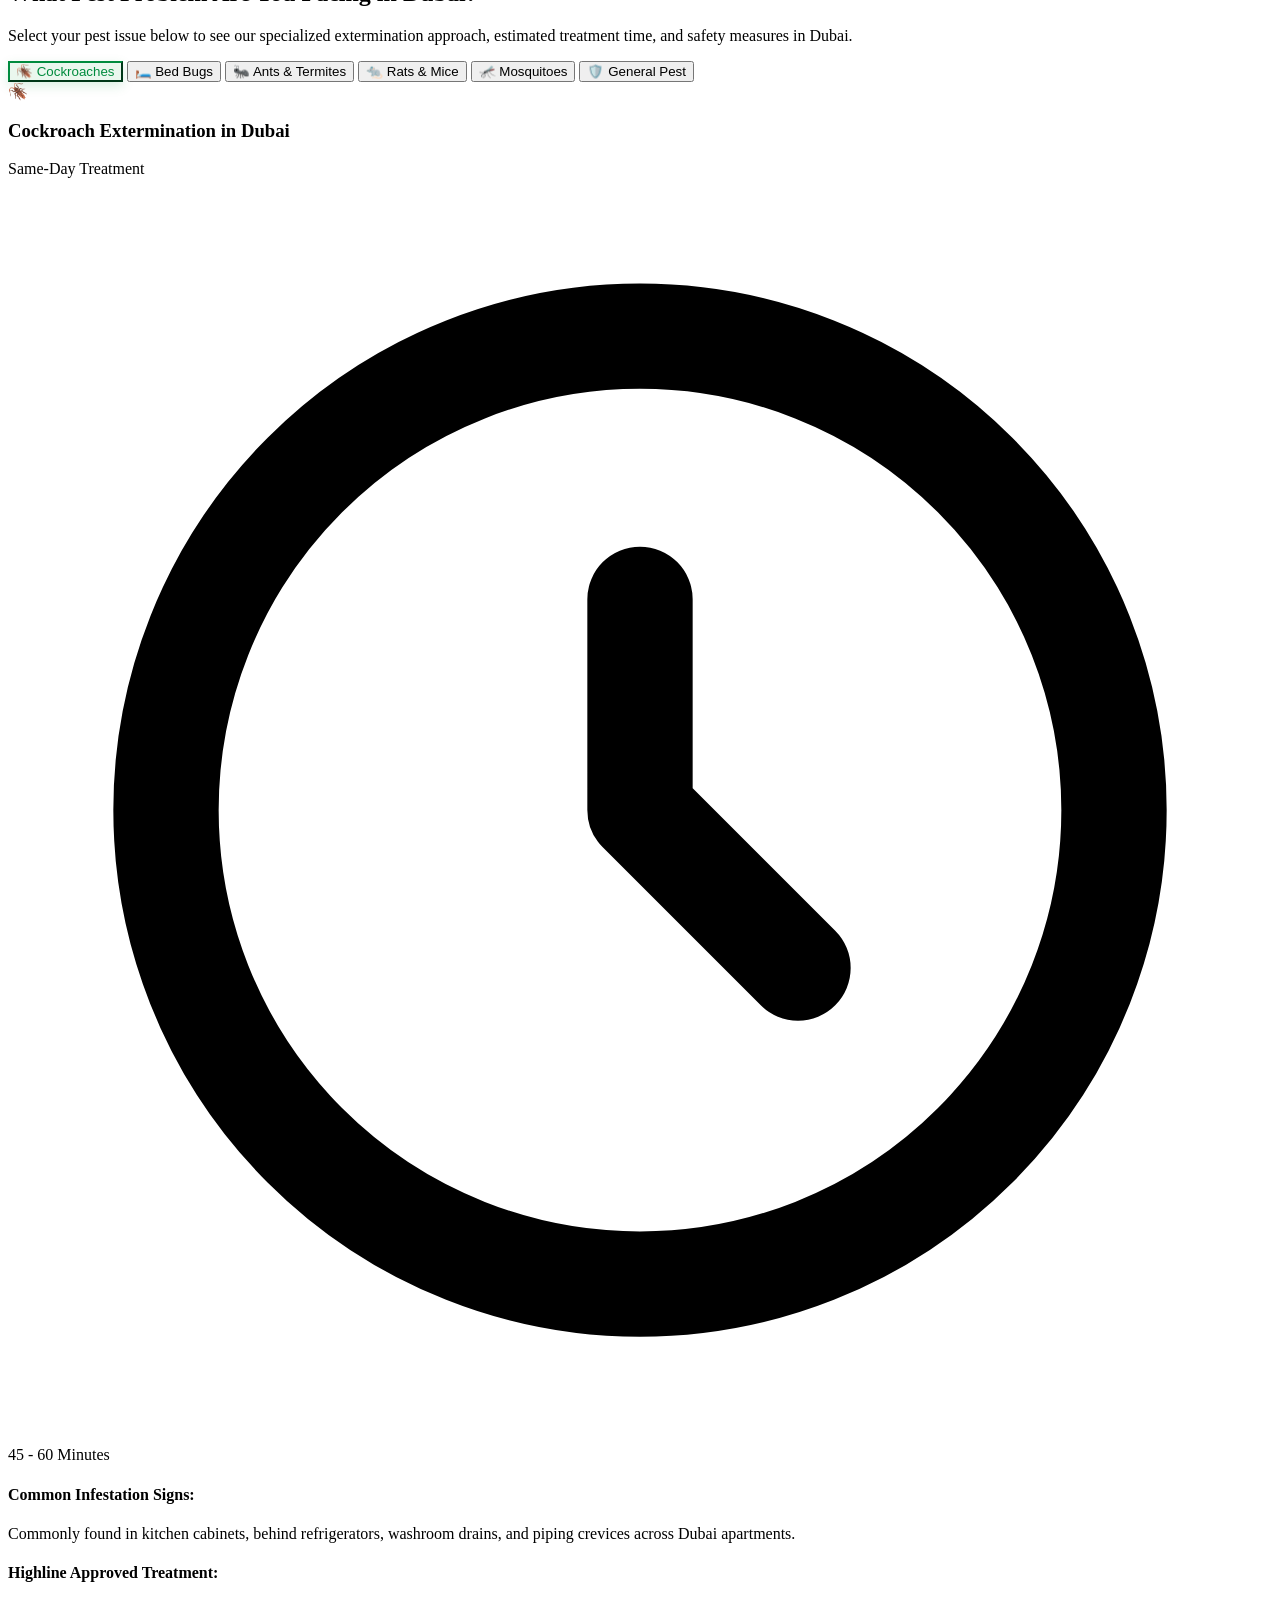
==== commit c16ec3ae: "Standardize Dubai form fields to match Sharjah layout (Name, Phone, Pest Problem, Area)" ====
--- a/dubai.html
+++ b/dubai.html
@@ -145,7 +145,7 @@
       <!-- Right: Call & WhatsApp CTAs (Strictly Conversion Oriented) -->
       <div class="flex items-center gap-2.5 sm:gap-3 shrink-0">
         <!-- WhatsApp button for desktop/tablet with Official WhatsApp Logo -->
-        <a href="https://api.whatsapp.com/send?phone=971504624543&text=Hi%20Highline!%20I%20saw%20your%20Google%20Ad%20and%20need%20pest%20control%20in%20Dubai." target="_blank" rel="noopener" onclick="dataLayer.push({event:'whatsapp_click'})" class="hidden sm:inline-flex items-center gap-2 px-3.5 py-2 sm:px-4 sm:py-2.5 bg-[#25D366] hover:bg-[#1EBE5D] text-white rounded-xl text-xs sm:text-sm font-bold shadow-xs hover:shadow-md transition-all active:scale-98">
+        <a href="https://api.whatsapp.com/send?phone=971504624543&text=Hi%20Highline!%20I%20saw%20your%20Google%20Ad%20and%20need%20pest%20control%20in%20Dubai." target="_blank" rel="noopener" onclick="dataLayer.push({event:'whatsapp_clicks'})" class="hidden sm:inline-flex items-center gap-2 px-3.5 py-2 sm:px-4 sm:py-2.5 bg-[#25D366] hover:bg-[#1EBE5D] text-white rounded-xl text-xs sm:text-sm font-bold shadow-xs hover:shadow-md transition-all active:scale-98">
           <img src="assets/whatsapp.svg" class="w-5 h-5 shrink-0" alt="WhatsApp">
           <span class="tracking-tight">Chat on WhatsApp</span>
         </a>
@@ -230,7 +230,7 @@
               <span>Call Now: 050 462 4543</span>
             </a>
             
-            <a href="https://api.whatsapp.com/send?phone=971504624543&text=Hi%20Highline!%20I%20need%20pest%20control%20in%20Dubai." target="_blank" rel="noopener" onclick="dataLayer.push({event:'whatsapp_click'})" class="inline-flex items-center justify-center gap-2.5 px-7 py-4 bg-[#25D366] hover:bg-[#1EBE5D] text-white font-extrabold rounded-2xl text-base shadow-xl shadow-[#25D366]/35 border-t border-white/25 transition-all btn-pulse-green">
+            <a href="https://api.whatsapp.com/send?phone=971504624543&text=Hi%20Highline!%20I%20need%20pest%20control%20in%20Dubai." target="_blank" rel="noopener" onclick="dataLayer.push({event:'whatsapp_clicks'})" class="inline-flex items-center justify-center gap-2.5 px-7 py-4 bg-[#25D366] hover:bg-[#1EBE5D] text-white font-extrabold rounded-2xl text-base shadow-xl shadow-[#25D366]/35 border-t border-white/25 transition-all btn-pulse-green">
               <img src="assets/whatsapp.svg" class="w-5 h-5 shrink-0" alt="WhatsApp">
               <span>WhatsApp Us</span>
             </a>
@@ -278,21 +278,8 @@
                 </div>
               </div>
 
-              <!-- Building Type & Pest Service -->
+              <!-- Pest Service & Area -->
               <div class="grid grid-cols-1 sm:grid-cols-2 gap-3">
-                <div>
-                  <label class="block text-xs font-bold text-slate-700 uppercase tracking-wider mb-1">Building Type *</label>
-                  <select name="property_type" class="glass-input-luxury w-full px-3 py-3 rounded-xl text-sm text-slate-800">
-                    <option value="Residential" selected>Residential (Home / Apt)</option>
-                    <option value="Villa">Villa / Townhouse</option>
-                    <option value="Commercial">Commercial / Office</option>
-                    <option value="Restaurant">Restaurant / Cafe</option>
-                    <option value="Industrial">Industrial / Warehouse</option>
-                    <option value="Institutional">Institutional</option>
-                    <option value="Other">Other</option>
-                  </select>
-                </div>
-
                 <div>
                   <label class="block text-xs font-bold text-slate-700 uppercase tracking-wider mb-1">Pest Problem *</label>
                   <select name="pest_service" id="service-pest-select" class="glass-input-luxury w-full px-3 py-3 rounded-xl text-sm text-slate-800">
@@ -304,29 +291,28 @@
                     <option value="general" selected>General Pest</option>
                   </select>
                 </div>
-              </div>
-
-              <!-- Dubai Area -->
-              <div>
-                <label class="block text-xs font-bold text-slate-700 uppercase tracking-wider mb-1">Dubai Community / Area *</label>
-                <select name="dubai_area" class="glass-input-luxury w-full px-3 py-3 rounded-xl text-sm text-slate-800">
-                  <option value="International City" selected>International City (Dubai HQ)</option>
-                  <option value="Deira">Deira</option>
-                  <option value="Bur Dubai">Bur Dubai</option>
-                  <option value="Al Qusais">Al Qusais</option>
-                  <option value="Al Nahda">Al Nahda</option>
-                  <option value="JVC">Jumeirah Village Circle (JVC)</option>
-                  <option value="Business Bay">Business Bay</option>
-                  <option value="Dubai Marina">Dubai Marina</option>
-                  <option value="Downtown Dubai">Downtown Dubai</option>
-                  <option value="JLT">JLT (Jumeirah Lakes Towers)</option>
-                  <option value="Al Barsha">Al Barsha</option>
-                  <option value="Dubai Silicon Oasis">Dubai Silicon Oasis (DSO)</option>
-                  <option value="Mirdif">Mirdif</option>
-                  <option value="Palm Jumeirah">Palm Jumeirah</option>
-                  <option value="Arabian Ranches">Arabian Ranches & Damac Hills</option>
-                  <option value="Other Dubai Area">Other Dubai Area</option>
-                </select>
+
+                <div>
+                  <label class="block text-xs font-bold text-slate-700 uppercase tracking-wider mb-1">Dubai Area *</label>
+                  <select name="dubai_area" class="glass-input-luxury w-full px-3 py-3 rounded-xl text-sm text-slate-800">
+                    <option value="International City" selected>International City (Dubai HQ)</option>
+                    <option value="Deira">Deira</option>
+                    <option value="Bur Dubai">Bur Dubai</option>
+                    <option value="Al Qusais">Al Qusais</option>
+                    <option value="Al Nahda">Al Nahda</option>
+                    <option value="JVC">Jumeirah Village Circle (JVC)</option>
+                    <option value="Business Bay">Business Bay</option>
+                    <option value="Dubai Marina">Dubai Marina</option>
+                    <option value="Downtown Dubai">Downtown Dubai</option>
+                    <option value="JLT">JLT (Jumeirah Lakes Towers)</option>
+                    <option value="Al Barsha">Al Barsha</option>
+                    <option value="Dubai Silicon Oasis">Dubai Silicon Oasis (DSO)</option>
+                    <option value="Mirdif">Mirdif</option>
+                    <option value="Palm Jumeirah">Palm Jumeirah</option>
+                    <option value="Arabian Ranches">Arabian Ranches & Damac Hills</option>
+                    <option value="Other Dubai Area">Other Dubai Area</option>
+                  </select>
+                </div>
               </div>
 
               <!-- Submit CTA Button in Vibrant Orange #F8931D -->
@@ -471,7 +457,7 @@
               <svg class="w-4 h-4 shrink-0 fill-current" viewBox="0 0 24 24"><path d="M20 15.5c-1.2 0-2.4-.2-3.6-.6-.3-.1-.7 0-1 .2l-2.2 2.2c-2.8-1.4-5.1-3.8-6.6-6.6l2.2-2.2c.3-.3.4-.7.2-1-.3-1.1-.5-2.3-.5-3.5 0-.6-.4-1-1-1H4c-.6 0-1 .4-1 1 0 9.4 7.6 17 17 17 .6 0 1-.4 1-1v-3.5c0-.6-.4-1-1-1z"/></svg>
               <span>Speak with a Specialist: 050 462 4543</span>
             </a>
-            <a href="https://api.whatsapp.com/send?phone=971504624543&text=Hi%20Highline!%20I%20need%20a%20pest%20control%20quote%20for%20Dubai." target="_blank" rel="noopener" onclick="dataLayer.push({event:'whatsapp_click'})" class="inline-flex items-center justify-center gap-2 w-full sm:w-auto px-5 py-3.5 bg-[#25D366] hover:bg-[#1EBE5D] text-white font-bold rounded-xl text-sm transition-all shadow-md active:scale-95">
+            <a href="https://api.whatsapp.com/send?phone=971504624543&text=Hi%20Highline!%20I%20need%20a%20pest%20control%20quote%20for%20Dubai." target="_blank" rel="noopener" onclick="dataLayer.push({event:'whatsapp_clicks'})" class="inline-flex items-center justify-center gap-2 w-full sm:w-auto px-5 py-3.5 bg-[#25D366] hover:bg-[#1EBE5D] text-white font-bold rounded-xl text-sm transition-all shadow-md active:scale-95">
               <img src="assets/whatsapp.svg" class="w-4 h-4 shrink-0" alt="WhatsApp">
               <span>Quick WhatsApp Enquiry</span>
             </a>
@@ -566,7 +552,7 @@
               Up to 6 Months Warranty
             </div>
             <div class="flex flex-col sm:flex-row gap-2.5 w-full sm:w-auto">
-              <a href="https://api.whatsapp.com/send?phone=971504624543&text=Hi%20Highline!%20I%20need%20Cockroach%20Pest%20Control%20in%20Dubai." target="_blank" rel="noopener" onclick="dataLayer.push({event:'whatsapp_click'})" class="w-full sm:w-auto inline-flex items-center justify-center gap-2 px-4 py-2.5 bg-[#25D366] hover:bg-[#1EBE5D] text-white font-semibold rounded-xl text-sm transition-all shadow-md shadow-[#25D366]/20">
+              <a href="https://api.whatsapp.com/send?phone=971504624543&text=Hi%20Highline!%20I%20need%20Cockroach%20Pest%20Control%20in%20Dubai." target="_blank" rel="noopener" onclick="dataLayer.push({event:'whatsapp_clicks'})" class="w-full sm:w-auto inline-flex items-center justify-center gap-2 px-4 py-2.5 bg-[#25D366] hover:bg-[#1EBE5D] text-white font-semibold rounded-xl text-sm transition-all shadow-md shadow-[#25D366]/20">
                 <img src="assets/whatsapp.svg" class="w-4 h-4 shrink-0" alt="WhatsApp">
                 <span>Book via WhatsApp</span>
               </a>
@@ -883,7 +869,7 @@
             <svg class="w-5 h-5 text-[#008B3E] fill-current" viewBox="0 0 24 24"><path d="M20 15.5c-1.2 0-2.4-.2-3.6-.6-.3-.1-.7 0-1 .2l-2.2 2.2c-2.8-1.4-5.1-3.8-6.6-6.6l2.2-2.2c.3-.3.4-.7.2-1-.3-1.1-.5-2.3-.5-3.5 0-.6-.4-1-1-1H4c-.6 0-1 .4-1 1 0 9.4 7.6 17 17 17 .6 0 1-.4 1-1v-3.5c0-.6-.4-1-1-1z"/></svg>
             <span>050 462 4543</span>
           </a>
-          <a href="https://api.whatsapp.com/send?phone=971504624543&text=Hi%20Highline!%20I%20saw%20your%20Google%20Ad%20and%20need%20pest%20control%20in%20Dubai." target="_blank" rel="noopener" onclick="dataLayer.push({event:'whatsapp_click'})" class="inline-flex items-center justify-center gap-2 px-6 py-3.5 bg-[#25D366] hover:bg-[#1EBE5D] text-white font-extrabold rounded-xl text-base shadow-lg transition-all active:scale-98">
+          <a href="https://api.whatsapp.com/send?phone=971504624543&text=Hi%20Highline!%20I%20saw%20your%20Google%20Ad%20and%20need%20pest%20control%20in%20Dubai." target="_blank" rel="noopener" onclick="dataLayer.push({event:'whatsapp_clicks'})" class="inline-flex items-center justify-center gap-2 px-6 py-3.5 bg-[#25D366] hover:bg-[#1EBE5D] text-white font-extrabold rounded-xl text-base shadow-lg transition-all active:scale-98">
             <img src="assets/whatsapp.svg" class="w-5 h-5 shrink-0" alt="WhatsApp">
             <span>WhatsApp Chat</span>
           </a>
@@ -1107,7 +1093,7 @@
             </div>
             <div class="flex items-center gap-2">
               <img src="assets/whatsapp.svg" class="w-4 h-4 shrink-0" alt="WhatsApp">
-              <span>WhatsApp: <a href="https://wa.me/971504624543" target="_blank" rel="noopener" onclick="dataLayer.push({event:'whatsapp_click'})" class="text-[#25D366] font-bold hover:underline">+971 50 462 4543</a></span>
+              <span>WhatsApp: <a href="https://wa.me/971504624543" target="_blank" rel="noopener" onclick="dataLayer.push({event:'whatsapp_clicks'})" class="text-[#25D366] font-bold hover:underline">+971 50 462 4543</a></span>
             </div>
             <div class="flex items-center gap-2">
               <span class="text-slate-400">✉️</span>
@@ -1123,7 +1109,7 @@
         <div class="flex items-center gap-4">
           <a href="tel:+971504624543" onclick="dataLayer.push({event:'call_click'})" class="hover:text-white">Call: 050 462 4543</a>
           <span>•</span>
-          <a href="https://wa.me/971504624543" target="_blank" rel="noopener" onclick="dataLayer.push({event:'whatsapp_click'})" class="hover:text-white">WhatsApp Support</a>
+          <a href="https://wa.me/971504624543" target="_blank" rel="noopener" onclick="dataLayer.push({event:'whatsapp_clicks'})" class="hover:text-white">WhatsApp Support</a>
         </div>
       </div>
 
@@ -1145,7 +1131,7 @@
     <div class="bg-white text-slate-800 text-xs font-bold px-3 py-1.5 rounded-xl shadow-lg border border-slate-100 animate-bounce">
       Need Help?
     </div>
-    <a href="https://api.whatsapp.com/send?phone=971504624543&text=Hi%20Highline%20Pest%20Control!%20I%20need%20a%20service%20quote%20for%20Dubai." target="_blank" rel="noopener" onclick="dataLayer.push({event:'whatsapp_click'})" class="w-13 h-13 sm:w-14 sm:h-14 rounded-full bg-[#25D366] hover:bg-[#1EBE5D] text-white flex items-center justify-center shadow-2xl transition-all btn-pulse-green hover:scale-105 active:scale-95" aria-label="WhatsApp Highline Pest Dubai">
+    <a href="https://api.whatsapp.com/send?phone=971504624543&text=Hi%20Highline%20Pest%20Control!%20I%20need%20a%20service%20quote%20for%20Dubai." target="_blank" rel="noopener" onclick="dataLayer.push({event:'whatsapp_clicks'})" class="w-13 h-13 sm:w-14 sm:h-14 rounded-full bg-[#25D366] hover:bg-[#1EBE5D] text-white flex items-center justify-center shadow-2xl transition-all btn-pulse-green hover:scale-105 active:scale-95" aria-label="WhatsApp Highline Pest Dubai">
       <img src="assets/whatsapp.svg" class="w-8 h-8 sm:w-9 sm:h-9" alt="WhatsApp">
     </a>
   </div>
@@ -1163,7 +1149,7 @@
       </a>
 
       <!-- WhatsApp (Original WhatsApp Green #25D366 With 1px Border, 50% width) -->
-      <a href="https://api.whatsapp.com/send?phone=971504624543&text=Hi%20Highline!%20I%20need%20urgent%20pest%20control%20in%20Dubai." target="_blank" rel="noopener" onclick="dataLayer.push({event:'whatsapp_click'})" class="w-full flex items-center justify-center gap-2 py-3 px-2 bg-[#25D366] hover:bg-[#1EBE5D] text-white rounded-2xl font-extrabold text-sm shadow-xl shadow-black/25 border border-white/30 active:scale-95 transition-all btn-pulse-green" aria-label="WhatsApp Highline Dubai">
+      <a href="https://api.whatsapp.com/send?phone=971504624543&text=Hi%20Highline!%20I%20need%20urgent%20pest%20control%20in%20Dubai." target="_blank" rel="noopener" onclick="dataLayer.push({event:'whatsapp_clicks'})" class="w-full flex items-center justify-center gap-2 py-3 px-2 bg-[#25D366] hover:bg-[#1EBE5D] text-white rounded-2xl font-extrabold text-sm shadow-xl shadow-black/25 border border-white/30 active:scale-95 transition-all btn-pulse-green" aria-label="WhatsApp Highline Dubai">
         <img src="assets/whatsapp.svg" class="w-5 h-5 shrink-0" alt="WhatsApp">
         <span class="tracking-tight whitespace-nowrap">WhatsApp</span>
       </a>
@@ -1206,6 +1192,6 @@
   </div>
 
   <!-- Main JavaScript File -->
-  <script src="js/main.js?v=20261021c"></script>
+  <script src="js/main.js?v=20261021i"></script>
 </body>
 </html>
